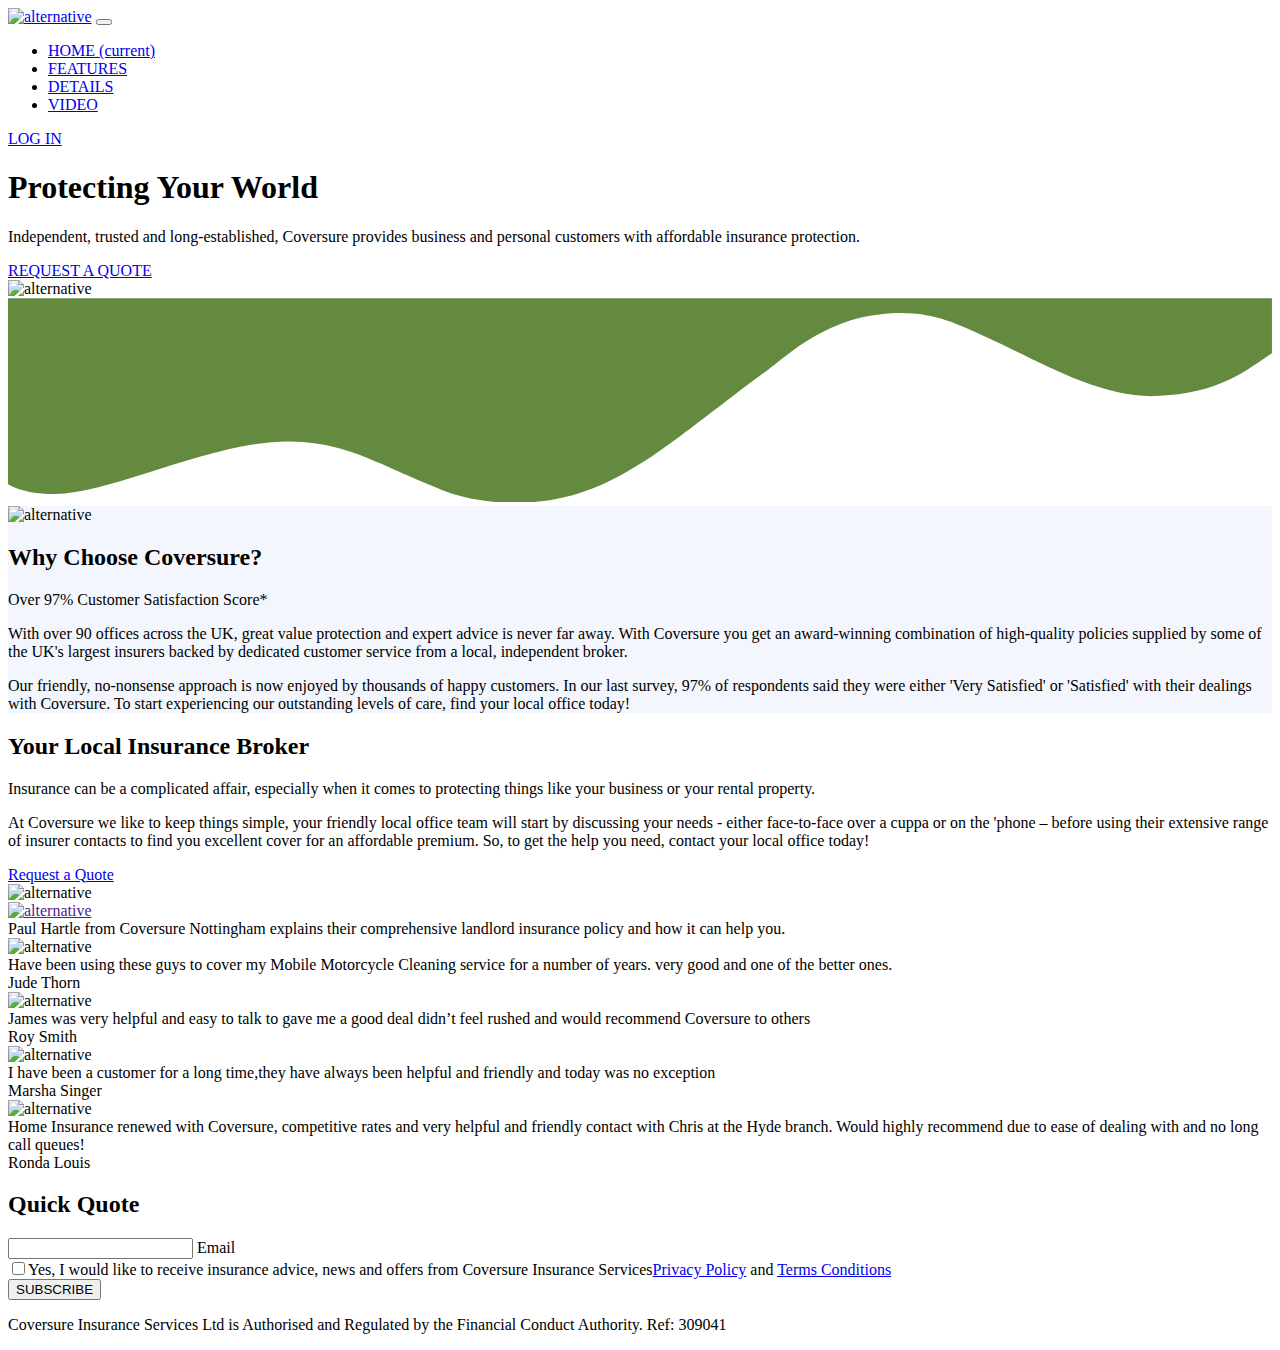
==== datamatters-tech-test/index.html @ 8de9a8cf "Update index.html" ====
<!DOCTYPE html>
<html lang="en">
<head>
    <meta charset="utf-8">
    <meta name="viewport" content="width=device-width, initial-scale=1, shrink-to-fit=no">
    

    <!-- OG Meta Tags to improve the way the post looks when you share the page on LinkedIn, Facebook, Google+ -->
	<meta property="og:site_name" content="" /> <!-- website name -->
	<meta property="og:site" content="" /> <!-- website link -->
	<meta property="og:title" content=""/> <!-- title shown in the actual shared post -->
	<meta property="og:description" content="" /> <!-- description shown in the actual shared post -->
	<meta property="og:image" content="" /> <!-- image link, make sure it's jpg -->
	<meta property="og:url" content="" /> <!-- where do you want your post to link to -->
	<meta property="og:type" content="article" />

    <!-- Website Title -->
    <title>Coversure</title>
    
    <!-- Styles -->
    <link href="https://fonts.googleapis.com/css?family=Open+Sans:400,400i,700&display=swap&subset=latin-ext" rel="stylesheet">
    <link href="css/bootstrap.css" rel="stylesheet">
    <link href="css/fontawesome-all.css" rel="stylesheet">
    <link href="css/swiper.css" rel="stylesheet">
	<link href="css/magnific-popup.css" rel="stylesheet">
	<link href="css/styles.css" rel="stylesheet">
	
	<!-- Favicon  -->
    <link rel="icon" href="images/favicon.png">
</head>
<body data-spy="scroll" data-target=".fixed-top">
    
    <!-- Preloader -->
	<div class="spinner-wrapper">
        <div class="spinner">
            <div class="bounce1"></div>
            <div class="bounce2"></div>
            <div class="bounce3"></div>
        </div>
    </div>
    <!-- end of preloader -->
    

    <!-- Navigation -->
    <nav class="navbar navbar-expand-lg navbar-dark navbar-custom fixed-top">
        <div class="container">

 

            <!-- Image Logo -->
            <a class="navbar-brand logo-image" href="index.html"><img src="https://www.coversure.co.uk/assets/img/logo.svg" alt="alternative"></a> 
            
            <!-- Mobile Menu Toggle Button -->
            <button class="navbar-toggler" type="button" data-toggle="collapse" data-target="#navbarsExampleDefault" aria-controls="navbarsExampleDefault" aria-expanded="false" aria-label="Toggle navigation">
                <span class="navbar-toggler-awesome fas fa-bars"></span>
                <span class="navbar-toggler-awesome fas fa-times"></span>
            </button>
            <!-- end of mobile menu toggle button -->

            <div class="collapse navbar-collapse" id="navbarsExampleDefault">
                <ul class="navbar-nav ml-auto">
                    <li class="nav-item">
                        <a class="nav-link page-scroll" href="#header">HOME <span class="sr-only">(current)</span></a>
                    </li>
                    <li class="nav-item">
                        <a class="nav-link page-scroll" href="#features">FEATURES</a>
                    </li>
                    <li class="nav-item">
                        <a class="nav-link page-scroll" href="#details">DETAILS</a>
                    </li>
   
                    <li class="nav-item">
                        <a class="nav-link page-scroll" href="#video" id="navbarDropdown" role="button" aria-haspopup="true" aria-expanded="false">VIDEO</a>                       
                    </li>
 
                </ul>
                <span class="nav-item">
                    <a class="btn-outline-sm" href="ww.coversure.co.uk/clients-portal/login">LOG IN</a>
                </span>
            </div>
        </div> <!-- end of container -->
    </nav> <!-- end of navbar -->
    <!-- end of navigation -->


    <!-- Header -->
    <header id="header" class="header">
        <div class="header-content">
            <div class="container">
                <div class="row">
                    <div class="col-lg-6 col-xl-5">
                        <div class="text-container">
                            <h1>Protecting Your World</h1>
                            <p class="p-large">Independent, trusted and long-established, Coversure provides business and personal customers with affordable insurance protection.</p>
                            <a class="btn-solid-lg page-scroll" href="quote-now.html">REQUEST A QUOTE</a>
                        </div> <!-- end of text-container -->
                    </div> <!-- end of col -->
                    <div class="col-lg-6 col-xl-7">
                        <div class="image-container">
                            <div class="img-wrapper">
                                <img class="img-fluid" src="images/quote.svg" alt="alternative">
                            </div> <!-- end of img-wrapper -->
                        </div> <!-- end of image-container -->
                    </div> <!-- end of col -->
                </div> <!-- end of row -->
            </div> <!-- end of container -->
        </div> <!-- end of header-content -->
    </header> <!-- end of header -->
    <svg class="header-frame" data-name="Layer 1" xmlns="http://www.w3.org/2000/svg" preserveAspectRatio="none" viewBox="0 0 1920 310"><defs><style>.cls-1{fill:#648A40;}</style></defs><title>header-frame</title><path class="cls-1" d="M0,283.054c22.75,12.98,53.1,15.2,70.635,14.808,92.115-2.077,238.3-79.9,354.895-79.938,59.97-.019,106.17,18.059,141.58,34,47.778,21.511,47.778,21.511,90,38.938,28.418,11.731,85.344,26.169,152.992,17.971,68.127-8.255,115.933-34.963,166.492-67.393,37.467-24.032,148.6-112.008,171.753-127.963,27.951-19.26,87.771-81.155,180.71-89.341,72.016-6.343,105.479,12.388,157.434,35.467,69.73,30.976,168.93,92.28,256.514,89.405,100.992-3.315,140.276-41.7,177-64.9V0.24H0V283.054Z"/></svg>
    <!-- end of header -->


    <!-- Description -->
    <div class="cards-1">
    </div>
        
    <!-- end of description -->


        <!-- Details 2 -->
    <div id="details" class="basic-1" style="background-color: #f3f7fd;">
        <div class="container">
            <div class="row">
                <div class="col-lg-6">
                    <div class="image-container">
                        <img class="img-fluid" src="https://www.coversure.co.uk/assets/img/layout/local-office.jpg" alt="alternative">
                    </div> <!-- end of image-container -->
                </div> <!-- end of col -->
                <div class="col-lg-6">
                    <div class="text-container">
                        <h2>Why Choose Coversure?</h2>
                        <p>Over 97% Customer Satisfaction Score*</p>
                        <p>With over 90 offices across the UK, great value protection and expert advice is never far away. With Coversure you get an award-winning combination of high-quality policies supplied by some of the UK's largest insurers backed by dedicated customer service from a local, independent broker.</p>                        
                        <p>Our friendly, no-nonsense approach is now enjoyed by thousands of happy customers. In our last survey, 97% of respondents said they were either 'Very Satisfied' or 'Satisfied' with their dealings with Coversure. To start experiencing our outstanding levels of care, find your local office today!</p>
                    </div> <!-- end of text-container -->
                </div> <!-- end of col -->
     
            </div> <!-- end of row -->
        </div> <!-- end of container -->
    </div> <!-- end of basic-1 -->
    <!-- end of details -->



    <!-- Details -->
    <div id="details" class="basic-1">
        <div class="container">
            <div class="row">
                <div class="col-lg-6">
                    <div class="text-container">
                        <h2>Your Local Insurance Broker</h2>
                        <p>Insurance can be a complicated affair, especially when it comes to protecting things like your business or your rental property.</p>
                        <p>At Coversure we like to keep things simple, your friendly local office team will start by discussing your needs - either face-to-face over a cuppa or on the 'phone – before using their extensive range of insurer contacts to find you excellent cover for an affordable premium. So, to get the help you need, contact your local office today!</p>                        
                        <a class="btn-solid-reg page-scroll" href="sign-up.html">Request a Quote</a>
                    </div> <!-- end of text-container -->
                </div> <!-- end of col -->
                <div class="col-lg-6">
                    <div class="image-container">
                        <img class="img-fluid" src="https://www.coversure.co.uk/assets/img/layout/local-broker4.jpg" alt="alternative">
                    </div> <!-- end of image-container -->
                </div> <!-- end of col -->
            </div> <!-- end of row -->
        </div> <!-- end of container -->
    </div> <!-- end of basic-1 -->
    <!-- end of details -->


    <!-- Video -->
    <div id="video" class="basic-2">
        <div class="container">
            <div class="row">
                <div class="col-lg-12">

                    <!-- Video Preview -->
                    <div class="image-container">
                        <div class="video-wrapper">
                            <a class="popup-youtube" href="" data-effect="fadeIn">
                                <img class="img-fluid" src="http://img.youtube.com/vi/4QpQyjPa4VE/maxresdefault.jpg" alt="alternative">
                                <span class="video-play-button">
                                    <span></span>
                                </span>
                            </a>
                        </div> <!-- end of video-wrapper -->
                    </div> <!-- end of image-container -->
                    <!-- end of video preview -->

                    <div class="p-heading">Paul Hartle from Coversure Nottingham explains their comprehensive landlord insurance policy and how it can help you.</div>        
                </div> <!-- end of col -->
            </div> <!-- end of row -->
        </div> <!-- end of container -->
    </div> <!-- end of basic-2 -->
    <!-- end of video -->


     


    <!-- Testimonials -->
    <div class="slider-2">
        <div class="container">
            <div class="row">
                <div class="col-lg-12">      
                    
                    <!-- Text Slider -->
                    <div class="slider-container">
                        <div class="swiper-container text-slider">
                            <div class="swiper-wrapper">
                                
                                <!-- Slide -->
                                <div class="swiper-slide">
                                    <div class="image-wrapper">
                                        <img class="img-fluid" src="images/testimonial-1.jpg" alt="alternative">
                                    </div> <!-- end of image-wrapper -->
                                    <div class="text-wrapper">
                                        <div class="testimonial-text">Have been using these guys to cover my Mobile Motorcycle Cleaning service for a number of years. very good and one of the better ones.</div>
                                        <div class="testimonial-author">Jude Thorn </div>
                                    </div> <!-- end of text-wrapper -->
                                </div> <!-- end of swiper-slide -->
                                <!-- end of slide -->

                                <!-- Slide -->
                                <div class="swiper-slide">
                                    <div class="image-wrapper">
                                        <img class="img-fluid" src="images/testimonial-2.jpg" alt="alternative">
                                    </div> <!-- end of image-wrapper -->
                                    <div class="text-wrapper">
                                        <div class="testimonial-text">James was very helpful and easy to talk to gave me a good deal didn’t feel rushed and would recommend Coversure to others</div>
                                        <div class="testimonial-author">Roy Smith </div>
                                    </div> <!-- end of text-wrapper -->
                                </div> <!-- end of swiper-slide -->
                                <!-- end of slide -->

                                <!-- Slide -->
                                <div class="swiper-slide">
                                    <div class="image-wrapper">
                                        <img class="img-fluid" src="images/testimonial-3.jpg" alt="alternative">
                                    </div> <!-- end of image-wrapper -->
                                    <div class="text-wrapper">
                                        <div class="testimonial-text">I have been a customer for a long time,they have always been helpful and friendly and today was no exception</div>
                                        <div class="testimonial-author">Marsha Singer</div>
                                    </div> <!-- end of text-wrapper -->
                                </div> <!-- end of swiper-slide -->
                                <!-- end of slide -->

                                <!-- Slide -->
                                <div class="swiper-slide">
                                    <div class="image-wrapper">
                                        <img class="img-fluid" src="images/testimonial-4.jpg" alt="alternative">
                                    </div> <!-- end of image-wrapper -->
                                    <div class="text-wrapper">
                                        <div class="testimonial-text">Home Insurance renewed with Coversure, competitive rates and very helpful and friendly contact with Chris at the Hyde branch. Would highly recommend due to ease of dealing with and no long call queues!</div>
                                        <div class="testimonial-author">Ronda Louis </div>
                                    </div> <!-- end of text-wrapper -->
                                </div> <!-- end of swiper-slide -->
                                <!-- end of slide -->

                            </div> <!-- end of swiper-wrapper -->
                            
                            <!-- Add Arrows -->
                            <div class="swiper-button-next"></div>
                            <div class="swiper-button-prev"></div>
                            <!-- end of add arrows -->

                        </div> <!-- end of swiper-container -->
                    </div> <!-- end of slider-container -->
                    <!-- end of text slider -->

                </div> <!-- end of col -->
            </div> <!-- end of row -->
        </div> <!-- end of container -->
    </div> <!-- end of slider-2 -->
    <!-- end of testimonials -->


    <!-- Newsletter -->
    <div class="form">
        <div class="container">
            <div class="row">
                <div class="col-lg-12">
                    <div class="text-container">
                       
                        <h2>Quick Quote</h2>

                        <!-- Newsletter Form -->
                        <form id="newsletterForm" data-toggle="validator" data-focus="false">
                            <div class="form-group">
                                <input type="email" class="form-control-input" id="nemail" required>
                                <label class="label-control" for="nemail">Email</label>
                                <div class="help-block with-errors"></div>
                            </div>
                            <div class="form-group checkbox">
                                <input type="checkbox" id="nterms" value="Agreed-to-Terms" required>Yes, I would like to receive insurance advice, news and offers from Coversure Insurance Services<a href="privacy-policy.html">Privacy Policy</a> and <a href="terms-conditions.html">Terms Conditions</a> 
                                <div class="help-block with-errors"></div>
                            </div>
                            <div class="form-group">
                                <button type="submit" class="form-control-submit-button">SUBSCRIBE</button>
                            </div>
                            <div class="form-message">
                                <div id="nmsgSubmit" class="h3 text-center hidden"></div>
                            </div>
                        </form>
                        <!-- end of newsletter form -->

                    </div> <!-- end of text-container -->
                </div> <!-- end of col -->
            </div> <!-- end of row -->
            <div class="row">
                <div class="col-lg-12">
                    <div class="icon-container">
                        <span class="fa-stack">
                            <a href="#your-link">
                                <i class="fas fa-circle fa-stack-2x"></i>
                                <i class="fab fa-facebook-f fa-stack-1x"></i>
                            </a>
                        </span>
                        <span class="fa-stack">
                            <a href="#your-link">
                                <i class="fas fa-circle fa-stack-2x"></i>
                                <i class="fab fa-twitter fa-stack-1x"></i>
                            </a>
                        </span>
                        <span class="fa-stack">
                            <a href="#your-link">
                                <i class="fas fa-circle fa-stack-2x"></i>
                                <i class="fab fa-pinterest-p fa-stack-1x"></i>
                            </a>
                        </span>
                        <span class="fa-stack">
                            <a href="#your-link">
                                <i class="fas fa-circle fa-stack-2x"></i>
                                <i class="fab fa-instagram fa-stack-1x"></i>
                            </a>
                        </span>
                        <span class="fa-stack">
                            <a href="#your-link">
                                <i class="fas fa-circle fa-stack-2x"></i>
                                <i class="fab fa-linkedin-in fa-stack-1x"></i>
                            </a>
                        </span>
                    </div> <!-- end of col -->
                </div> <!-- end of col -->
            </div> <!-- end of row -->
        </div> <!-- end of container -->
    </div> <!-- end of form -->
    <!-- end of newsletter -->

    <!-- Copyright -->
    <div class="copyright">
        <div class="container">
            <div class="row">
                <div class="col-lg-12">
                    <p class="p-small">Coversure Insurance Services Ltd is Authorised and Regulated by the Financial Conduct Authority. Ref: 309041</p>
                </div> <!-- end of col -->
            </div> <!-- enf of row -->
        </div> <!-- end of container -->
    </div> <!-- end of copyright --> 
    <!-- end of copyright -->
    
    	
    <!-- Scripts -->
    <script src="js/jquery.min.js"></script> <!-- jQuery for Bootstrap's JavaScript plugins -->
    <script src="js/popper.min.js"></script> <!-- Popper tooltip library for Bootstrap -->
    <script src="js/bootstrap.min.js"></script> <!-- Bootstrap framework -->
    <script src="js/jquery.easing.min.js"></script> <!-- jQuery Easing for smooth scrolling between anchors -->
    <script src="js/swiper.min.js"></script> <!-- Swiper for image and text sliders -->
    <script src="js/jquery.magnific-popup.js"></script> <!-- Magnific Popup for lightboxes -->
    <script src="js/validator.min.js"></script> <!-- Validator.js - Bootstrap plugin that validates forms -->
    <script src="js/scripts.js"></script> <!-- Custom scripts -->
</body>
</html>
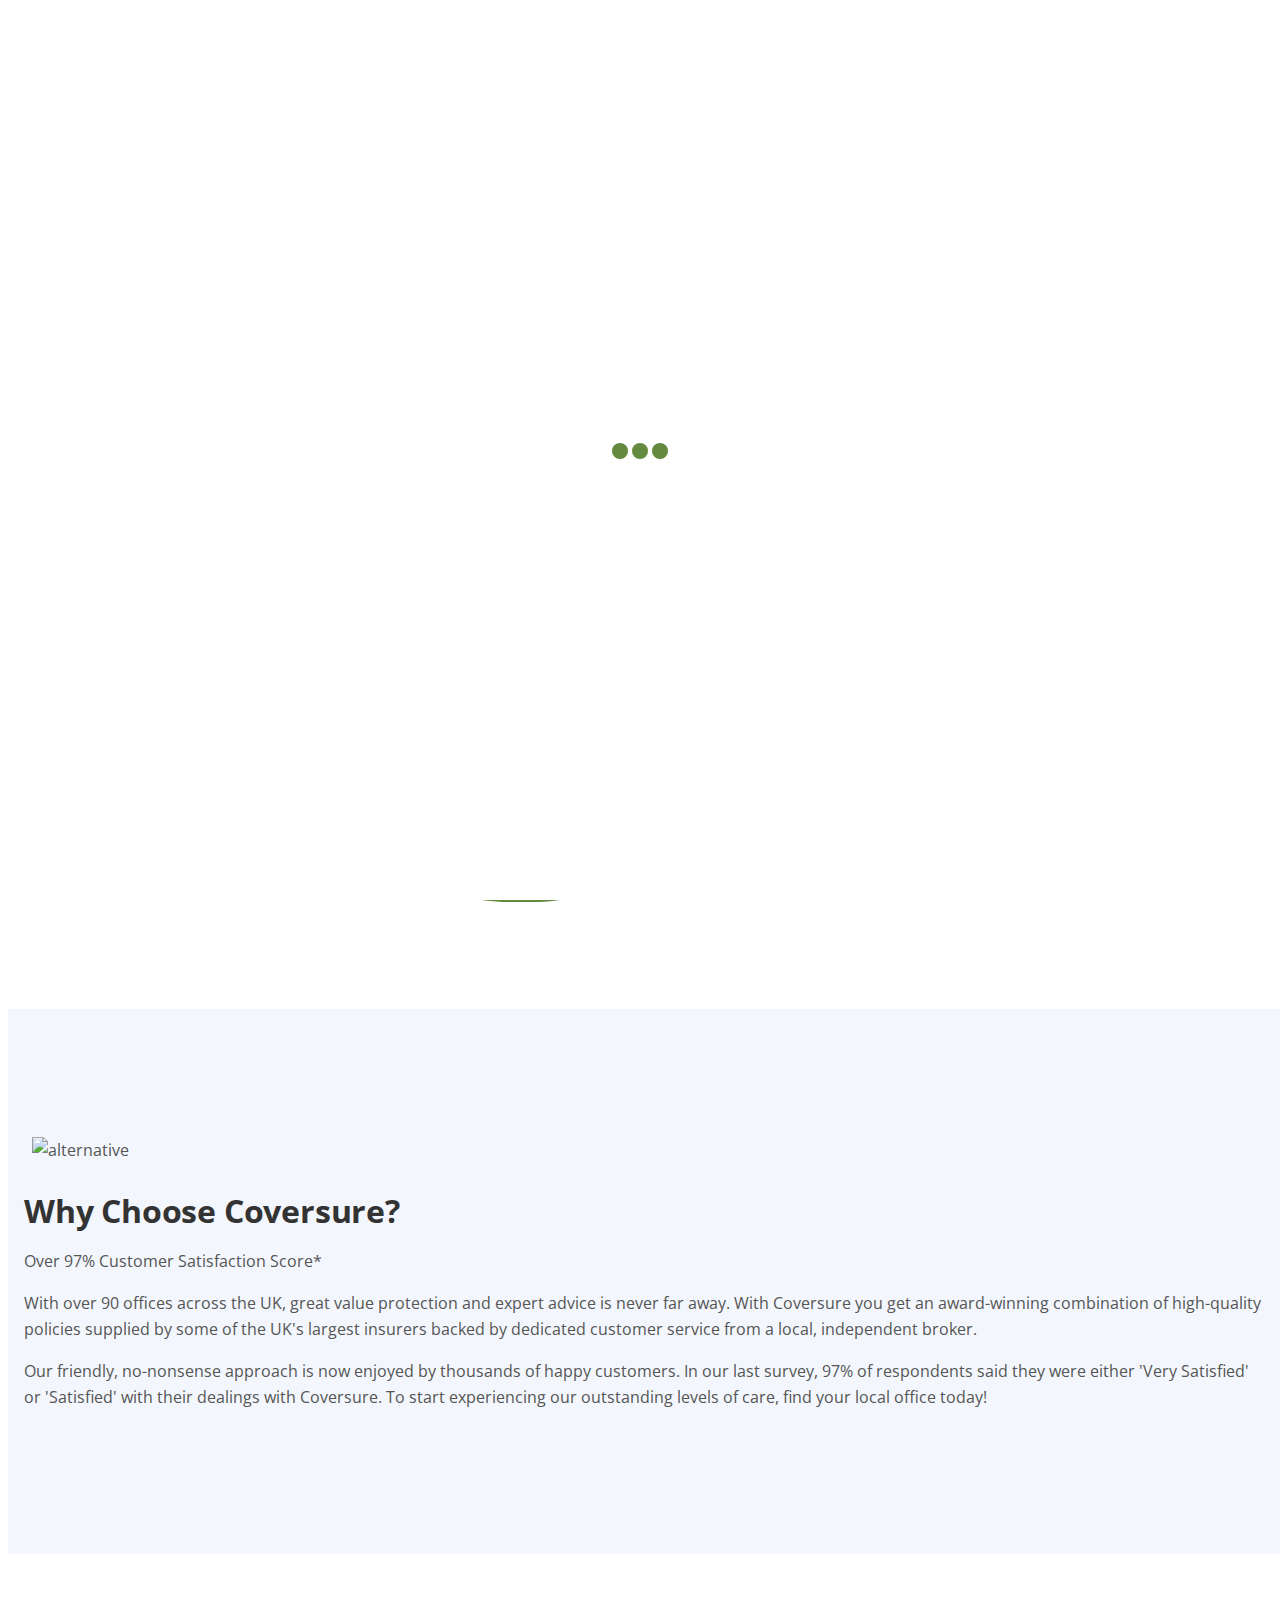
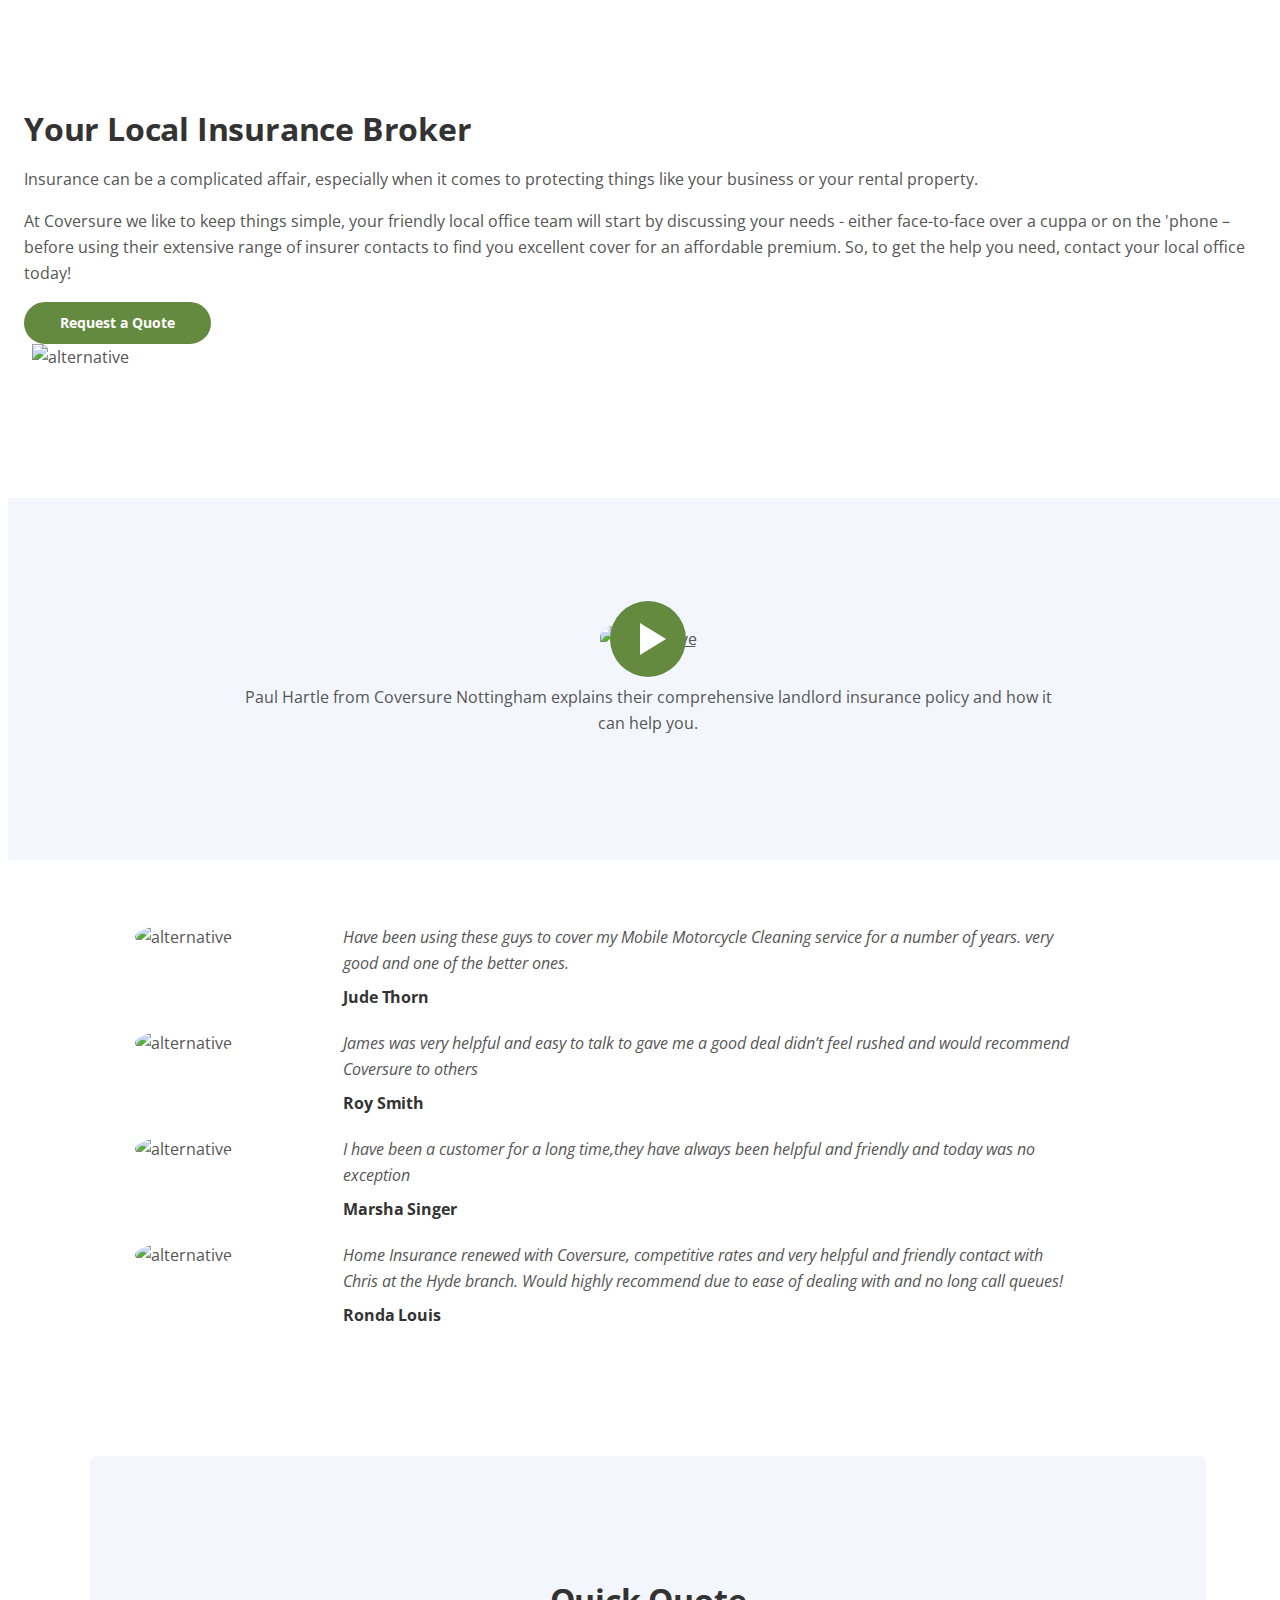
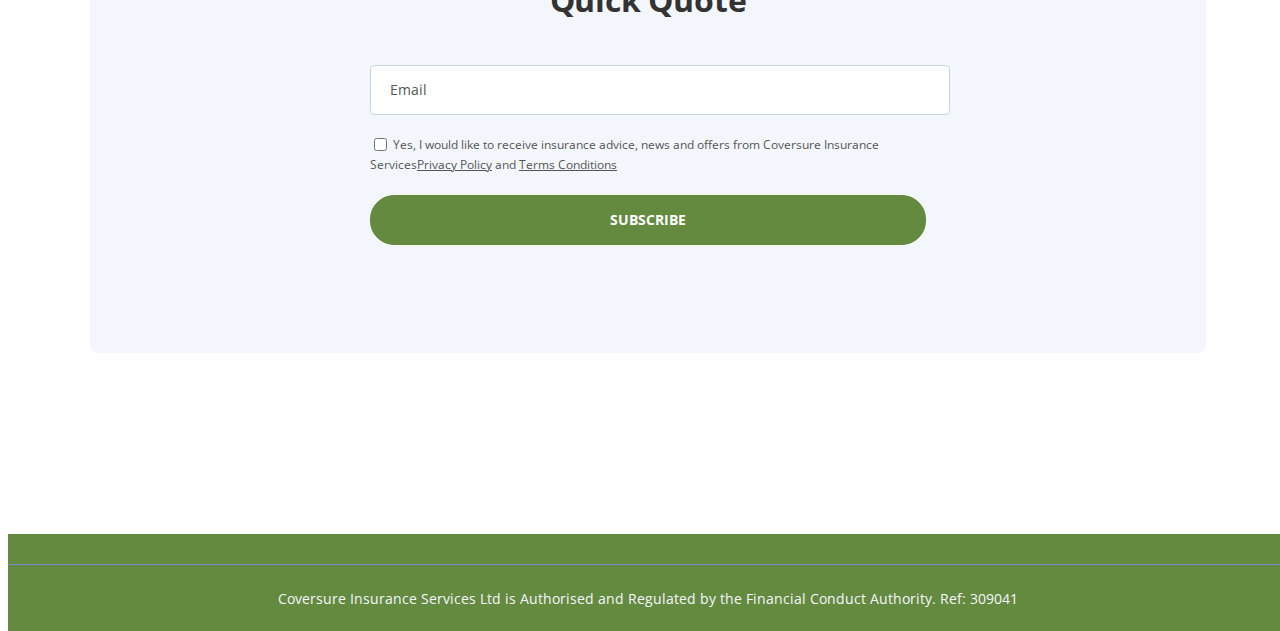
==== commit 3ef341b6: "Correct link address" ====
--- a/datamatters-tech-test/index.html
+++ b/datamatters-tech-test/index.html
@@ -75,7 +75,7 @@
  
                 </ul>
                 <span class="nav-item">
-                    <a class="btn-outline-sm" href="ww.coversure.co.uk/clients-portal/login">LOG IN</a>
+                    <a class="btn-outline-sm" href="http://www.coversure.co.uk/clients-portal/login">LOG IN</a>
                 </span>
             </div>
         </div> <!-- end of container -->
--- a/datamatters-tech-test/css/styles.css
+++ b/datamatters-tech-test/css/styles.css
@@ -0,0 +1,2113 @@
+/******************************/
+/*     01. General Styles     */
+/******************************/
+body,
+html {
+    width: 100%;
+	height: 100%;
+}
+
+body, p {
+	color: #555; 
+	font: 400 1rem/1.625rem "Open Sans", sans-serif;;
+}
+
+.p-large {
+	font: 400 1.125rem/1.75rem "Open Sans", sans-serif;
+}
+
+.p-small {
+	font: 400 0.875rem/1.5rem "Open Sans", sans-serif;
+}
+
+h1 {
+	color: #333;
+	font: 700 2.5rem/3.125rem "Open Sans", sans-serif;
+	letter-spacing: -0.2px;
+}
+
+h2 {
+	color: #333;
+	font: 700 2rem/2.625rem "Open Sans", sans-serif;
+	letter-spacing: -0.2px;
+}
+
+h3 {
+	color: #333;
+	font: 700 1.625rem/2.125rem "Open Sans", sans-serif;
+	letter-spacing: -0.2px;
+}
+
+h4 {
+	color: #333;
+	font: 700 1.375rem/1.75rem "Open Sans", sans-serif;
+	letter-spacing: -0.1px;
+}
+
+h5 {
+	color: #333;
+	font: 700 1.125rem/1.5rem "Open Sans", sans-serif;
+	letter-spacing: -0.1px;
+}
+
+h6 {
+	color: #333;
+	font: 700 1rem/1.375rem "Open Sans", sans-serif;
+	letter-spacing: -0.1px;
+}
+
+.above-heading {
+	color: #648A40;
+	font: 700 0.75rem/0.875rem "Open Sans", sans-serif;
+	text-align: center;
+}
+
+.p-heading {
+	margin-bottom: 3.25rem;
+}
+
+.testimonial-text {
+	font: italic 400 1rem/1.625rem "Open Sans", sans-serif;
+}
+
+.testimonial-author {
+	font: 700 1rem/1.625rem "Open Sans", sans-serif;
+	letter-spacing: -0.1px;
+}
+
+.li-space-lg li {
+	margin-bottom: 0.375rem;
+}
+
+.indent {
+	padding-left: 1.25rem;
+}
+
+a {
+	color: #555;
+	text-decoration: underline;
+}
+
+a:hover {
+	color: #555;
+	text-decoration: underline;
+}
+
+a.white {
+	color: #fff;
+}
+
+.decorative-line {
+	display: block;
+	width: 5rem;
+	height: 0.5rem;
+	margin-right: auto;
+	margin-left: auto;
+}
+
+.blue {
+	color: #648A40;
+}
+
+.btn-solid-reg {
+	display: inline-block;
+	padding: 1.1875rem 2.125rem 1.1875rem 2.125rem;
+	border: 0.125rem solid #648A40;
+	border-radius: 2rem;
+	background-color: #648A40;
+	color: #fff;
+	font: 700 0.875rem/0 "Open Sans", sans-serif;
+	text-decoration: none;
+	transition: all 0.2s;
+}
+
+.btn-solid-reg:hover {
+	background-color: transparent;
+	color: #648A40;
+	text-decoration: none;
+}
+
+.btn-solid-lg {
+	display: inline-block;
+	padding: 1.375rem 2.625rem 1.375rem 2.625rem;
+	border: 0.125rem solid #648A40;
+	border-radius: 2rem;
+	background-color: #648A40;
+	color: #fff;
+	font: 700 0.875rem/0 "Open Sans", sans-serif;
+	text-decoration: none;
+	transition: all 0.2s;
+}
+
+.btn-solid-lg:hover {
+	background-color: transparent;
+	color: #648A40;
+	text-decoration: none;
+}
+
+.btn-outline-reg {
+	display: inline-block;
+	padding: 1.1875rem 2.125rem 1.1875rem 2.125rem;
+	border: 0.125rem solid #648A40;
+	border-radius: 2rem;
+	background-color: transparent;
+	color: #648A40;
+	font: 700 0.875rem/0 "Open Sans", sans-serif;
+	text-decoration: none;
+	transition: all 0.2s;
+}
+
+.btn-outline-reg:hover {
+	background-color: #648A40;
+	color: #fff;
+	text-decoration: none;
+}
+
+.btn-outline-lg {
+	display: inline-block;
+	padding: 1.375rem 2.625rem 1.375rem 2.625rem;
+	border: 0.125rem solid #648A40;
+	border-radius: 2rem;
+	background-color: transparent;
+	color: #648A40;
+	font: 700 0.875rem/0 "Open Sans", sans-serif;
+	text-decoration: none;
+	transition: all 0.2s;
+}
+
+.btn-outline-lg:hover {
+	background-color: #648A40;
+	color: #fff;
+	text-decoration: none;
+}
+
+.btn-outline-sm {
+	display: inline-block;
+	padding: 0.875rem 1.5rem 0.875rem 1.5rem;
+	border: 0.125rem solid #648A40;
+	border-radius: 2rem;
+	background-color: transparent;
+	color: #648A40;
+	font: 700 0.875rem/0 "Open Sans", sans-serif;
+	text-decoration: none;
+	transition: all 0.2s;
+}
+
+.btn-outline-sm:hover {
+	background-color: #648A40;
+	color: #fff;
+	text-decoration: none;
+}
+
+.form-group {
+	position: relative;
+	margin-bottom: 1.25rem;
+}
+
+.form-group.has-error.has-danger {
+	margin-bottom: 0.625rem;
+}
+
+.form-group.has-error.has-danger .help-block.with-errors ul {
+	margin-top: 0.375rem;
+}
+
+.label-control {
+	position: absolute;
+	top: 0.87rem;
+	left: 1.25rem;
+	color: #555;
+	opacity: 1;
+	font: 400 0.875rem/1.375rem "Open Sans", sans-serif;
+	cursor: text;
+	transition: all 0.2s ease;
+}
+
+/* IE10+ hack to solve lower label text position compared to the rest of the browsers */
+@media screen and (-ms-high-contrast: active), screen and (-ms-high-contrast: none) {  
+	.label-control {
+		top: 0.9375rem;
+	}
+}
+
+.form-control-input:focus + .label-control,
+.form-control-input.notEmpty + .label-control,
+.form-control-textarea:focus + .label-control,
+.form-control-textarea.notEmpty + .label-control {
+	top: 0.125rem;
+	opacity: 1;
+	font-size: 0.75rem;
+	font-weight: 700;
+}
+
+.form-control-input,
+.form-control-select {
+	display: block; /* needed for proper display of the label in Firefox, IE, Edge */
+	width: 100%;
+	padding-top: 1.0625rem;
+	padding-bottom: 0.0625rem;
+	padding-left: 1.25rem;
+	border: 1px solid #c4d8dc;
+	border-radius: 0.25rem;
+	background-color: #fff;
+	color: #555;
+	font: 400 0.875rem/1.875rem "Open Sans", sans-serif;
+	transition: all 0.2s;
+	-webkit-appearance: none; /* removes inner shadow on form inputs on ios safari */
+}
+
+.form-control-select {
+	padding-top: 0.5rem;
+	padding-bottom: 0.5rem;
+	height: 3rem;
+}
+
+/* IE10+ hack to solve lower label text position compared to the rest of the browsers */
+@media screen and (-ms-high-contrast: active), screen and (-ms-high-contrast: none) {  
+	.form-control-input {
+		padding-top: 1.25rem;
+		padding-bottom: 0.75rem;
+		line-height: 1.75rem;
+	}
+
+	.form-control-select {
+		padding-top: 0.875rem;
+		padding-bottom: 0.75rem;
+		height: 3.125rem;
+		line-height: 2.125rem;
+	}
+}
+
+select {
+    /* you should keep these first rules in place to maintain cross-browser behavior */
+    -webkit-appearance: none;
+	-moz-appearance: none;
+	-ms-appearance: none;
+    -o-appearance: none;
+    appearance: none;
+    background-image: url('../images/down-arrow.png');
+    background-position: 96% 50%;
+    background-repeat: no-repeat;
+    outline: none;
+}
+
+select::-ms-expand {
+    display: none; /* removes the ugly default down arrow on select form field in IE11 */
+}
+
+.form-control-textarea {
+	display: block; /* used to eliminate a bottom gap difference between Chrome and IE/FF */
+	width: 100%;
+	height: 8rem; /* used instead of html rows to normalize height between Chrome and IE/FF */
+	padding-top: 1.25rem;
+	padding-left: 1.3125rem;
+	border: 1px solid #c4d8dc;
+	border-radius: 0.25rem;
+	background-color: #fff;
+	color: #555;
+	font: 400 0.875rem/1.75rem "Open Sans", sans-serif;
+	transition: all 0.2s;
+}
+
+.form-control-input:focus,
+.form-control-select:focus,
+.form-control-textarea:focus {
+	border: 1px solid #a1a1a1;
+	outline: none; /* Removes blue border on focus */
+}
+
+.form-control-input:hover,
+.form-control-select:hover,
+.form-control-textarea:hover {
+	border: 1px solid #a1a1a1;
+}
+
+.checkbox {
+	font: 400 0.75rem/1.25rem "Open Sans", sans-serif;
+}
+
+input[type='checkbox'] {
+	vertical-align: -15%;
+	margin-right: 0.375rem;
+}
+
+/* IE10+ hack to raise checkbox field position compared to the rest of the browsers */
+@media screen and (-ms-high-contrast: active), screen and (-ms-high-contrast: none) {  
+	input[type='checkbox'] {
+		vertical-align: -9%;
+	}
+}
+
+.form-control-submit-button {
+	display: inline-block;
+	width: 100%;
+	height: 3.125rem;
+	border: 1px solid #648A40;
+	border-radius: 1.5rem;
+	background-color: #648A40;
+	color: #fff;
+	font: 700 0.875rem/0 "Open Sans", sans-serif;
+	cursor: pointer;
+	transition: all 0.2s;
+}
+
+.form-control-submit-button:hover {
+	background-color: transparent;
+	color: #648A40;
+}
+
+/* Form Success And Error Message Formatting */
+#smsgSubmit.h3.text-center.tada.animated,
+#lmsgSubmit.h3.text-center.tada.animated,
+#nmsgSubmit.h3.text-center.tada.animated,
+#pmsgSubmit.h3.text-center.tada.animated,
+#smsgSubmit.h3.text-center,
+#lmsgSubmit.h3.text-center,
+#nmsgSubmit.h3.text-center,
+#pmsgSubmit.h3.text-center {
+	display: block;
+	margin-bottom: 0;
+	color: #555;
+	font-size: 1.125rem;
+	line-height: 1rem;
+}
+
+.help-block.with-errors .list-unstyled {
+	color: #555;
+	font-size: 0.75rem;
+	line-height: 1.125rem;
+	text-align: left;
+}
+
+.help-block.with-errors ul {
+	margin-bottom: 0;
+}
+/* end of form success and error message formatting */
+
+/* Form Success And Error Message Animation - Animate.css */
+@-webkit-keyframes tada {
+	from {
+		-webkit-transform: scale3d(1, 1, 1);
+		-ms-transform: scale3d(1, 1, 1);
+		transform: scale3d(1, 1, 1);
+	}
+	10%, 20% {
+		-webkit-transform: scale3d(.9, .9, .9) rotate3d(0, 0, 1, -3deg);
+		-ms-transform: scale3d(.9, .9, .9) rotate3d(0, 0, 1, -3deg);
+		transform: scale3d(.9, .9, .9) rotate3d(0, 0, 1, -3deg);
+	}
+	30%, 50%, 70%, 90% {
+		-webkit-transform: scale3d(1.1, 1.1, 1.1) rotate3d(0, 0, 1, 3deg);
+		-ms-transform: scale3d(1.1, 1.1, 1.1) rotate3d(0, 0, 1, 3deg);
+		transform: scale3d(1.1, 1.1, 1.1) rotate3d(0, 0, 1, 3deg);
+	}
+	40%, 60%, 80% {
+		-webkit-transform: scale3d(1.1, 1.1, 1.1) rotate3d(0, 0, 1, -3deg);
+		-ms-transform: scale3d(1.1, 1.1, 1.1) rotate3d(0, 0, 1, -3deg);
+		transform: scale3d(1.1, 1.1, 1.1) rotate3d(0, 0, 1, -3deg);
+	}
+	to {
+		-webkit-transform: scale3d(1, 1, 1);
+		-ms-transform: scale3d(1, 1, 1);
+		transform: scale3d(1, 1, 1);
+	}
+}
+
+@keyframes tada {
+	from {
+		-webkit-transform: scale3d(1, 1, 1);
+		-ms-transform: scale3d(1, 1, 1);
+		transform: scale3d(1, 1, 1);
+	}
+	10%, 20% {
+		-webkit-transform: scale3d(.9, .9, .9) rotate3d(0, 0, 1, -3deg);
+		-ms-transform: scale3d(.9, .9, .9) rotate3d(0, 0, 1, -3deg);
+		transform: scale3d(.9, .9, .9) rotate3d(0, 0, 1, -3deg);
+	}
+	30%, 50%, 70%, 90% {
+		-webkit-transform: scale3d(1.1, 1.1, 1.1) rotate3d(0, 0, 1, 3deg);
+		-ms-transform: scale3d(1.1, 1.1, 1.1) rotate3d(0, 0, 1, 3deg);
+		transform: scale3d(1.1, 1.1, 1.1) rotate3d(0, 0, 1, 3deg);
+	}
+	40%, 60%, 80% {
+		-webkit-transform: scale3d(1.1, 1.1, 1.1) rotate3d(0, 0, 1, -3deg);
+		-ms-transform: scale3d(1.1, 1.1, 1.1) rotate3d(0, 0, 1, -3deg);
+		transform: scale3d(1.1, 1.1, 1.1) rotate3d(0, 0, 1, -3deg);
+	}
+	to {
+		-webkit-transform: scale3d(1, 1, 1);
+		-ms-transform: scale3d(1, 1, 1);
+		transform: scale3d(1, 1, 1);
+	}
+}
+
+.tada {
+	-webkit-animation-name: tada;
+	animation-name: tada;
+}
+
+.animated {
+	-webkit-animation-duration: 1s;
+	animation-duration: 1s;
+	-webkit-animation-fill-mode: both;
+	animation-fill-mode: both;
+}
+/* end of form success and error message animation - Animate.css */
+
+/* Fade-move Animation For Details Lightbox - Magnific Popup */
+/* at start */
+.my-mfp-slide-bottom .zoom-anim-dialog {
+	opacity: 0;
+	transition: all 0.2s ease-out;
+	-webkit-transform: translateY(-1.25rem) perspective(37.5rem) rotateX(10deg);
+	-ms-transform: translateY(-1.25rem) perspective(37.5rem) rotateX(10deg);
+	transform: translateY(-1.25rem) perspective(37.5rem) rotateX(10deg);
+}
+
+/* animate in */
+.my-mfp-slide-bottom.mfp-ready .zoom-anim-dialog {
+	opacity: 1;
+	-webkit-transform: translateY(0) perspective(37.5rem) rotateX(0); 
+	-ms-transform: translateY(0) perspective(37.5rem) rotateX(0); 
+	transform: translateY(0) perspective(37.5rem) rotateX(0); 
+}
+
+/* animate out */
+.my-mfp-slide-bottom.mfp-removing .zoom-anim-dialog {
+	opacity: 0;
+	-webkit-transform: translateY(-0.625rem) perspective(37.5rem) rotateX(10deg); 
+	-ms-transform: translateY(-0.625rem) perspective(37.5rem) rotateX(10deg); 
+	transform: translateY(-0.625rem) perspective(37.5rem) rotateX(10deg); 
+}
+
+/* dark overlay, start state */
+.my-mfp-slide-bottom.mfp-bg {
+	opacity: 0;
+	transition: opacity 0.2s ease-out;
+}
+
+/* animate in */
+.my-mfp-slide-bottom.mfp-ready.mfp-bg {
+	opacity: 0.8;
+}
+/* animate out */
+.my-mfp-slide-bottom.mfp-removing.mfp-bg {
+	opacity: 0;
+}
+/* end of fade-move animation for details lightbox - magnific popup */
+
+/* Fade Animation For Image Lightbox - Magnific Popup */
+@-webkit-keyframes fadeIn {
+	from {
+		opacity: 0;
+	}
+	to {
+		opacity: 1;
+	}
+}
+
+@keyframes fadeIn {
+	from {
+		opacity: 0;
+	}
+	to {
+		opacity: 1;
+	}
+}
+
+.fadeIn {
+	-webkit-animation: fadeIn 0.6s;
+	animation: fadeIn 0.6s;
+}
+
+@-webkit-keyframes fadeOut {
+	from {
+		opacity: 1;
+	}
+	to {
+		opacity: 0;
+	}
+}
+
+@keyframes fadeOut {
+	from {
+		opacity: 1;
+	}
+	to {
+		opacity: 0;
+	}
+}
+
+.fadeOut {
+	-webkit-animation: fadeOut 0.8s;
+	animation: fadeOut 0.8s;
+}
+/* end of fade animation for image lightbox - magnific popup */
+
+
+/*************************/
+/*     02. Preloader     */
+/*************************/
+.spinner-wrapper {
+	position: fixed;
+	z-index: 999999;
+	top: 0;
+	right: 0;
+	bottom: 0;
+	left: 0;
+	background: #fff;
+}
+
+.spinner {
+	position: absolute;
+	top: 50%; /* centers the loading animation vertically one the screen */
+	left: 50%; /* centers the loading animation horizontally one the screen */
+	width: 3.75rem;
+	height: 1.25rem;
+	margin: -0.625rem 0 0 -1.875rem; /* is width and height divided by two */ 
+	text-align: center;
+}
+
+.spinner > div {
+	display: inline-block;
+	width: 1rem;
+	height: 1rem;
+	border-radius: 100%;
+	background-color: #648A40;
+	-webkit-animation: sk-bouncedelay 1.4s infinite ease-in-out both;
+	animation: sk-bouncedelay 1.4s infinite ease-in-out both;
+}
+
+.spinner .bounce1 {
+	-webkit-animation-delay: -0.32s;
+	animation-delay: -0.32s;
+}
+
+.spinner .bounce2 {
+	-webkit-animation-delay: -0.16s;
+	animation-delay: -0.16s;
+}
+
+@-webkit-keyframes sk-bouncedelay {
+	0%, 80%, 100% { -webkit-transform: scale(0); }
+	40% { -webkit-transform: scale(1.0); }
+}
+
+@keyframes sk-bouncedelay {
+	0%, 80%, 100% { 
+		-webkit-transform: scale(0);
+		-ms-transform: scale(0);
+		transform: scale(0);
+	} 40% { 
+		-webkit-transform: scale(1.0);
+		-ms-transform: scale(1.0);
+		transform: scale(1.0);
+	}
+}
+
+
+/**************************/
+/*     03. Navigation     */
+/**************************/
+.navbar-custom {
+	background-color: #648A40;
+	box-shadow: 0 0.0625rem 0.375rem 0 rgba(0, 0, 0, 0.1);
+	font: 700 0.875rem/0.875rem "Open Sans", sans-serif;
+	transition: all 0.2s;
+}
+
+.navbar-custom .container {
+	max-width: 87.5rem;
+}
+
+.navbar-custom .navbar-brand.logo-image img {
+	widths: 150px
+	display: block;
+    	text-indent: -10em;
+    	width: 130px;
+    	height: 30px;
+    	background: url(https://www.coversure.co.uk/assets/img/logo.svg);
+    	background-size: 130px 30px;
+}
+}
+
+.navbar-custom .navbar-brand.logo-text {
+	font: 700 2rem/1.5rem "Open Sans", sans-serif;
+	color: #fff;;
+	text-decoration: none;
+}
+
+.navbar-custom .navbar-nav {
+	margin-top: 0.75rem;
+	margin-bottom: 0.5rem;
+}
+
+.navbar-custom .nav-item .nav-link {
+	padding: 0.625rem 0.75rem 0.625rem 0.75rem;
+	color: #f7f5f5;
+	opacity: 0.8;
+	text-decoration: none;
+	transition: all 0.2s ease;
+}
+
+.navbar-custom .nav-item .nav-link:hover,
+.navbar-custom .nav-item .nav-link.active {
+	color: #fff;
+	opacity: 1;
+}
+
+/* Dropdown Menu */
+.navbar-custom .dropdown:hover > .dropdown-menu {
+	display: block; /* this makes the dropdown menu stay open while hovering it */
+	min-width: auto;
+	animation: fadeDropdown 0.2s; /* required for the fade animation */
+}
+
+@keyframes fadeDropdown {
+    0% {
+        opacity: 0;
+    }
+
+    100% {
+        opacity: 1;
+    }
+}
+
+.navbar-custom .dropdown-toggle:focus { /* removes dropdown outline on focus */
+	outline: 0;
+}
+
+.navbar-custom .dropdown-menu {
+	margin-top: 0;
+	border: none;
+	border-radius: 0.25rem;
+	background-color: #648A40;
+}
+
+.navbar-custom .dropdown-item {
+	color: #f7f5f5;
+	opacity: 0.8;
+	font: 700 0.875rem/0.875rem "Open Sans", sans-serif;
+	text-decoration: none;
+}
+
+.navbar-custom .dropdown-item:hover {
+	background-color: #648A40;
+	color: #fff;
+	opacity: 1;
+}
+
+.navbar-custom .dropdown-items-divide-hr {
+	width: 100%;
+	height: 1px;
+	margin: 0.75rem auto 0.725rem auto;
+	border: none;
+	background-color: #c4d8dc;
+	opacity: 0.2;
+}
+/* end of dropdown menu */
+
+.navbar-custom .nav-item .btn-outline-sm {
+	margin-top: 0.25rem;
+	margin-bottom: 1.375rem;
+	margin-left: 0.5rem;
+	border: 0.125rem solid #fff;
+	color: #fff;
+}
+
+.navbar-custom .nav-item .btn-outline-sm:hover {
+	background-color: #fff;
+	color: #648A40;
+}
+
+.navbar-custom .navbar-toggler {
+	padding: 0;
+	border: none;
+	color: #fff;
+	font-size: 2rem;
+}
+
+.navbar-custom button[aria-expanded='false'] .navbar-toggler-awesome.fas.fa-times{
+	display: none;
+}
+
+.navbar-custom button[aria-expanded='false'] .navbar-toggler-awesome.fas.fa-bars{
+	display: inline-block;
+}
+
+.navbar-custom button[aria-expanded='true'] .navbar-toggler-awesome.fas.fa-bars{
+	display: none;
+}
+
+.navbar-custom button[aria-expanded='true'] .navbar-toggler-awesome.fas.fa-times{
+	display: inline-block;
+	margin-right: 0.125rem;
+}
+
+
+/*********************/
+/*    04. Header     */
+/*********************/
+.header {
+	background-color: #648A40;
+}
+
+.header .header-content {
+	padding-top: 8rem;
+	padding-bottom: 4rem;
+	text-align: center;
+}
+
+.header .text-container {
+	margin-bottom: 3rem;
+}
+
+.header h1 {
+	margin-bottom: 1rem;
+	color: #fff;
+	font-size: 2.5rem;
+	line-height: 3rem;
+}
+
+.header .p-large {
+	margin-bottom: 2rem;
+	color: #f3f7fd;
+}
+
+.header .btn-solid-lg {
+	margin-right: 0.5rem;
+	margin-bottom: 1.125rem;
+	margin-left: 0.5rem;
+	border-color: #f3f7fd;
+	background-color: #f3f7fd;
+	color: #648A40;
+}
+
+.header .btn-solid-lg:hover {
+	background: transparent;
+	color: #f3f7fd;
+}
+
+.header .btn-outline-lg {
+	border-color: #f3f7fd;
+	color: #f3f7fd;
+}
+
+.header .btn-outline-lg:hover {
+	background-color: #f3f7fd;
+	color: #648A40;
+}
+
+.header-frame {
+	margin-top: -1px; /* To remove white margin in FF */
+	width: 100%;
+	height: 2.25rem;
+}
+
+
+/*************************/
+/*     05. Customers     */
+/*************************/
+.slider-1 {
+	padding-top: 5rem;
+	padding-bottom: 3.25rem;
+}
+
+.slider-1 .slider-container {
+	text-align: center;
+}
+
+
+/***************************/
+/*     06. Description     */
+/***************************/
+.cards-1 {
+	padding-top: 3.25rem;
+	padding-bottom: 3rem;
+	text-align: center;
+}
+
+.cards-1 .h2-heading {
+	margin-bottom: 3.5rem;
+}
+
+.cards-1 .card {
+	max-width: 21rem;
+	margin-right: auto;
+	margin-bottom: 3.5rem;
+	margin-left: auto;
+	padding: 0;
+	border: none;
+}
+
+.cards-1 .card-image {
+	max-width: 16rem;
+	margin-right: auto;
+	margin-bottom: 2rem;
+	margin-left: auto;
+}
+
+.cards-1 .card-title {
+	margin-bottom: 0.5rem;
+}
+
+.cards-1 .card-body {
+	padding: 0;
+}
+
+
+/************************/
+/*     07. Features     */
+/************************/
+.tabs {
+	padding-top: 8rem;
+	padding-bottom: 8.125rem;
+	background-color: #f3f7fd;
+}
+
+.tabs .h2-heading,
+.tabs .p-heading {
+	text-align: center;
+}
+
+.tabs .nav-tabs {
+	display: block;
+	margin-bottom: 2.25rem;
+	border-bottom: none;
+}
+
+.tabs .nav-link {
+	padding: 0.375rem 1rem 0.375rem 1rem;
+	border: none;
+	color: #86929b;
+	font-weight: 700;
+	font-size: 1.25rem;
+	line-height: 1.75rem;
+	text-align: center;
+	text-decoration: none;
+	transition: all 0.2s ease;
+}
+
+.tabs .nav-link:hover,
+.tabs .nav-link.active {
+	background: transparent;
+	color: #648A40;
+}
+
+.tabs .nav-link .fas {
+	margin-right: 0.625rem;
+}
+
+.tabs .image-container {
+	margin-bottom: 2.75rem;
+}
+
+.tabs .list-unstyled .fas {
+	color: #648A40;
+	font-size: 0.5rem;
+	line-height: 1.625rem;
+}
+
+.tabs .list-unstyled .media-body {
+	margin-left: 0.625rem;
+}
+
+.tabs #tab-1 h3 {
+	margin-bottom: 0.75rem;
+}
+
+.tabs #tab-1 .list-unstyled {
+	margin-bottom: 1.5rem;
+}
+
+.tabs #tab-2 h3 {
+	margin-bottom: 0.75rem;
+}
+
+.tabs #tab-2 .list-unstyled {
+	margin-bottom: 1.5rem;
+}
+
+.tabs #tab-3 h3 {
+	margin-bottom: 0.75rem;
+}
+
+.tabs #tab-3 .list-unstyled {
+	margin-bottom: 1.5rem;
+}
+
+
+/***********************************/
+/*     08. Features Lightboxes     */
+/***********************************/
+.lightbox-basic {
+	margin: 2.5rem auto;
+	padding: 2rem 1.5rem 2rem 1.5rem;
+	border-radius: 0.25rem;
+	background: #fff;
+	text-align: left;
+}
+
+.lightbox-basic .container {
+	padding-right: 0;
+	padding-left: 0;
+}
+
+.lightbox-basic .image-container {
+	max-width: 33.75rem;
+	margin-right: auto;
+	margin-bottom: 3rem;
+	margin-left: auto;
+}
+
+.lightbox-basic h3 {
+	margin-bottom: 0.5rem;
+}
+
+.lightbox-basic hr {
+	width: 2.5rem;
+	height: 0.125rem;
+	margin-top: 0;
+	margin-bottom: 0.875rem;
+	margin-left: 0;
+	border: 0;
+	background-color: #648A40;
+	text-align: left;
+}
+
+.lightbox-basic h4 {
+	margin-bottom: 1rem;
+}
+
+.lightbox-basic .list-unstyled .fas {
+	color:#648A40;
+	font-size: 0.5rem;
+	line-height: 1.625rem;
+}
+
+.lightbox-basic .list-unstyled .media-body {
+	margin-left: 0.625rem;
+}
+
+.lightbox-basic .btn-outline-reg,
+.lightbox-basic .btn-solid-reg {
+	margin-top: 0.75rem;
+}
+
+/* Signup Button */
+.lightbox-basic .btn-solid-reg.mfp-close {
+	position: relative;
+	width: auto;
+	height: auto;
+	color: #fff;
+	opacity: 1;
+}
+
+.lightbox-basic .btn-solid-reg.mfp-close:hover {
+	color: #648A40;
+}
+/* end of signup Button */
+
+/* Back Button */
+.lightbox-basic a.mfp-close.as-button {
+	position: relative;
+	width: auto;
+	height: auto;
+	margin-left: 0.375rem;
+	color: #648A40;
+	opacity: 1;
+}
+
+.lightbox-basic a.mfp-close.as-button:hover {
+	color: #fff;
+}
+/* end of back button */
+
+.lightbox-basic button.mfp-close.x-button {
+	position: absolute;
+	top: -0.125rem;
+	right: -0.125rem;
+	width: 2.75rem;
+	height: 2.75rem;
+	color: #707984;
+}
+
+
+/***********************/
+/*     09. Details     */
+/***********************/
+.basic-1 {
+	padding-top: 7.5rem;
+	padding-bottom: 8rem;
+}
+
+.basic-1 .text-container {
+	margin-bottom: 3.75rem;
+}
+
+.basic-1 .list-unstyled {
+	margin-bottom: 1.375rem;
+}
+
+.basic-1 .list-unstyled .fas {
+	color: #648A40;
+	font-size: 0.5rem;
+	line-height: 1.625rem;
+}
+
+.basic-1 .list-unstyled .media-body {
+	margin-left: 0.625rem;
+}
+
+
+/*********************/
+/*     10. Video     */
+/*********************/
+.basic-2 {
+	padding-top: 8rem;
+	padding-bottom: 6.75rem;
+	background-color: #f3f7fd;
+	text-align: center;
+}
+
+.basic-2 .image-container {
+	margin-bottom: 2rem;
+}
+
+.basic-2 .image-container img {
+	border-radius: 0.75rem;
+}
+
+.basic-2 .video-wrapper {
+	position: relative;
+}
+
+/* Video Play Button */
+.basic-2 .video-play-button {
+	position: absolute;
+	z-index: 10;
+	top: 50%;
+	left: 50%;
+	display: block;
+	box-sizing: content-box;
+	width: 2rem;
+	height: 2.75rem;
+	padding: 1.125rem 1.25rem 1.125rem 1.75rem;
+	border-radius: 50%;
+	-webkit-transform: translateX(-50%) translateY(-50%);
+	-ms-transform: translateX(-50%) translateY(-50%);
+	transform: translateX(-50%) translateY(-50%);
+}
+  
+.basic-2 .video-play-button:before {
+	content: "";
+	position: absolute;
+	z-index: 0;
+	top: 50%;
+	left: 50%;
+	display: block;
+	width: 4.75rem;
+	height: 4.75rem;
+	border-radius: 50%;
+	background: #648A40;
+	animation: pulse-border 1500ms ease-out infinite;
+	-webkit-transform: translateX(-50%) translateY(-50%);
+	-ms-transform: translateX(-50%) translateY(-50%);
+	transform: translateX(-50%) translateY(-50%);
+}
+  
+.basic-2 .video-play-button:after {
+	content: "";
+	position: absolute;
+	z-index: 1;
+	top: 50%;
+	left: 50%;
+	display: block;
+	width: 4.375rem;
+	height: 4.375rem;
+	border-radius: 50%;
+	background: #648A40;
+	transition: all 200ms;
+	-webkit-transform: translateX(-50%) translateY(-50%);
+	-ms-transform: translateX(-50%) translateY(-50%);
+	transform: translateX(-50%) translateY(-50%);
+}
+  
+.basic-2 .video-play-button span {
+	position: relative;
+	display: block;
+	z-index: 3;
+	top: 0.375rem;
+	left: 0.25rem;
+	width: 0;
+	height: 0;
+	border-left: 1.625rem solid #fff;
+	border-top: 1rem solid transparent;
+	border-bottom: 1rem solid transparent;
+}
+  
+@keyframes pulse-border {
+	0% {
+		transform: translateX(-50%) translateY(-50%) translateZ(0) scale(1);
+		opacity: 1;
+	}
+	100% {
+		transform: translateX(-50%) translateY(-50%) translateZ(0) scale(1.5);
+		opacity: 0;
+	}
+}
+/* end of video play button */  
+
+.basic-2 .p-heading {
+	margin-bottom: 1rem;
+}
+
+
+/***********************/
+/*     11. Pricing     */
+/***********************/
+.cards-2 {
+	padding-top: 7.875rem;
+	padding-bottom: 2.25rem;
+	text-align: center;
+}
+
+.cards-2 .h2-heading {
+	margin-bottom: 3.75rem;
+}
+
+.cards-2 .card {
+	display: block;
+	max-width: 19rem;
+	margin-right: auto;
+	margin-bottom: 3rem;
+	margin-left: auto;
+	border: 1px solid #ccd3df;
+	border-radius: 0.375rem;
+}
+
+.cards-2 .card .card-body {
+	padding: 2.5rem 2rem 2.75rem 2em;
+}
+
+.cards-2 .card .card-title {
+	margin-bottom: 0.5rem;
+	color: #648A40;
+	font: 700 1.125rem/1.5rem "Open Sans", sans-serif;
+}
+
+.cards-2 .card .price .currency {
+	margin-right: 0.25rem;
+	color: #434c54;
+	font-weight: 700;
+	font-size: 1.5rem;
+	vertical-align: 40%;
+}
+
+.cards-2 .card .price .value {
+	color: #434c54;
+	font: 700 3.25rem/3.5rem "Open Sans", sans-serif;
+	text-align: center;
+}
+
+.cards-2 .card .frequency {
+	font-size: 0.875rem;
+}
+
+.cards-2 .card .divider {
+	height: 1px;
+	margin-top: 1.75rem;
+	margin-bottom: 2rem;
+	border: none;
+	background-color: #ccd3df;
+}
+
+.cards-2 .card .list-unstyled {
+	margin-top: 1.875rem;
+	margin-bottom: 1.625rem;
+	text-align: left;
+}
+
+.cards-2 .card .list-unstyled .media {
+	margin-bottom: 0.5rem;
+}
+
+.cards-2 .card .list-unstyled .fas {
+	color: #648A40;
+	font-size: 0.875rem;
+	line-height: 1.625rem;
+}
+
+.cards-2 .card .list-unstyled .fas.fa-times {
+	margin-left: 0.1875rem;
+	margin-right: 0.125rem;
+	color: #555;
+}
+
+.cards-2 .card .list-unstyled .media-body {
+	margin-left: 0.625rem;
+}
+
+
+/****************************/
+/*     12. Testimonials     */
+/****************************/
+.slider-2 {
+	padding-top: 2.75rem;
+	padding-bottom: 4rem;
+}
+
+.slider-2 .slider-container {
+	position: relative;
+}
+
+.slider-2 .swiper-container {
+	position: static;
+	width: 82%;
+	text-align: center;
+}
+
+.slider-2 .image-wrapper {
+	width: 6rem;
+	margin-right: auto;
+	margin-bottom: 1rem;
+	margin-left: auto;
+}
+
+.slider-2 .image-wrapper img {
+	border-radius: 50%;
+}
+
+.slider-2 .testimonial-text {
+	margin-bottom: 0.5rem;
+}
+
+.slider-2 .testimonial-author {
+	color: #333;
+}
+
+.slider-2 .swiper-button-prev,
+.slider-2 .swiper-button-next {
+	width: 1.125rem;
+}
+
+.slider-2 .swiper-button-prev:focus,
+.slider-2 .swiper-button-next:focus {
+	/* even if you can't see it chrome you can see it on mobile device */
+	outline: none;
+}
+
+.slider-2 .swiper-button-prev {
+	left: -0.375rem;
+	background-image: url("data:image/svg+xml;charset=utf-8,%3Csvg%20xmlns%3D'http%3A%2F%2Fwww.w3.org%2F2000%2Fsvg'%20viewBox%3D'0%200%2028%2044'%3E%3Cpath%20d%3D'M0%2C22L22%2C0l2.1%2C2.1L4.2%2C22l19.9%2C19.9L22%2C44L0%2C22L0%2C22L0%2C22z'%20fill%3D'%23505c67'%2F%3E%3C%2Fsvg%3E");
+	background-size: 1.125rem 1.75rem;
+}
+
+.slider-2 .swiper-button-next {
+	right: -0.375rem;
+	background-image: url("data:image/svg+xml;charset=utf-8,%3Csvg%20xmlns%3D'http%3A%2F%2Fwww.w3.org%2F2000%2Fsvg'%20viewBox%3D'0%200%2028%2044'%3E%3Cpath%20d%3D'M27%2C22L27%2C22L5%2C44l-2.1-2.1L22.8%2C22L2.9%2C2.1L5%2C0L27%2C22L27%2C22z'%20fill%3D'%23505c67'%2F%3E%3C%2Fsvg%3E");
+	background-size: 1.125rem 1.75rem;
+}
+
+
+/**************************/
+/*     13. Newsletter     */
+/**************************/
+.form {
+	padding-top: 4rem;
+	padding-bottom: 6rem;
+}
+
+.form .text-container {
+	margin-bottom: 3.5rem;
+	padding: 3.5rem 1rem 2.5rem 1rem;
+	border-radius: 0.5rem;
+	background-color: #f3f7fd;
+}
+
+.form h2 {
+	margin-bottom: 2.75rem;
+	text-align: center;
+}
+
+.form .icon-container {
+	text-align: center;
+}
+
+.form .fa-stack {
+	width: 2em;
+	margin-bottom: 0.75rem;
+	margin-right: 0.375rem;
+	font-size: 1.5rem;
+}
+
+.form .fa-stack .fa-stack-1x {
+    color: #fff;
+	transition: all 0.2s ease;
+}
+
+.form .fa-stack .fa-stack-2x {
+	color: #648A40;
+	transition: all 0.2s ease;
+}
+
+.form .fa-stack:hover .fa-stack-1x {
+	color: #648A40;
+}
+
+.form .fa-stack:hover .fa-stack-2x {
+    color: #f3f7fd;
+}
+
+
+/**********************/
+/*     14. Footer     */
+/**********************/
+.footer-frame {
+	width: 100%;
+	height: 1.5rem;
+}
+
+.footer {
+	padding-top: 3rem;
+	padding-bottom: 0.5rem;
+	background-color: #648A40;
+}
+
+.footer .footer-col {
+	margin-bottom: 2.25rem;
+}
+
+.footer h4 {
+	margin-bottom: 0.625rem;
+	color: #fff;
+}
+
+.footer .list-unstyled,
+.footer p {
+	color: #f3f7fd;
+}
+
+.footer .footer-col.middle .list-unstyled .fas {
+	color: #fff;
+	font-size: 0.5rem;
+	line-height: 1.5rem;
+}
+
+.footer .footer-col.middle .list-unstyled .media-body {
+	margin-left: 0.5rem;
+}
+
+.footer .footer-col.last .list-unstyled .fas {
+	color: #fff;
+	font-size: 0.875rem;
+	line-height: 1.5rem;
+}
+
+.footer .footer-col.last .list-unstyled .media-body {
+	margin-left: 0.625rem;
+}
+
+.footer .footer-col.last .list-unstyled .fas.fa-globe {
+	margin-left: 1rem;
+	margin-right: 0.625rem;
+}
+
+
+/*************************/
+/*     15. Copyright     */
+/*************************/
+.copyright {
+	padding-top: 1rem;
+	padding-bottom: 0.375rem;
+	background-color: #648A40;
+	text-align: center;
+}
+
+.copyright .p-small {
+	padding-top: 1.375rem;
+	border-top: 1px solid #718ad1;
+	color: #f3f7fd;
+}
+
+.copyright a {
+	color: #f3f7fd;
+	text-decoration: none;
+}
+
+
+/**********************************/
+/*     16. Back To Top Button     */
+/**********************************/
+a.back-to-top {
+	position: fixed;
+	z-index: 999;
+	right: 0.75rem;
+	bottom: 0.75rem;
+	display: none;
+	width: 2.625rem;
+	height: 2.625rem;
+	border-radius: 1.875rem;
+	background: #4f3cda url("../images/up-arrow.png") no-repeat center 47%;
+	background-size: 1.125rem 1.125rem;
+	text-indent: -9999px;
+}
+
+a:hover.back-to-top {
+	background-color: #4332c5; 
+}
+
+
+/***************************/
+/*     17. Extra Pages     */
+/***************************/
+.ex-header {
+	padding-top: 8rem;
+	padding-bottom: 5rem;
+	background-color: #648A40;
+	text-align: center;
+}
+
+.ex-header h1 {
+	color: #fff;
+}
+
+.ex-basic-1 {
+	padding-top: 2rem;
+	padding-bottom: 0.875rem;
+	background-color: #f3f7fd;
+}
+
+.ex-basic-1 .breadcrumbs {
+	margin-bottom: 1.125rem;
+}
+
+.ex-basic-1 .breadcrumbs .fa {
+	margin-right: 0.5rem;
+	margin-left: 0.625rem;
+}
+
+.ex-basic-2 {
+	padding-top: 4.75rem;
+	padding-bottom: 4rem;
+}
+
+.ex-basic-2 h3 {
+	margin-bottom: 1rem;
+}
+
+.ex-basic-2 .text-container {
+	margin-bottom: 3.625rem;
+}
+
+.ex-basic-2 .text-container.last {
+	margin-bottom: 0;
+}
+
+.ex-basic-2 .text-container.dark {
+	padding: 1.625rem 1.5rem 0.75rem 2rem;
+	background-color: #f3f7fd;
+}
+
+.ex-basic-2 .image-container-large {
+	margin-bottom: 4rem;
+}
+
+.ex-basic-2 .image-container-large img {
+	border-radius: 0.25rem;
+}
+
+.ex-basic-2 .image-container-small img {
+	border-radius: 0.25rem;
+}
+
+.ex-basic-2 .list-unstyled .fas {
+	color: #648A40;
+	font-size: 0.5rem;
+	line-height: 1.625rem;
+}
+
+.ex-basic-2 .list-unstyled .media-body {
+	margin-left: 0.625rem;
+}
+
+.ex-basic-2 .form-container {
+	margin-top: 3rem;
+}
+
+.ex-basic-2 .btn-outline-reg {
+	margin-top: 1.75rem;
+}
+
+.ex-footer-frame {
+	width: 100%;
+	height: 2.75rem;
+	background-color: #f3f7fd;
+}
+
+
+/****************************************/
+/*     18. Sign Up and Log In Pages     */
+/****************************************/
+.ex-2-header {
+	padding-top: 9rem;
+	background-color: #648A40;
+	text-align: center;
+	min-height: 100vh;
+}
+
+.ex-2-header h1,
+.ex-2-header p {
+	color: #fff;
+}
+
+.ex-2-header p {
+	max-width: 24rem;
+	margin-right: auto;
+	margin-bottom: 2.5rem;
+	margin-left: auto;
+}
+
+.ex-2-header .form-container {
+	max-width: 26rem;
+	margin-right: auto;
+	margin-left: auto;
+	padding: 2.25rem 1.25rem 1.25rem 1.25rem;
+	border-radius: 0.5rem;
+	background-color: #f3f7fd;
+}
+
+.ex-2-header .checkbox {
+	text-align: left;
+}
+
+
+/*****************************/
+/*     19. Media Queries     */
+/*****************************/	
+/* Min-width width 768px */
+@media (min-width: 768px) {
+	
+	/* General Styles */
+	.p-heading {
+		width: 85%;
+		margin-right: auto;
+		margin-left: auto;
+	}
+
+	.h2-heading {
+		width: 80%;
+		margin-right: auto;
+		margin-left: auto;
+	}
+	/* end of general styles */
+
+
+	/* Header */
+	.header .text-container {
+		margin-bottom: 4rem;
+	}
+
+	.header h1 {
+		font-size: 3.5rem;
+		line-height: 4.125rem;
+	}
+
+	.header .btn-solid-lg {
+		margin-bottom: 0;
+		margin-left: 0;
+	}
+
+	.header-frame {
+		height: 5.5rem;
+	}
+	/* end of header */
+
+
+	/* Testimonials */
+	.slider-2 .swiper-button-prev {
+		width: 1.375rem;
+		background-size: 1.375rem 2.125rem;
+	}
+	
+	.slider-2 .swiper-button-next {
+		width: 1.375rem;
+		background-size: 1.375rem 2.125rem;
+	}
+	/* end of testimonials */
+
+
+	/* Newsletter */
+	.form .text-container {
+		padding: 4rem 2.5rem 3rem 2.5rem;
+	}
+
+	.form form {
+		margin-right: 4rem;
+		margin-left: 4rem;
+	}
+	/* end of newsletter */
+
+
+	/* Footer */
+	.footer-frame {
+		height: 5rem;
+	}
+	/* end of footer */
+
+
+	/* Extra Pages */
+	.ex-header {
+		padding-top: 11rem;
+		padding-bottom: 9rem;
+	}
+
+	.ex-basic-2 .text-container.dark {
+		padding: 2.5rem 3rem 2rem 3rem;
+	}
+
+	.ex-basic-2 .form-container {
+		margin-top: 0;
+	}
+	/* end of extra pages */
+
+
+	/* Sign Up And Log In Pages */
+	.ex-2-header {
+		padding-top: 11rem;
+	}
+
+	.ex-2-header .form-container {
+		padding: 2.25rem 1.75rem 1.25rem 1.75rem;
+	}
+	/* end of sign up and log in pages */
+}
+/* end of min-width width 768px */
+
+
+/* Min-width width 992px */
+@media (min-width: 992px) {
+	
+	/* Navigation */
+	.navbar-custom {
+		padding: 2.125rem 1.5rem 2.125rem 2rem;
+        background: transparent;
+		box-shadow: none;
+	}
+
+	.navbar-custom .navbar-nav {
+		margin-top: 0;
+		margin-bottom: 0;
+	}
+
+	.navbar-custom .nav-item .nav-link {
+		padding: 0.25rem 0.75rem 0.25rem 0.75rem;
+	}
+	
+	.navbar-custom .nav-item .nav-link:hover,
+	.navbar-custom .nav-item .nav-link.active {
+		opacity: 1;
+	}
+
+	.navbar-custom.top-nav-collapse {
+        padding: 0.5rem 1.5rem 0.5rem 2rem;
+		background-color: #648A40;
+		box-shadow: 0 0.0625rem 0.375rem 0 rgba(0, 0, 0, 0.1);
+	}
+
+	.navbar-custom.top-nav-collapse .nav-item .nav-link:hover,
+	.navbar-custom.top-nav-collapse .nav-item .nav-link.active {
+		color: #fff;
+	}
+
+	.navbar-custom .dropdown-menu {
+		padding-top: 1rem;
+		padding-bottom: 1rem;
+		border-top: 0.25rem solid rgba(0, 0, 0, 0);
+		border-radius: 0.25rem;
+	}
+
+	.navbar-custom.top-nav-collapse .dropdown-menu {
+		border-top: 0.25rem solid rgba(0, 0, 0, 0);
+		box-shadow: 0 0.375rem 0.375rem 0 rgba(0, 0, 0, 0.02);
+	}
+
+	.navbar-custom .dropdown-item {
+		padding-top: 0.25rem;
+		padding-bottom: 0.25rem;
+	}
+
+	.navbar-custom .dropdown-items-divide-hr {
+		width: 84%;
+	}
+
+	.navbar-custom .nav-item .btn-outline-sm {
+		margin-top: 0;
+		margin-bottom: 0;
+		margin-left: 1rem;
+	}
+	/* end of navigation */
+
+
+	/* General Styles */
+	.p-heading {
+		width: 65%;
+	}
+
+	.h2-heading {
+		width: 60%;
+	}
+	/* end of general styles */
+
+
+	/* Header */
+	.header .header-content {
+		text-align: left;
+	}
+
+	.header .text-container {
+		margin-top: 4rem;
+		margin-bottom: 0;
+	}
+
+	.header .image-container {
+		position: relative;
+		margin-top: 3rem;
+	}
+	
+	.header .image-container .img-wrapper {
+		position: absolute;
+		display: block;
+		width: 470px;
+	}
+
+	.header-frame {
+		height: 8rem;
+	}
+	/* end of header */
+
+
+	/* Description */
+	.cards-1 .card {
+		display: inline-block;
+		width: 17rem;
+		max-width: 100%;
+		margin-right: 1rem;
+		margin-left: 1rem;
+		vertical-align: top;
+	}
+
+	.cards-1 .card-image {
+		width: 9rem;
+	}
+	/* end of description */
+
+
+	/* Features */
+	.tabs .nav-tabs {
+		display: flex;
+		justify-content: center;
+		margin-bottom: 2.75rem;
+	} 
+
+	.tabs .nav-link {
+		padding-right: 1.25rem;
+		padding-left: 1.25rem;
+		border-bottom: 2px solid rgb(202, 202, 202);
+	}
+	
+	.tabs .nav-link:hover,
+	.tabs .nav-link.active {
+		border-bottom: 2px solid #648A40;
+	}
+
+	.tabs .image-container {
+		margin-bottom: 0;
+	}
+	/* end of features */
+
+
+	/* Features Lightboxes */
+	.lightbox-basic {
+		max-width: 62.5rem;
+		padding: 2.5rem 2.5rem 2.5rem 2.5rem;
+	}
+
+	.lightbox-basic .image-container {
+		max-width: 100%;
+		margin-right: 2rem;
+		margin-bottom: 0;
+		margin-left: 0.5rem;
+	}
+	
+	.lightbox-basic h3 {
+		margin-top: 0.5rem;
+	}
+	/* end of features lightboxes */
+
+
+	/* Details */
+	.basic-1 {
+		padding-top: 8rem;
+	}
+
+	.basic-1 .text-container {
+		margin-bottom: 0;
+	}
+	/* end of details */
+
+
+	/* Video */
+	.basic-2 .image-container {
+		max-width: 53.125rem;
+		margin-right: auto;
+		margin-left: auto;
+	}
+
+	.basic-2 p {
+		width: 65%;
+		margin-right: auto;
+		margin-left: auto;
+	}
+	/* end of video */
+
+
+	/* Pricing */
+	.cards-2 .card {
+		display: inline-block;
+		margin-right: 0.5rem;
+		margin-left: 0.5rem;
+		vertical-align: top;
+	}
+	/* end of pricing */
+
+
+	/* Testimonials */
+	.slider-2 .swiper-container {
+		width: 92%;
+		text-align: left;
+	}
+
+	.slider-2 .image-wrapper {
+		float: left;
+		width: 10rem;
+		margin-bottom: 0;
+	}
+
+	.slider-2 .text-wrapper {
+		max-width: 100%;
+		margin-top: 1.25rem;
+		margin-left: 13rem;
+	}
+
+	.slider-2 .swiper-button-prev {
+		left: -0.75rem;
+	}
+	
+	.slider-2 .swiper-button-next {
+		right: -0.75rem;
+	}
+	/* end of testimonials */
+
+
+	/* Newsletter */
+	.form .text-container {
+		width: 55rem;
+		margin-right: auto;
+		margin-left: auto;
+		padding-top: 5rem;
+		padding-bottom: 4.5rem;
+	}
+
+	.form h2 {
+		margin-right: 7rem;
+		margin-left: 7rem;
+	}
+
+	.form form {
+		margin-right: 9rem;
+		margin-left: 9rem;
+	}
+	/* end of newsletter */
+
+
+	/* Extra Pages */
+	.ex-header h1 {
+		width: 80%;
+		margin-right: auto;
+		margin-left: auto;
+	}
+
+	.ex-basic-2 {
+		padding-bottom: 5rem;
+	}
+	/* end of extra pages */
+}
+/* end of min-width width 992px */
+
+
+/* Min-width width 1200px */
+@media (min-width: 1200px) {
+	
+	/* General Styles */
+	.h2-heading {
+		width: 50%;
+	}
+	/* end of general styles */
+
+
+	/* Header */
+	.header .header-content {
+		padding-top: 11rem;
+		padding-bottom: 5rem;
+	}
+
+	.header .text-container {
+		margin-top: 5.5rem;
+		margin-right: 0.5rem;
+	}
+
+	.header .image-container {
+		margin-top: 1rem;
+		margin-left: 1.5rem;
+	}
+
+	.header .image-container .img-wrapper {
+		width: 630px;
+	}
+
+	.header-frame {
+		height: 9.375rem;
+	}
+	/* end of header */
+	
+
+	/* Customer */
+	.slider-1 .slider-container {
+		margin-right: 3rem;
+		margin-left: 3rem;
+	}
+	/* end of customer */
+
+
+	/* Description */
+	.cards-1 .card {
+		width: 18.875rem;
+		margin-right: 2rem;
+		margin-left: 2rem;
+	}
+
+	.cards-1 .card-image {
+		width: 12.5rem;
+	}
+	/* end of description */
+
+
+	/* Features */
+	.tabs .image-container {
+		margin-right: 1.5rem;
+		margin-left: 1rem;
+	}
+	
+	.tabs .text-container {
+		margin-top: 1.5rem;
+		margin-right: 1rem;
+		margin-left: 1.5rem;
+	}
+	/* end of features */
+
+
+	/* Details */
+	.basic-1 .image-container {
+		margin-right: 1rem;
+		margin-left: 1.5rem;
+	}
+	
+	.basic-1 .text-container {
+		margin-top: 1rem;
+		margin-right: 1.5rem;
+		margin-left: 1rem;
+	}
+
+	.basic-1 h2 {
+		margin-bottom: 1rem;
+	}
+	/* end of details */
+
+
+	/* Pricing */
+	.cards-2 .card {
+		width: 19.375rem;
+		max-width: 100%;
+		margin-right: 1.75rem;
+		margin-left: 1.75rem;
+	}
+
+	.cards-2 .card .card-body {
+		padding-right: 2.25rem;
+		padding-left: 2.25rem;
+	}
+	/* end of pricing */
+
+
+	/* Testimonials */
+	.slider-2 .slider-container {
+		width: 64.125rem;
+		margin-right: auto;
+		margin-left: auto;
+	}
+	/* end of testimonials */
+
+
+	/* Newsletter */
+	.form .text-container {
+		width: 64.75rem;
+		padding-top: 6rem;
+		padding-bottom: 5.5rem;
+	}
+
+	.form h2 {
+		margin-right: 12rem;
+		margin-left: 12rem;
+	}
+
+	.form form {
+		margin-right: 15rem;
+		margin-left: 15rem;
+	}
+	/* end of newsletter */
+
+
+	/* Footer */
+	.footer .footer-col.first {
+		margin-right: 1.5rem;
+	}
+
+	.footer .footer-col.middle {
+		margin-right: 0.75rem;
+		margin-left: 0.75rem;
+	}
+
+	.footer .footer-col.last {
+		margin-left: 1.5rem;
+	}
+	/* end of footer */
+
+
+	/* Extra Pages */
+	.ex-header h1 {
+		width: 60%;
+		margin-right: auto;
+		margin-left: auto;
+	}
+
+	.ex-basic-2 .form-container {
+		margin-left: 1.75rem;
+	}
+
+	.ex-basic-2 .image-container-small {
+		margin-left: 1.75rem;
+	}
+	/* end of extra pages */
+}
+/* end of min-width width 1200px */
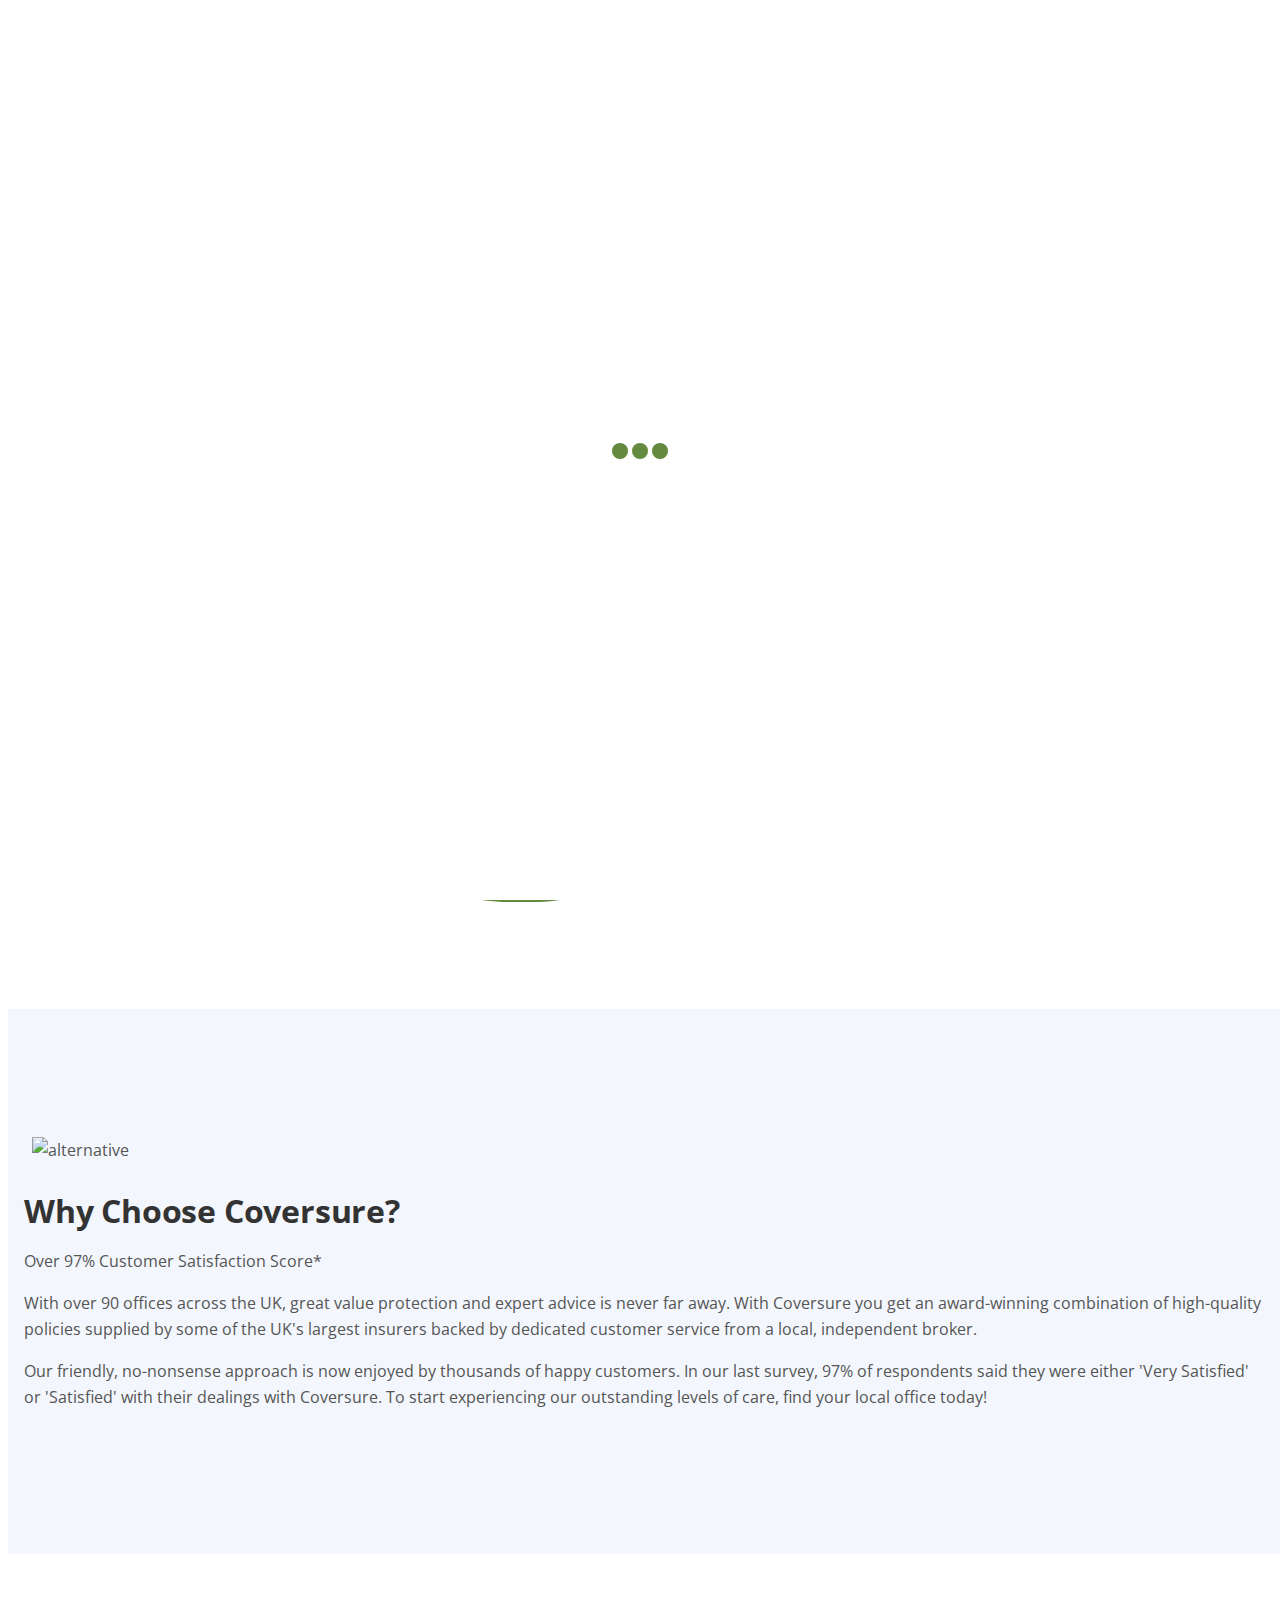
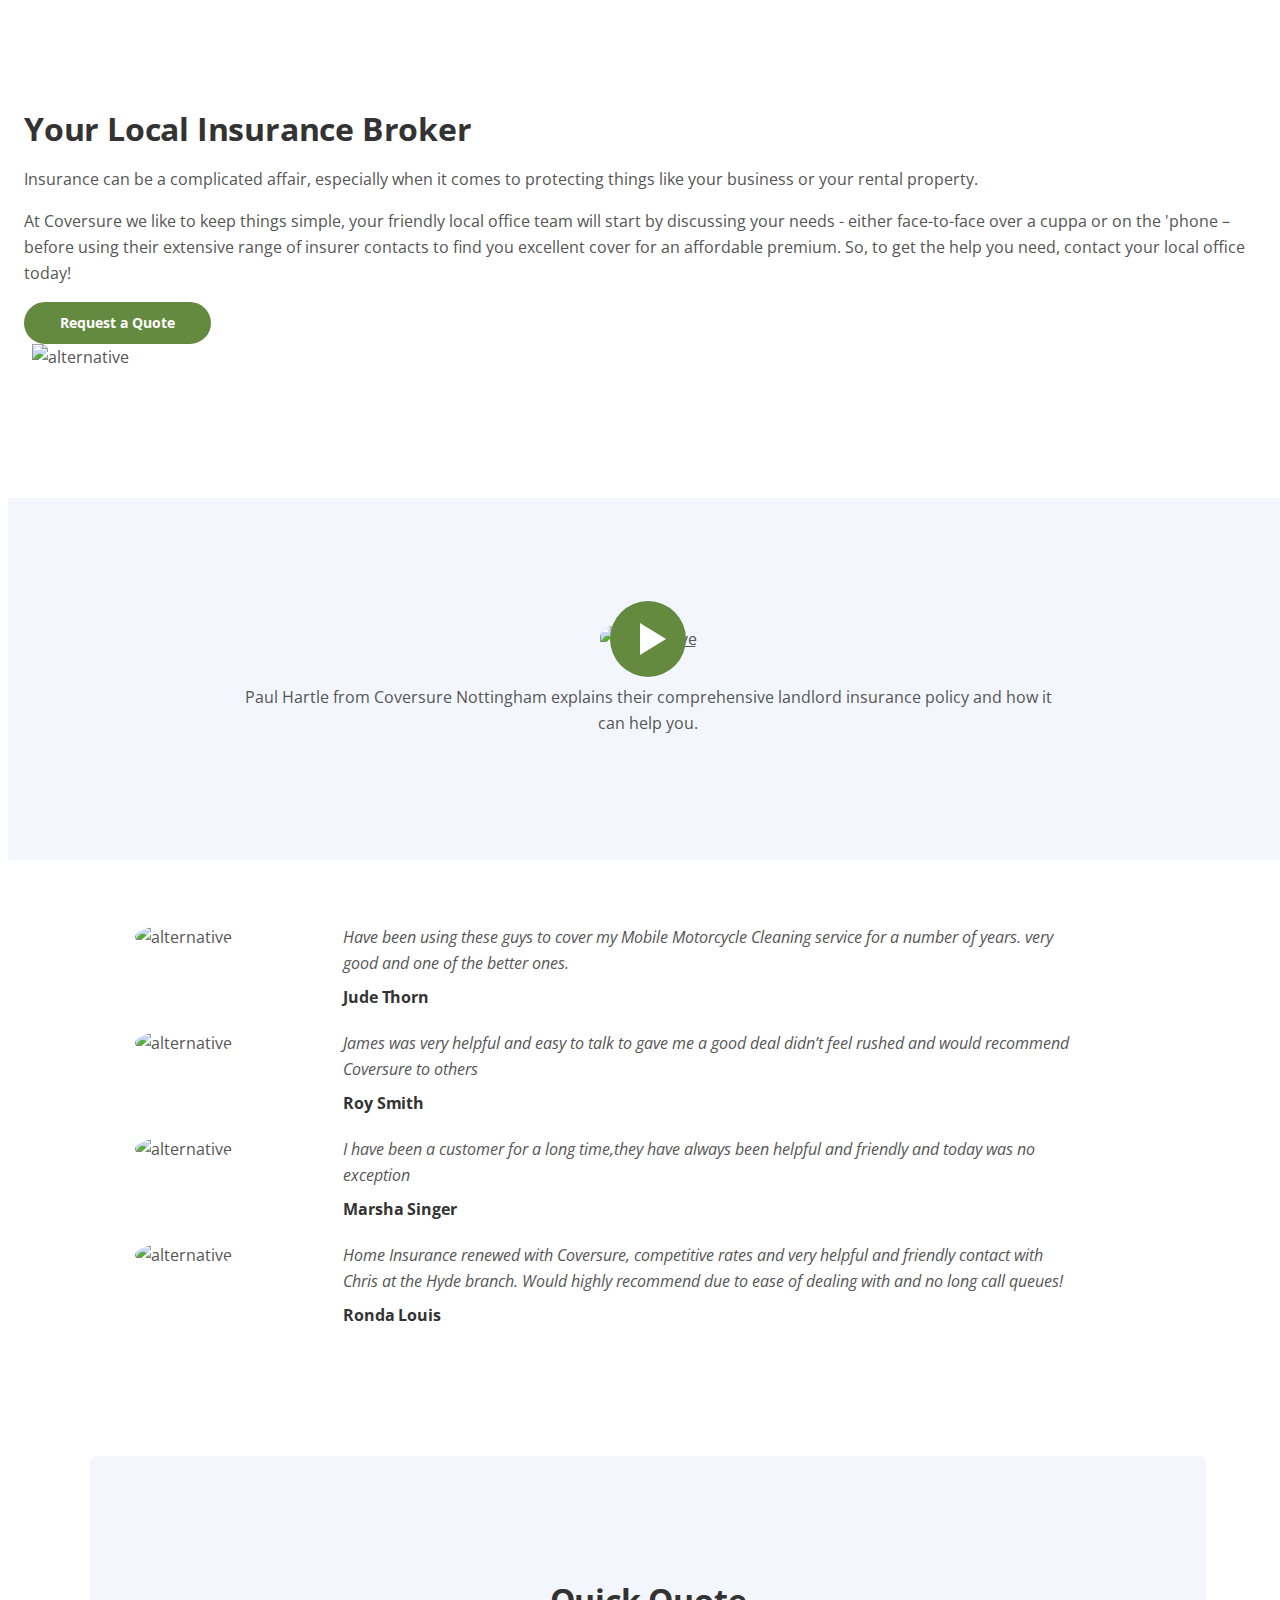
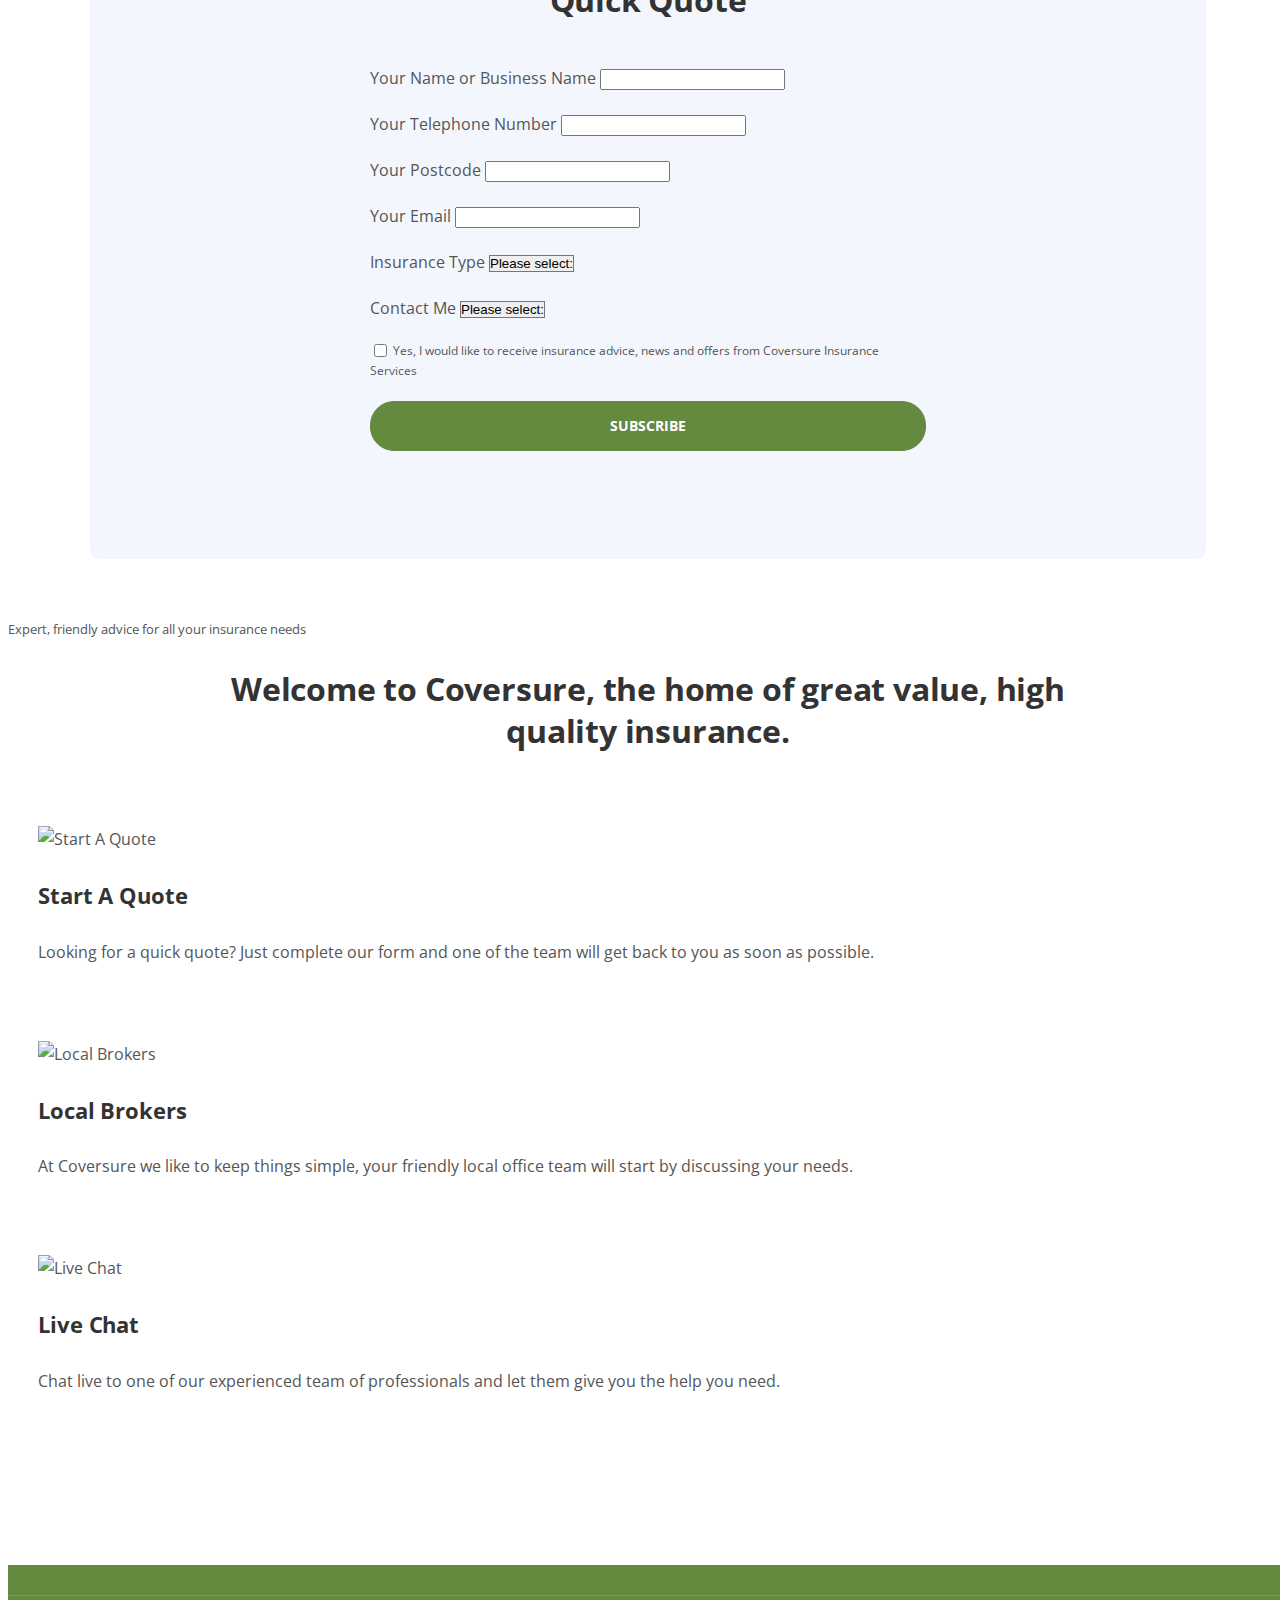
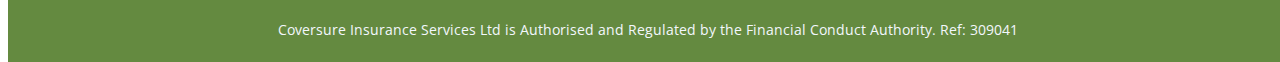
==== commit 1addcb2e: "all task done!" ====
--- a/datamatters-tech-test/index.html
+++ b/datamatters-tech-test/index.html
@@ -1,370 +1,670 @@
 <!DOCTYPE html>
 <html lang="en">
-<head>
-    <meta charset="utf-8">
-    <meta name="viewport" content="width=device-width, initial-scale=1, shrink-to-fit=no">
-    
+  <head>
+    <meta charset="utf-8" />
+    <meta
+      name="viewport"
+      content="width=device-width, initial-scale=1, shrink-to-fit=no"
+    />
 
     <!-- OG Meta Tags to improve the way the post looks when you share the page on LinkedIn, Facebook, Google+ -->
-	<meta property="og:site_name" content="" /> <!-- website name -->
-	<meta property="og:site" content="" /> <!-- website link -->
-	<meta property="og:title" content=""/> <!-- title shown in the actual shared post -->
-	<meta property="og:description" content="" /> <!-- description shown in the actual shared post -->
-	<meta property="og:image" content="" /> <!-- image link, make sure it's jpg -->
-	<meta property="og:url" content="" /> <!-- where do you want your post to link to -->
-	<meta property="og:type" content="article" />
+    <meta property="og:site_name" content="" />
+    <!-- website name -->
+    <meta property="og:site" content="" />
+    <!-- website link -->
+    <meta property="og:title" content="" />
+    <!-- title shown in the actual shared post -->
+    <meta property="og:description" content="" />
+    <!-- description shown in the actual shared post -->
+    <meta property="og:image" content="" />
+    <!-- image link, make sure it's jpg -->
+    <meta property="og:url" content="" />
+    <!-- where do you want your post to link to -->
+    <meta property="og:type" content="article" />
 
     <!-- Website Title -->
     <title>Coversure</title>
-    
+
     <!-- Styles -->
-    <link href="https://fonts.googleapis.com/css?family=Open+Sans:400,400i,700&display=swap&subset=latin-ext" rel="stylesheet">
-    <link href="css/bootstrap.css" rel="stylesheet">
-    <link href="css/fontawesome-all.css" rel="stylesheet">
-    <link href="css/swiper.css" rel="stylesheet">
-	<link href="css/magnific-popup.css" rel="stylesheet">
-	<link href="css/styles.css" rel="stylesheet">
-	
-	<!-- Favicon  -->
-    <link rel="icon" href="images/favicon.png">
-</head>
-<body data-spy="scroll" data-target=".fixed-top">
-    
+    <link
+      href="https://fonts.googleapis.com/css?family=Open+Sans:400,400i,700&display=swap&subset=latin-ext"
+      rel="stylesheet"
+    />
+    <link href="css/bootstrap.css" rel="stylesheet" />
+    <link href="css/fontawesome-all.css" rel="stylesheet" />
+    <link href="css/swiper.css" rel="stylesheet" />
+    <link href="css/magnific-popup.css" rel="stylesheet" />
+    <link href="css/styles.css" rel="stylesheet" />
+
+    <!-- Favicon  -->
+    <link rel="icon" href="images/favicon.png" />
+  </head>
+  <body data-spy="scroll" data-target=".fixed-top">
     <!-- Preloader -->
-	<div class="spinner-wrapper">
-        <div class="spinner">
-            <div class="bounce1"></div>
-            <div class="bounce2"></div>
-            <div class="bounce3"></div>
-        </div>
+    <div class="spinner-wrapper">
+      <div class="spinner">
+        <div class="bounce1"></div>
+        <div class="bounce2"></div>
+        <div class="bounce3"></div>
+      </div>
     </div>
     <!-- end of preloader -->
-    
 
     <!-- Navigation -->
     <nav class="navbar navbar-expand-lg navbar-dark navbar-custom fixed-top">
-        <div class="container">
-
- 
-
-            <!-- Image Logo -->
-            <a class="navbar-brand logo-image" href="index.html"><img src="https://www.coversure.co.uk/assets/img/logo.svg" alt="alternative"></a> 
-            
-            <!-- Mobile Menu Toggle Button -->
-            <button class="navbar-toggler" type="button" data-toggle="collapse" data-target="#navbarsExampleDefault" aria-controls="navbarsExampleDefault" aria-expanded="false" aria-label="Toggle navigation">
-                <span class="navbar-toggler-awesome fas fa-bars"></span>
-                <span class="navbar-toggler-awesome fas fa-times"></span>
-            </button>
-            <!-- end of mobile menu toggle button -->
-
-            <div class="collapse navbar-collapse" id="navbarsExampleDefault">
-                <ul class="navbar-nav ml-auto">
-                    <li class="nav-item">
-                        <a class="nav-link page-scroll" href="#header">HOME <span class="sr-only">(current)</span></a>
-                    </li>
-                    <li class="nav-item">
-                        <a class="nav-link page-scroll" href="#features">FEATURES</a>
-                    </li>
-                    <li class="nav-item">
-                        <a class="nav-link page-scroll" href="#details">DETAILS</a>
-                    </li>
-   
-                    <li class="nav-item">
-                        <a class="nav-link page-scroll" href="#video" id="navbarDropdown" role="button" aria-haspopup="true" aria-expanded="false">VIDEO</a>                       
-                    </li>
- 
-                </ul>
-                <span class="nav-item">
-                    <a class="btn-outline-sm" href="http://www.coversure.co.uk/clients-portal/login">LOG IN</a>
-                </span>
-            </div>
-        </div> <!-- end of container -->
-    </nav> <!-- end of navbar -->
+      <div class="container">
+        <!-- Image Logo -->
+        <a class="navbar-brand logo-image" href="index.html"
+          ><img
+            src="https://www.coversure.co.uk/assets/img/logo.svg"
+            alt="alternative"
+        /></a>
+
+        <!-- Mobile Menu Toggle Button -->
+        <button
+          class="navbar-toggler"
+          type="button"
+          data-toggle="collapse"
+          data-target="#navbarsExampleDefault"
+          aria-controls="navbarsExampleDefault"
+          aria-expanded="false"
+          aria-label="Toggle navigation"
+        >
+          <span class="navbar-toggler-awesome fas fa-bars"></span>
+          <span class="navbar-toggler-awesome fas fa-times"></span>
+        </button>
+        <!-- end of mobile menu toggle button -->
+
+        <div class="collapse navbar-collapse" id="navbarsExampleDefault">
+          <ul class="navbar-nav ml-auto">
+            <li class="nav-item">
+              <a class="nav-link page-scroll" href="#header"
+                >HOME <span class="sr-only">(current)</span></a
+              >
+            </li>
+            <li class="nav-item">
+              <a class="nav-link page-scroll" href="#features">FEATURES</a>
+            </li>
+            <li class="nav-item">
+              <a class="nav-link page-scroll" href="#details">DETAILS</a>
+            </li>
+
+            <li class="nav-item">
+              <a
+                class="nav-link page-scroll"
+                href="#video"
+                id="navbarDropdown"
+                role="button"
+                aria-haspopup="true"
+                aria-expanded="false"
+                >VIDEO</a
+              >
+            </li>
+          </ul>
+          <span class="nav-item">
+            <a
+              class="btn-outline-sm"
+              href="https://www.coversure.co.uk/clients-portal/login"
+              >LOG IN</a
+            >
+          </span>
+        </div>
+      </div>
+      <!-- end of container -->
+    </nav>
+    <!-- end of navbar -->
     <!-- end of navigation -->
-
 
     <!-- Header -->
     <header id="header" class="header">
-        <div class="header-content">
-            <div class="container">
-                <div class="row">
-                    <div class="col-lg-6 col-xl-5">
-                        <div class="text-container">
-                            <h1>Protecting Your World</h1>
-                            <p class="p-large">Independent, trusted and long-established, Coversure provides business and personal customers with affordable insurance protection.</p>
-                            <a class="btn-solid-lg page-scroll" href="quote-now.html">REQUEST A QUOTE</a>
-                        </div> <!-- end of text-container -->
-                    </div> <!-- end of col -->
-                    <div class="col-lg-6 col-xl-7">
-                        <div class="image-container">
-                            <div class="img-wrapper">
-                                <img class="img-fluid" src="images/quote.svg" alt="alternative">
-                            </div> <!-- end of img-wrapper -->
-                        </div> <!-- end of image-container -->
-                    </div> <!-- end of col -->
-                </div> <!-- end of row -->
-            </div> <!-- end of container -->
-        </div> <!-- end of header-content -->
-    </header> <!-- end of header -->
-    <svg class="header-frame" data-name="Layer 1" xmlns="http://www.w3.org/2000/svg" preserveAspectRatio="none" viewBox="0 0 1920 310"><defs><style>.cls-1{fill:#648A40;}</style></defs><title>header-frame</title><path class="cls-1" d="M0,283.054c22.75,12.98,53.1,15.2,70.635,14.808,92.115-2.077,238.3-79.9,354.895-79.938,59.97-.019,106.17,18.059,141.58,34,47.778,21.511,47.778,21.511,90,38.938,28.418,11.731,85.344,26.169,152.992,17.971,68.127-8.255,115.933-34.963,166.492-67.393,37.467-24.032,148.6-112.008,171.753-127.963,27.951-19.26,87.771-81.155,180.71-89.341,72.016-6.343,105.479,12.388,157.434,35.467,69.73,30.976,168.93,92.28,256.514,89.405,100.992-3.315,140.276-41.7,177-64.9V0.24H0V283.054Z"/></svg>
+      <div class="header-content">
+        <div class="container">
+          <div class="row">
+            <div class="col-lg-6 col-xl-5">
+              <div class="text-container">
+                <h1>Protecting Your World</h1>
+                <p class="p-large">
+                  Independent, trusted and long-established, Coversure provides
+                  business and personal customers with affordable insurance
+                  protection.
+                </p>
+                <a class="btn-solid-lg page-scroll" href="quote-now.html"
+                  >REQUEST A QUOTE</a
+                >
+              </div>
+              <!-- end of text-container -->
+            </div>
+            <!-- end of col -->
+            <div class="col-lg-6 col-xl-7">
+              <div class="image-container">
+                <div class="img-wrapper">
+                  <img
+                    class="img-fluid"
+                    src="images/quote.svg"
+                    alt="alternative"
+                  />
+                </div>
+                <!-- end of img-wrapper -->
+              </div>
+              <!-- end of image-container -->
+            </div>
+            <!-- end of col -->
+          </div>
+          <!-- end of row -->
+        </div>
+        <!-- end of container -->
+      </div>
+      <!-- end of header-content -->
+    </header>
     <!-- end of header -->
-
+    <svg
+      class="header-frame"
+      data-name="Layer 1"
+      xmlns="http://www.w3.org/2000/svg"
+      preserveAspectRatio="none"
+      viewBox="0 0 1920 310"
+    >
+      <defs>
+        <style>
+          .cls-1 {
+            fill: #648a40;
+          }
+        </style>
+      </defs>
+      <title>header-frame</title>
+      <path
+        class="cls-1"
+        d="M0,283.054c22.75,12.98,53.1,15.2,70.635,14.808,92.115-2.077,238.3-79.9,354.895-79.938,59.97-.019,106.17,18.059,141.58,34,47.778,21.511,47.778,21.511,90,38.938,28.418,11.731,85.344,26.169,152.992,17.971,68.127-8.255,115.933-34.963,166.492-67.393,37.467-24.032,148.6-112.008,171.753-127.963,27.951-19.26,87.771-81.155,180.71-89.341,72.016-6.343,105.479,12.388,157.434,35.467,69.73,30.976,168.93,92.28,256.514,89.405,100.992-3.315,140.276-41.7,177-64.9V0.24H0V283.054Z"
+      />
+    </svg>
+    <!-- end of header -->
 
     <!-- Description -->
-    <div class="cards-1">
+    <div class="cards-1"></div>
+
+    <!-- end of description -->
+
+    <!-- Details 2 -->
+    <div id="details" class="basic-1" style="background-color: #f3f7fd;">
+      <div class="container">
+        <div class="row">
+          <div class="col-lg-6">
+            <div class="image-container">
+              <img
+                class="img-fluid"
+                src="https://www.coversure.co.uk/assets/img/layout/local-office.jpg"
+                alt="alternative"
+              />
+            </div>
+            <!-- end of image-container -->
+          </div>
+          <!-- end of col -->
+          <div class="col-lg-6">
+            <div class="text-container">
+              <h2>Why Choose Coversure?</h2>
+              <p>Over 97% Customer Satisfaction Score*</p>
+              <p>
+                With over 90 offices across the UK, great value protection and
+                expert advice is never far away. With Coversure you get an
+                award-winning combination of high-quality policies supplied by
+                some of the UK's largest insurers backed by dedicated customer
+                service from a local, independent broker.
+              </p>
+              <p>
+                Our friendly, no-nonsense approach is now enjoyed by thousands
+                of happy customers. In our last survey, 97% of respondents said
+                they were either 'Very Satisfied' or 'Satisfied' with their
+                dealings with Coversure. To start experiencing our outstanding
+                levels of care, find your local office today!
+              </p>
+            </div>
+            <!-- end of text-container -->
+          </div>
+          <!-- end of col -->
+        </div>
+        <!-- end of row -->
+      </div>
+      <!-- end of container -->
     </div>
-        
-    <!-- end of description -->
-
-
-        <!-- Details 2 -->
-    <div id="details" class="basic-1" style="background-color: #f3f7fd;">
-        <div class="container">
-            <div class="row">
-                <div class="col-lg-6">
-                    <div class="image-container">
-                        <img class="img-fluid" src="https://www.coversure.co.uk/assets/img/layout/local-office.jpg" alt="alternative">
-                    </div> <!-- end of image-container -->
-                </div> <!-- end of col -->
-                <div class="col-lg-6">
-                    <div class="text-container">
-                        <h2>Why Choose Coversure?</h2>
-                        <p>Over 97% Customer Satisfaction Score*</p>
-                        <p>With over 90 offices across the UK, great value protection and expert advice is never far away. With Coversure you get an award-winning combination of high-quality policies supplied by some of the UK's largest insurers backed by dedicated customer service from a local, independent broker.</p>                        
-                        <p>Our friendly, no-nonsense approach is now enjoyed by thousands of happy customers. In our last survey, 97% of respondents said they were either 'Very Satisfied' or 'Satisfied' with their dealings with Coversure. To start experiencing our outstanding levels of care, find your local office today!</p>
-                    </div> <!-- end of text-container -->
-                </div> <!-- end of col -->
-     
-            </div> <!-- end of row -->
-        </div> <!-- end of container -->
-    </div> <!-- end of basic-1 -->
+    <!-- end of basic-1 -->
     <!-- end of details -->
-
-
 
     <!-- Details -->
     <div id="details" class="basic-1">
-        <div class="container">
-            <div class="row">
-                <div class="col-lg-6">
-                    <div class="text-container">
-                        <h2>Your Local Insurance Broker</h2>
-                        <p>Insurance can be a complicated affair, especially when it comes to protecting things like your business or your rental property.</p>
-                        <p>At Coversure we like to keep things simple, your friendly local office team will start by discussing your needs - either face-to-face over a cuppa or on the 'phone – before using their extensive range of insurer contacts to find you excellent cover for an affordable premium. So, to get the help you need, contact your local office today!</p>                        
-                        <a class="btn-solid-reg page-scroll" href="sign-up.html">Request a Quote</a>
-                    </div> <!-- end of text-container -->
-                </div> <!-- end of col -->
-                <div class="col-lg-6">
-                    <div class="image-container">
-                        <img class="img-fluid" src="https://www.coversure.co.uk/assets/img/layout/local-broker4.jpg" alt="alternative">
-                    </div> <!-- end of image-container -->
-                </div> <!-- end of col -->
-            </div> <!-- end of row -->
-        </div> <!-- end of container -->
-    </div> <!-- end of basic-1 -->
+      <div class="container">
+        <div class="row">
+          <div class="col-lg-6">
+            <div class="text-container">
+              <h2>Your Local Insurance Broker</h2>
+              <p>
+                Insurance can be a complicated affair, especially when it comes
+                to protecting things like your business or your rental property.
+              </p>
+              <p>
+                At Coversure we like to keep things simple, your friendly local
+                office team will start by discussing your needs - either
+                face-to-face over a cuppa or on the 'phone – before using their
+                extensive range of insurer contacts to find you excellent cover
+                for an affordable premium. So, to get the help you need, contact
+                your local office today!
+              </p>
+              <a class="btn-solid-reg page-scroll" href="sign-up.html"
+                >Request a Quote</a
+              >
+            </div>
+            <!-- end of text-container -->
+          </div>
+          <!-- end of col -->
+          <div class="col-lg-6">
+            <div class="image-container">
+              <img
+                class="img-fluid"
+                src="https://www.coversure.co.uk/assets/img/layout/local-broker4.jpg"
+                alt="alternative"
+              />
+            </div>
+            <!-- end of image-container -->
+          </div>
+          <!-- end of col -->
+        </div>
+        <!-- end of row -->
+      </div>
+      <!-- end of container -->
+    </div>
+    <!-- end of basic-1 -->
     <!-- end of details -->
-
 
     <!-- Video -->
     <div id="video" class="basic-2">
-        <div class="container">
-            <div class="row">
-                <div class="col-lg-12">
-
-                    <!-- Video Preview -->
-                    <div class="image-container">
-                        <div class="video-wrapper">
-                            <a class="popup-youtube" href="" data-effect="fadeIn">
-                                <img class="img-fluid" src="http://img.youtube.com/vi/4QpQyjPa4VE/maxresdefault.jpg" alt="alternative">
-                                <span class="video-play-button">
-                                    <span></span>
-                                </span>
-                            </a>
-                        </div> <!-- end of video-wrapper -->
-                    </div> <!-- end of image-container -->
-                    <!-- end of video preview -->
-
-                    <div class="p-heading">Paul Hartle from Coversure Nottingham explains their comprehensive landlord insurance policy and how it can help you.</div>        
-                </div> <!-- end of col -->
-            </div> <!-- end of row -->
-        </div> <!-- end of container -->
-    </div> <!-- end of basic-2 -->
+      <div class="container">
+        <div class="row">
+          <div class="col-lg-12">
+            <!-- Video Preview -->
+            <div class="image-container">
+              <div class="video-wrapper">
+                <a
+                  class="popup-youtube"
+                  href="https://www.youtube.com/watch?v=4QpQyjPa4VE?autoplay=1"
+                  data-effect="fadeIn"
+                >
+                  <img
+                    class="img-fluid"
+                    src="http://img.youtube.com/vi/4QpQyjPa4VE/maxresdefault.jpg"
+                    alt="alternative"
+                  />
+                  <span class="video-play-button">
+                    <span></span>
+                  </span>
+                </a>
+              </div>
+              <!-- end of video-wrapper -->
+            </div>
+            <!-- end of image-container -->
+            <!-- end of video preview -->
+
+            <div class="p-heading">
+              Paul Hartle from Coversure Nottingham explains their comprehensive
+              landlord insurance policy and how it can help you.
+            </div>
+          </div>
+          <!-- end of col -->
+        </div>
+        <!-- end of row -->
+      </div>
+      <!-- end of container -->
+    </div>
+    <!-- end of basic-2 -->
     <!-- end of video -->
-
-
-     
-
 
     <!-- Testimonials -->
     <div class="slider-2">
-        <div class="container">
-            <div class="row">
-                <div class="col-lg-12">      
-                    
-                    <!-- Text Slider -->
-                    <div class="slider-container">
-                        <div class="swiper-container text-slider">
-                            <div class="swiper-wrapper">
-                                
-                                <!-- Slide -->
-                                <div class="swiper-slide">
-                                    <div class="image-wrapper">
-                                        <img class="img-fluid" src="images/testimonial-1.jpg" alt="alternative">
-                                    </div> <!-- end of image-wrapper -->
-                                    <div class="text-wrapper">
-                                        <div class="testimonial-text">Have been using these guys to cover my Mobile Motorcycle Cleaning service for a number of years. very good and one of the better ones.</div>
-                                        <div class="testimonial-author">Jude Thorn </div>
-                                    </div> <!-- end of text-wrapper -->
-                                </div> <!-- end of swiper-slide -->
-                                <!-- end of slide -->
-
-                                <!-- Slide -->
-                                <div class="swiper-slide">
-                                    <div class="image-wrapper">
-                                        <img class="img-fluid" src="images/testimonial-2.jpg" alt="alternative">
-                                    </div> <!-- end of image-wrapper -->
-                                    <div class="text-wrapper">
-                                        <div class="testimonial-text">James was very helpful and easy to talk to gave me a good deal didn’t feel rushed and would recommend Coversure to others</div>
-                                        <div class="testimonial-author">Roy Smith </div>
-                                    </div> <!-- end of text-wrapper -->
-                                </div> <!-- end of swiper-slide -->
-                                <!-- end of slide -->
-
-                                <!-- Slide -->
-                                <div class="swiper-slide">
-                                    <div class="image-wrapper">
-                                        <img class="img-fluid" src="images/testimonial-3.jpg" alt="alternative">
-                                    </div> <!-- end of image-wrapper -->
-                                    <div class="text-wrapper">
-                                        <div class="testimonial-text">I have been a customer for a long time,they have always been helpful and friendly and today was no exception</div>
-                                        <div class="testimonial-author">Marsha Singer</div>
-                                    </div> <!-- end of text-wrapper -->
-                                </div> <!-- end of swiper-slide -->
-                                <!-- end of slide -->
-
-                                <!-- Slide -->
-                                <div class="swiper-slide">
-                                    <div class="image-wrapper">
-                                        <img class="img-fluid" src="images/testimonial-4.jpg" alt="alternative">
-                                    </div> <!-- end of image-wrapper -->
-                                    <div class="text-wrapper">
-                                        <div class="testimonial-text">Home Insurance renewed with Coversure, competitive rates and very helpful and friendly contact with Chris at the Hyde branch. Would highly recommend due to ease of dealing with and no long call queues!</div>
-                                        <div class="testimonial-author">Ronda Louis </div>
-                                    </div> <!-- end of text-wrapper -->
-                                </div> <!-- end of swiper-slide -->
-                                <!-- end of slide -->
-
-                            </div> <!-- end of swiper-wrapper -->
-                            
-                            <!-- Add Arrows -->
-                            <div class="swiper-button-next"></div>
-                            <div class="swiper-button-prev"></div>
-                            <!-- end of add arrows -->
-
-                        </div> <!-- end of swiper-container -->
-                    </div> <!-- end of slider-container -->
-                    <!-- end of text slider -->
-
-                </div> <!-- end of col -->
-            </div> <!-- end of row -->
-        </div> <!-- end of container -->
-    </div> <!-- end of slider-2 -->
+      <div class="container">
+        <div class="row">
+          <div class="col-lg-12">
+            <!-- Text Slider -->
+            <div class="slider-container">
+              <div class="swiper-container text-slider">
+                <div class="swiper-wrapper">
+                  <!-- Slide -->
+                  <div class="swiper-slide">
+                    <div class="image-wrapper">
+                      <img
+                        class="img-fluid"
+                        src="images/testimonial-1.jpg"
+                        alt="alternative"
+                      />
+                    </div>
+                    <!-- end of image-wrapper -->
+                    <div class="text-wrapper">
+                      <div class="testimonial-text">
+                        Have been using these guys to cover my Mobile Motorcycle
+                        Cleaning service for a number of years. very good and
+                        one of the better ones.
+                      </div>
+                      <div class="testimonial-author">Jude Thorn</div>
+                    </div>
+                    <!-- end of text-wrapper -->
+                  </div>
+                  <!-- end of swiper-slide -->
+                  <!-- end of slide -->
+
+                  <!-- Slide -->
+                  <div class="swiper-slide">
+                    <div class="image-wrapper">
+                      <img
+                        class="img-fluid"
+                        src="images/testimonial-2.jpg"
+                        alt="alternative"
+                      />
+                    </div>
+                    <!-- end of image-wrapper -->
+                    <div class="text-wrapper">
+                      <div class="testimonial-text">
+                        James was very helpful and easy to talk to gave me a
+                        good deal didn’t feel rushed and would recommend
+                        Coversure to others
+                      </div>
+                      <div class="testimonial-author">Roy Smith</div>
+                    </div>
+                    <!-- end of text-wrapper -->
+                  </div>
+                  <!-- end of swiper-slide -->
+                  <!-- end of slide -->
+
+                  <!-- Slide -->
+                  <div class="swiper-slide">
+                    <div class="image-wrapper">
+                      <img
+                        class="img-fluid"
+                        src="images/testimonial-3.jpg"
+                        alt="alternative"
+                      />
+                    </div>
+                    <!-- end of image-wrapper -->
+                    <div class="text-wrapper">
+                      <div class="testimonial-text">
+                        I have been a customer for a long time,they have always
+                        been helpful and friendly and today was no exception
+                      </div>
+                      <div class="testimonial-author">Marsha Singer</div>
+                    </div>
+                    <!-- end of text-wrapper -->
+                  </div>
+                  <!-- end of swiper-slide -->
+                  <!-- end of slide -->
+
+                  <!-- Slide -->
+                  <div class="swiper-slide">
+                    <div class="image-wrapper">
+                      <img
+                        class="img-fluid"
+                        src="images/testimonial-4.jpg"
+                        alt="alternative"
+                      />
+                    </div>
+                    <!-- end of image-wrapper -->
+                    <div class="text-wrapper">
+                      <div class="testimonial-text">
+                        Home Insurance renewed with Coversure, competitive rates
+                        and very helpful and friendly contact with Chris at the
+                        Hyde branch. Would highly recommend due to ease of
+                        dealing with and no long call queues!
+                      </div>
+                      <div class="testimonial-author">Ronda Louis</div>
+                    </div>
+                    <!-- end of text-wrapper -->
+                  </div>
+                  <!-- end of swiper-slide -->
+                  <!-- end of slide -->
+                </div>
+                <!-- end of swiper-wrapper -->
+
+                <!-- Add Arrows -->
+                <div class="swiper-button-next"></div>
+                <div class="swiper-button-prev"></div>
+                <!-- end of add arrows -->
+              </div>
+              <!-- end of swiper-container -->
+            </div>
+            <!-- end of slider-container -->
+            <!-- end of text slider -->
+          </div>
+          <!-- end of col -->
+        </div>
+        <!-- end of row -->
+      </div>
+      <!-- end of container -->
+    </div>
+    <!-- end of slider-2 -->
     <!-- end of testimonials -->
-
 
     <!-- Newsletter -->
     <div class="form">
-        <div class="container">
-            <div class="row">
-                <div class="col-lg-12">
-                    <div class="text-container">
-                       
-                        <h2>Quick Quote</h2>
-
-                        <!-- Newsletter Form -->
-                        <form id="newsletterForm" data-toggle="validator" data-focus="false">
-                            <div class="form-group">
-                                <input type="email" class="form-control-input" id="nemail" required>
-                                <label class="label-control" for="nemail">Email</label>
-                                <div class="help-block with-errors"></div>
-                            </div>
-                            <div class="form-group checkbox">
-                                <input type="checkbox" id="nterms" value="Agreed-to-Terms" required>Yes, I would like to receive insurance advice, news and offers from Coversure Insurance Services<a href="privacy-policy.html">Privacy Policy</a> and <a href="terms-conditions.html">Terms Conditions</a> 
-                                <div class="help-block with-errors"></div>
-                            </div>
-                            <div class="form-group">
-                                <button type="submit" class="form-control-submit-button">SUBSCRIBE</button>
-                            </div>
-                            <div class="form-message">
-                                <div id="nmsgSubmit" class="h3 text-center hidden"></div>
-                            </div>
-                        </form>
-                        <!-- end of newsletter form -->
-
-                    </div> <!-- end of text-container -->
-                </div> <!-- end of col -->
-            </div> <!-- end of row -->
-            <div class="row">
-                <div class="col-lg-12">
-                    <div class="icon-container">
-                        <span class="fa-stack">
-                            <a href="#your-link">
-                                <i class="fas fa-circle fa-stack-2x"></i>
-                                <i class="fab fa-facebook-f fa-stack-1x"></i>
-                            </a>
-                        </span>
-                        <span class="fa-stack">
-                            <a href="#your-link">
-                                <i class="fas fa-circle fa-stack-2x"></i>
-                                <i class="fab fa-twitter fa-stack-1x"></i>
-                            </a>
-                        </span>
-                        <span class="fa-stack">
-                            <a href="#your-link">
-                                <i class="fas fa-circle fa-stack-2x"></i>
-                                <i class="fab fa-pinterest-p fa-stack-1x"></i>
-                            </a>
-                        </span>
-                        <span class="fa-stack">
-                            <a href="#your-link">
-                                <i class="fas fa-circle fa-stack-2x"></i>
-                                <i class="fab fa-instagram fa-stack-1x"></i>
-                            </a>
-                        </span>
-                        <span class="fa-stack">
-                            <a href="#your-link">
-                                <i class="fas fa-circle fa-stack-2x"></i>
-                                <i class="fab fa-linkedin-in fa-stack-1x"></i>
-                            </a>
-                        </span>
-                    </div> <!-- end of col -->
-                </div> <!-- end of col -->
-            </div> <!-- end of row -->
-        </div> <!-- end of container -->
-    </div> <!-- end of form -->
+      <div class="container">
+        <div class="row">
+          <div class="col-lg-12">
+            <div class="text-container">
+              <h2>Quick Quote</h2>
+
+              <!-- Newsletter Form -->
+              <form
+                id="newsletterForm"
+                data-toggle="validator"
+                data-focus="false"
+              >
+                <div class="formbox">
+                  <div class="form-group">
+                    <label for="nname">Your Name or Business Name</label>
+                    <input
+                      type="text"
+                      class="form-control"
+                      id="nname"
+                      required
+                    />
+                    <div class="help-block with-errors"></div>
+                  </div>
+                  <div class="form-group">
+                    <label for="nphone">Your Telephone Number</label>
+                    <input
+                      type="text"
+                      class="form-control"
+                      id="nphone"
+                      required
+                    />
+                    <div class="help-block with-errors"></div>
+                  </div>
+                  <div class="form-group">
+                    <label for="npostcode">Your Postcode</label>
+                    <input
+                      type="text"
+                      class="form-control"
+                      id="npostcode"
+                      required
+                    />
+                    <div class="help-block with-errors"></div>
+                  </div>
+                  <div class="form-group">
+                    <label for="nemail">Your Email</label>
+                    <input
+                      type="email"
+                      class="form-control"
+                      id="nemail"
+                      required
+                    />
+                    <div class="help-block with-errors"></div>
+                  </div>
+                  <div class="form-group">
+                    <label for="ninsuranceType">Insurance Type</label>
+                    <select class="form-control">
+                      <option>Please select:</option>
+                    </select>
+                    <div class="help-block with-errors"></div>
+                  </div>
+                  <div class="form-group">
+                    <label for="ncontact">Contact Me</label>
+                    <select class="form-control">
+                      <option>Please select:</option>
+                    </select>
+                    <div class="help-block with-errors"></div>
+                  </div>
+                </div>
+                <div class="form-group checkbox">
+                  <input
+                    type="checkbox"
+                    id="nterms"
+                    value="Agreed-to-Terms"
+                    required
+                  />Yes, I would like to receive insurance advice, news and
+                  offers from Coversure Insurance Services
+                  <div class="help-block with-errors"></div>
+                </div>
+                <div class="form-group">
+                  <button
+                    type="submit"
+                    class="form-control-submit-button primary"
+                  >
+                    SUBSCRIBE
+                  </button>
+                </div>
+                <div class="form-message">
+                  <div id="nmsgSubmit" class="h3 text-center hidden"></div>
+                </div>
+              </form>
+              <!-- end of newsletter form -->
+            </div>
+            <!-- end of text-container -->
+          </div>
+          <!-- end of col -->
+        </div>
+        <!-- end of row -->
+
+        <!-- Services container -->
+
+        <div class="container-fluid">
+          <div class="services_titles text-center">
+            <small>Expert, friendly advice for all your insurance needs</small>
+            <h2>
+              Welcome to Coversure, the home of great value, high quality
+              insurance.
+            </h2>
+          </div>
+          <div class="flexcontainer">
+            <div class="box text-center">
+              <div style="padding: 30px;">
+                <img src="images/start-a-quote.png" alt="Start A Quote" />
+                <h4>Start A Quote</h4>
+                <p>
+                  Looking for a quick quote? Just complete our form and one of
+                  the team will get back to you as soon as possible.
+                </p>
+              </div>
+            </div>
+            <div class="box text-center">
+              <div style="padding: 30px;">
+                <img src="images/lcoal-brokers.png" alt="Local Brokers" />
+                <h4>Local Brokers</h4>
+                <p>
+                  At Coversure we like to keep things simple, your friendly
+                  local office team will start by discussing your needs.
+                </p>
+              </div>
+            </div>
+
+            <div class="box text-center">
+              <div style="padding: 30px;">
+                <img src="images/live-chat.png" alt="Live Chat" />
+                <h4>Live Chat</h4>
+                <p>
+                  Chat live to one of our experienced team of professionals and
+                  let them give you the help you need.
+                </p>
+              </div>
+            </div>
+          </div>
+        </div>
+
+        <!-- end of Services container -->
+
+        <div class="row">
+          <div class="col-lg-12">
+            <div class="icon-container">
+              <span class="fa-stack">
+                <a href="#your-link">
+                  <i class="fas fa-circle fa-stack-2x"></i>
+                  <i class="fab fa-facebook-f fa-stack-1x"></i>
+                </a>
+              </span>
+              <span class="fa-stack">
+                <a href="#your-link">
+                  <i class="fas fa-circle fa-stack-2x"></i>
+                  <i class="fab fa-twitter fa-stack-1x"></i>
+                </a>
+              </span>
+              <span class="fa-stack">
+                <a href="#your-link">
+                  <i class="fas fa-circle fa-stack-2x"></i>
+                  <i class="fab fa-pinterest-p fa-stack-1x"></i>
+                </a>
+              </span>
+              <span class="fa-stack">
+                <a href="#your-link">
+                  <i class="fas fa-circle fa-stack-2x"></i>
+                  <i class="fab fa-instagram fa-stack-1x"></i>
+                </a>
+              </span>
+              <span class="fa-stack">
+                <a href="#your-link">
+                  <i class="fas fa-circle fa-stack-2x"></i>
+                  <i class="fab fa-linkedin-in fa-stack-1x"></i>
+                </a>
+              </span>
+            </div>
+            <!-- end of col -->
+          </div>
+          <!-- end of col -->
+        </div>
+        <!-- end of row -->
+      </div>
+      <!-- end of container -->
+    </div>
+    <!-- end of form -->
     <!-- end of newsletter -->
 
     <!-- Copyright -->
     <div class="copyright">
-        <div class="container">
-            <div class="row">
-                <div class="col-lg-12">
-                    <p class="p-small">Coversure Insurance Services Ltd is Authorised and Regulated by the Financial Conduct Authority. Ref: 309041</p>
-                </div> <!-- end of col -->
-            </div> <!-- enf of row -->
-        </div> <!-- end of container -->
-    </div> <!-- end of copyright --> 
+      <div class="container">
+        <div class="row">
+          <div class="col-lg-12">
+            <p class="p-small">
+              Coversure Insurance Services Ltd is Authorised and Regulated by
+              the Financial Conduct Authority. Ref: 309041
+            </p>
+          </div>
+          <!-- end of col -->
+        </div>
+        <!-- enf of row -->
+      </div>
+      <!-- end of container -->
+    </div>
     <!-- end of copyright -->
-    
-    	
+    <!-- end of copyright -->
+
     <!-- Scripts -->
-    <script src="js/jquery.min.js"></script> <!-- jQuery for Bootstrap's JavaScript plugins -->
-    <script src="js/popper.min.js"></script> <!-- Popper tooltip library for Bootstrap -->
-    <script src="js/bootstrap.min.js"></script> <!-- Bootstrap framework -->
-    <script src="js/jquery.easing.min.js"></script> <!-- jQuery Easing for smooth scrolling between anchors -->
-    <script src="js/swiper.min.js"></script> <!-- Swiper for image and text sliders -->
-    <script src="js/jquery.magnific-popup.js"></script> <!-- Magnific Popup for lightboxes -->
-    <script src="js/validator.min.js"></script> <!-- Validator.js - Bootstrap plugin that validates forms -->
-    <script src="js/scripts.js"></script> <!-- Custom scripts -->
-</body>
+    <script src="js/jquery.min.js"></script>
+    <!-- jQuery for Bootstrap's JavaScript plugins -->
+    <script src="js/popper.min.js"></script>
+    <!-- Popper tooltip library for Bootstrap -->
+    <script src="js/bootstrap.min.js"></script>
+    <!-- Bootstrap framework -->
+    <script src="js/jquery.easing.min.js"></script>
+    <!-- jQuery Easing for smooth scrolling between anchors -->
+    <script src="js/swiper.min.js"></script>
+    <!-- Swiper for image and text sliders -->
+    <script src="js/jquery.magnific-popup.js"></script>
+    <!-- Magnific Popup for lightboxes -->
+    <script src="js/validator.min.js"></script>
+    <!-- Validator.js - Bootstrap plugin that validates forms -->
+    <script src="js/scripts.js"></script>
+    <!-- Custom scripts -->
+  </body>
 </html>
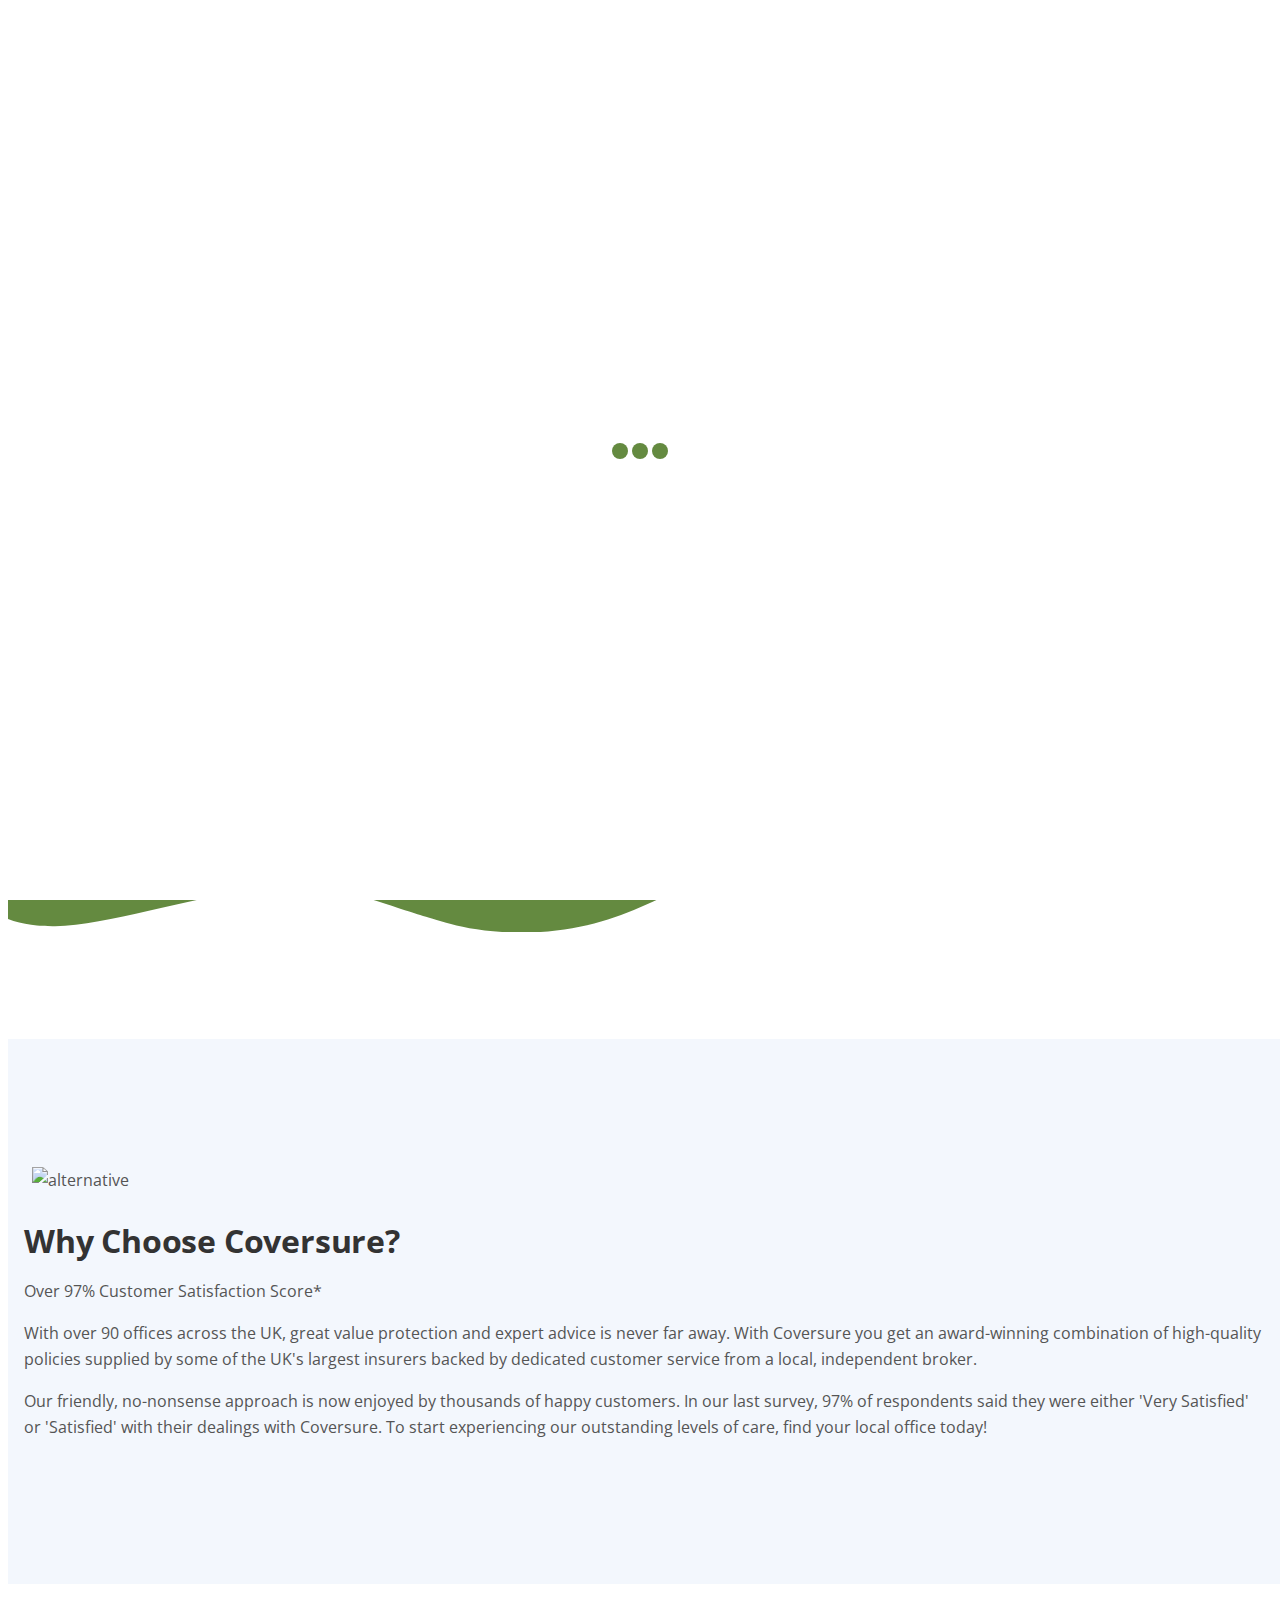
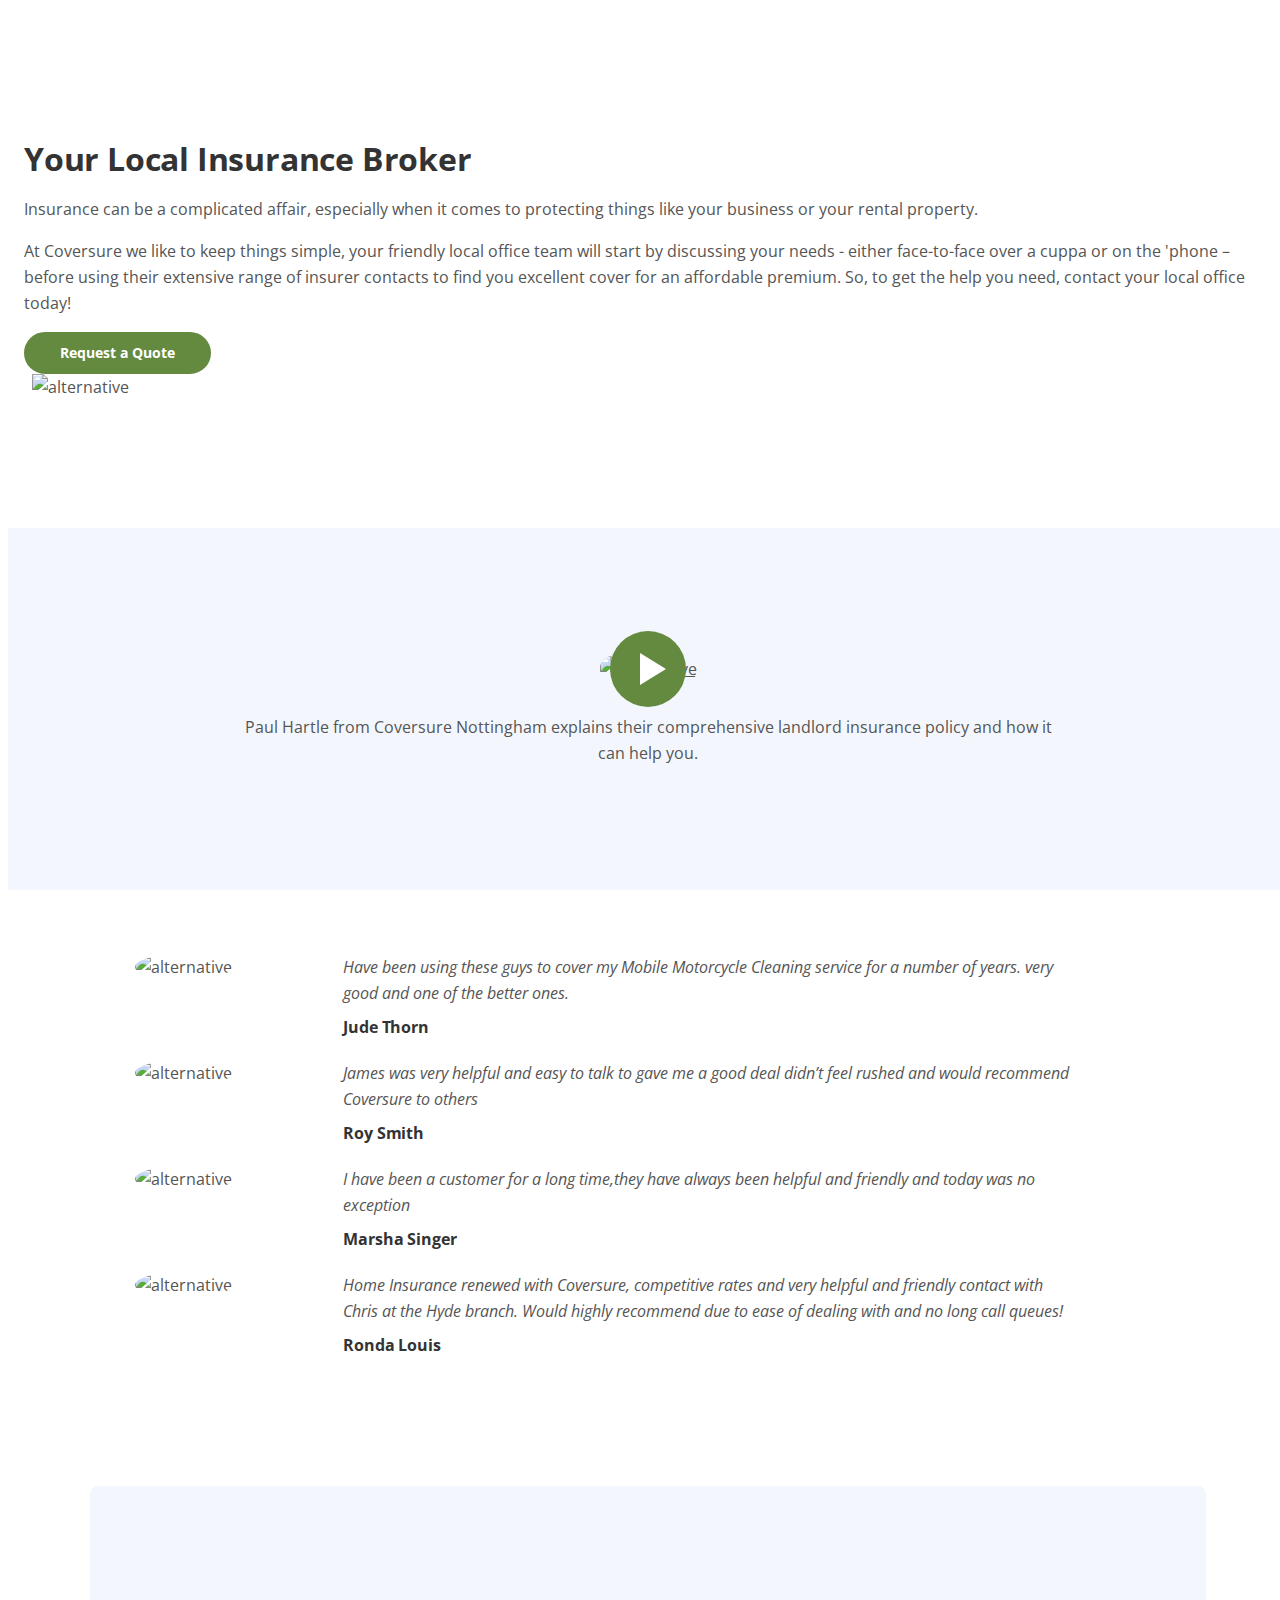
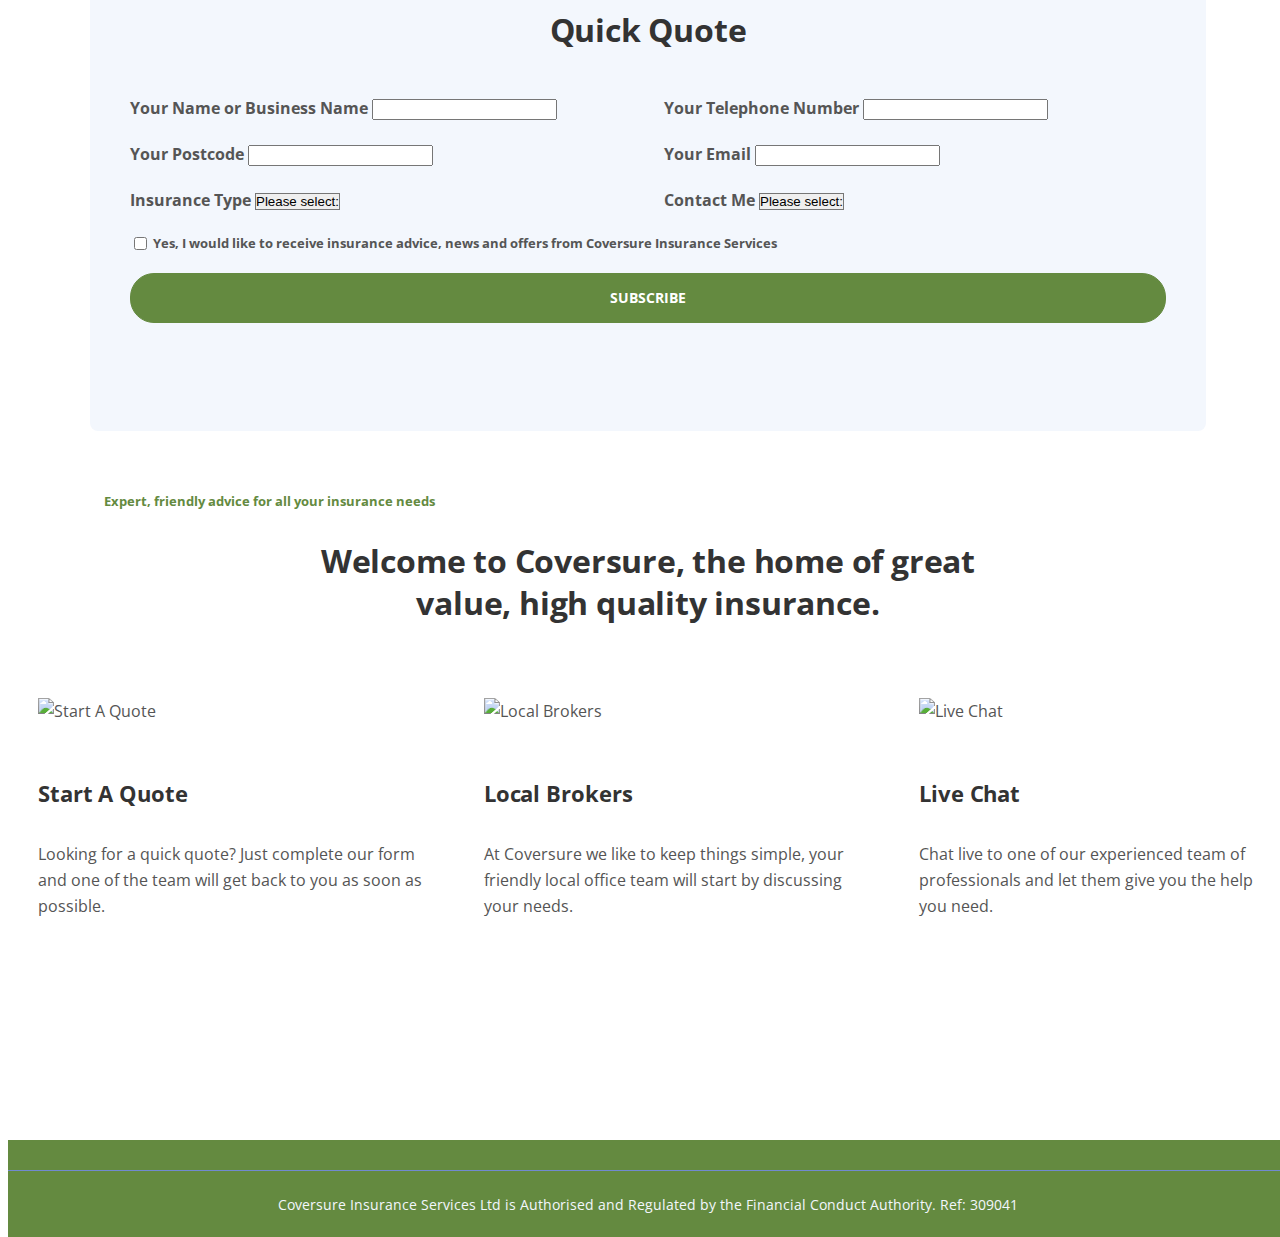
==== commit a3eb6dc3: "I added a little animation" ====
--- a/datamatters-tech-test/index.html
+++ b/datamatters-tech-test/index.html
@@ -139,7 +139,7 @@
               <div class="image-container">
                 <div class="img-wrapper">
                   <img
-                    class="img-fluid"
+                    class="img show-on-scroll"
                     src="images/quote.svg"
                     alt="alternative"
                   />
@@ -191,7 +191,7 @@
           <div class="col-lg-6">
             <div class="image-container">
               <img
-                class="img-fluid"
+                class="img show-on-scroll"
                 src="https://www.coversure.co.uk/assets/img/layout/local-office.jpg"
                 alt="alternative"
               />
@@ -258,7 +258,7 @@
           <div class="col-lg-6">
             <div class="image-container">
               <img
-                class="img-fluid"
+                class="img show-on-scroll"
                 src="https://www.coversure.co.uk/assets/img/layout/local-broker4.jpg"
                 alt="alternative"
               />
@@ -548,7 +548,7 @@
               insurance.
             </h2>
           </div>
-          <div class="flexcontainer">
+          <div class="flexcontainer animate__animated">
             <div class="box text-center">
               <div style="padding: 30px;">
                 <img src="images/start-a-quote.png" alt="Start A Quote" />
@@ -666,5 +666,59 @@
     <!-- Validator.js - Bootstrap plugin that validates forms -->
     <script src="js/scripts.js"></script>
     <!-- Custom scripts -->
+    <script>
+      $(document).ready(function () {
+        $(".box").hover(
+          function () {
+            $(this).css({
+              "background-color": "var(--primary)",
+              "border-radius": "50px",
+            });
+          },
+          function () {
+            $(this).css("background-color", "#fff");
+          }
+        );
+      });
+    </script>
+    <script>
+      var scroll =
+        window.requestAnimationFrame ||
+        function (callback) {
+          window.setTimeout(callback, 1000 / 60);
+        };
+      var elementsToShow = document.querySelectorAll(".show-on-scroll");
+
+      function loop() {
+        elementsToShow.forEach(function (element) {
+          if (isElementInViewport(element)) {
+            element.classList.add("is-visible");
+          } else {
+            element.classList.remove("is-visible");
+          }
+        });
+
+        scroll(loop);
+      }
+
+      loop();
+
+      function isElementInViewport(el) {
+        if (typeof jQuery === "function" && el instanceof jQuery) {
+          el = el[0];
+        }
+        var rect = el.getBoundingClientRect();
+        return (
+          (rect.top <= 0 && rect.bottom >= 0) ||
+          (rect.bottom >=
+            (window.innerHeight || document.documentElement.clientHeight) &&
+            rect.top <=
+              (window.innerHeight || document.documentElement.clientHeight)) ||
+          (rect.top >= 0 &&
+            rect.bottom <=
+              (window.innerHeight || document.documentElement.clientHeight))
+        );
+      }
+    </script>
   </body>
 </html>
--- a/datamatters-tech-test/css/styles.css
+++ b/datamatters-tech-test/css/styles.css
@@ -1,288 +1,303 @@
 /******************************/
 /*     01. General Styles     */
 /******************************/
+
+:root {
+    --primary: #99D429 !important;
+}
+
 body,
 html {
     width: 100%;
-	height: 100%;
-}
-
-body, p {
-	color: #555; 
-	font: 400 1rem/1.625rem "Open Sans", sans-serif;;
+    height: 100%;
+}
+
+body,
+p {
+    color: #555;
+    font: 400 1rem/1.625rem "Open Sans", sans-serif;
+    ;
 }
 
 .p-large {
-	font: 400 1.125rem/1.75rem "Open Sans", sans-serif;
+    font: 400 1.125rem/1.75rem "Open Sans", sans-serif;
 }
 
 .p-small {
-	font: 400 0.875rem/1.5rem "Open Sans", sans-serif;
+    font: 400 0.875rem/1.5rem "Open Sans", sans-serif;
 }
 
 h1 {
-	color: #333;
-	font: 700 2.5rem/3.125rem "Open Sans", sans-serif;
-	letter-spacing: -0.2px;
+    color: #333;
+    font: 700 2.5rem/3.125rem "Open Sans", sans-serif;
+    letter-spacing: -0.2px;
 }
 
 h2 {
-	color: #333;
-	font: 700 2rem/2.625rem "Open Sans", sans-serif;
-	letter-spacing: -0.2px;
+    color: #333;
+    font: 700 2rem/2.625rem "Open Sans", sans-serif;
+    letter-spacing: -0.2px;
 }
 
 h3 {
-	color: #333;
-	font: 700 1.625rem/2.125rem "Open Sans", sans-serif;
-	letter-spacing: -0.2px;
+    color: #333;
+    font: 700 1.625rem/2.125rem "Open Sans", sans-serif;
+    letter-spacing: -0.2px;
 }
 
 h4 {
-	color: #333;
-	font: 700 1.375rem/1.75rem "Open Sans", sans-serif;
-	letter-spacing: -0.1px;
+    color: #333;
+    font: 700 1.375rem/1.75rem "Open Sans", sans-serif;
+    letter-spacing: -0.1px;
 }
 
 h5 {
-	color: #333;
-	font: 700 1.125rem/1.5rem "Open Sans", sans-serif;
-	letter-spacing: -0.1px;
+    color: #333;
+    font: 700 1.125rem/1.5rem "Open Sans", sans-serif;
+    letter-spacing: -0.1px;
 }
 
 h6 {
-	color: #333;
-	font: 700 1rem/1.375rem "Open Sans", sans-serif;
-	letter-spacing: -0.1px;
+    color: #333;
+    font: 700 1rem/1.375rem "Open Sans", sans-serif;
+    letter-spacing: -0.1px;
 }
 
 .above-heading {
-	color: #648A40;
-	font: 700 0.75rem/0.875rem "Open Sans", sans-serif;
-	text-align: center;
+    color: #648A40;
+    font: 700 0.75rem/0.875rem "Open Sans", sans-serif;
+    text-align: center;
 }
 
 .p-heading {
-	margin-bottom: 3.25rem;
+    margin-bottom: 3.25rem;
 }
 
 .testimonial-text {
-	font: italic 400 1rem/1.625rem "Open Sans", sans-serif;
+    font: italic 400 1rem/1.625rem "Open Sans", sans-serif;
 }
 
 .testimonial-author {
-	font: 700 1rem/1.625rem "Open Sans", sans-serif;
-	letter-spacing: -0.1px;
+    font: 700 1rem/1.625rem "Open Sans", sans-serif;
+    letter-spacing: -0.1px;
 }
 
 .li-space-lg li {
-	margin-bottom: 0.375rem;
+    margin-bottom: 0.375rem;
 }
 
 .indent {
-	padding-left: 1.25rem;
+    padding-left: 1.25rem;
 }
 
 a {
-	color: #555;
-	text-decoration: underline;
+    color: #555;
+    text-decoration: underline;
 }
 
 a:hover {
-	color: #555;
-	text-decoration: underline;
+    color: #555;
+    text-decoration: underline;
 }
 
 a.white {
-	color: #fff;
+    color: #fff;
 }
 
 .decorative-line {
-	display: block;
-	width: 5rem;
-	height: 0.5rem;
-	margin-right: auto;
-	margin-left: auto;
+    display: block;
+    width: 5rem;
+    height: 0.5rem;
+    margin-right: auto;
+    margin-left: auto;
 }
 
 .blue {
-	color: #648A40;
+    color: #648A40;
 }
 
 .btn-solid-reg {
-	display: inline-block;
-	padding: 1.1875rem 2.125rem 1.1875rem 2.125rem;
-	border: 0.125rem solid #648A40;
-	border-radius: 2rem;
-	background-color: #648A40;
-	color: #fff;
-	font: 700 0.875rem/0 "Open Sans", sans-serif;
-	text-decoration: none;
-	transition: all 0.2s;
+    display: inline-block;
+    padding: 1.1875rem 2.125rem 1.1875rem 2.125rem;
+    border: 0.125rem solid #648A40;
+    border-radius: 2rem;
+    background-color: #648A40;
+    color: #fff;
+    font: 700 0.875rem/0 "Open Sans", sans-serif;
+    text-decoration: none;
+    transition: all 0.2s;
 }
 
 .btn-solid-reg:hover {
-	background-color: transparent;
-	color: #648A40;
-	text-decoration: none;
+    background-color: transparent;
+    color: #648A40;
+    text-decoration: none;
 }
 
 .btn-solid-lg {
-	display: inline-block;
-	padding: 1.375rem 2.625rem 1.375rem 2.625rem;
-	border: 0.125rem solid #648A40;
-	border-radius: 2rem;
-	background-color: #648A40;
-	color: #fff;
-	font: 700 0.875rem/0 "Open Sans", sans-serif;
-	text-decoration: none;
-	transition: all 0.2s;
+    display: inline-block;
+    padding: 1.375rem 2.625rem 1.375rem 2.625rem;
+    border: 0.125rem solid #648A40;
+    border-radius: 2rem;
+    background-color: #648A40;
+    color: #fff;
+    font: 700 0.875rem/0 "Open Sans", sans-serif;
+    text-decoration: none;
+    transition: all 0.2s;
 }
 
 .btn-solid-lg:hover {
-	background-color: transparent;
-	color: #648A40;
-	text-decoration: none;
+    background-color: transparent;
+    color: #648A40;
+    text-decoration: none;
 }
 
 .btn-outline-reg {
-	display: inline-block;
-	padding: 1.1875rem 2.125rem 1.1875rem 2.125rem;
-	border: 0.125rem solid #648A40;
-	border-radius: 2rem;
-	background-color: transparent;
-	color: #648A40;
-	font: 700 0.875rem/0 "Open Sans", sans-serif;
-	text-decoration: none;
-	transition: all 0.2s;
+    display: inline-block;
+    padding: 1.1875rem 2.125rem 1.1875rem 2.125rem;
+    border: 0.125rem solid #648A40;
+    border-radius: 2rem;
+    background-color: transparent;
+    color: #648A40;
+    font: 700 0.875rem/0 "Open Sans", sans-serif;
+    text-decoration: none;
+    transition: all 0.2s;
 }
 
 .btn-outline-reg:hover {
-	background-color: #648A40;
-	color: #fff;
-	text-decoration: none;
+    background-color: #648A40;
+    color: #fff;
+    text-decoration: none;
 }
 
 .btn-outline-lg {
-	display: inline-block;
-	padding: 1.375rem 2.625rem 1.375rem 2.625rem;
-	border: 0.125rem solid #648A40;
-	border-radius: 2rem;
-	background-color: transparent;
-	color: #648A40;
-	font: 700 0.875rem/0 "Open Sans", sans-serif;
-	text-decoration: none;
-	transition: all 0.2s;
+    display: inline-block;
+    padding: 1.375rem 2.625rem 1.375rem 2.625rem;
+    border: 0.125rem solid #648A40;
+    border-radius: 2rem;
+    background-color: transparent;
+    color: #648A40;
+    font: 700 0.875rem/0 "Open Sans", sans-serif;
+    text-decoration: none;
+    transition: all 0.2s;
 }
 
 .btn-outline-lg:hover {
-	background-color: #648A40;
-	color: #fff;
-	text-decoration: none;
+    background-color: #648A40;
+    color: #fff;
+    text-decoration: none;
 }
 
 .btn-outline-sm {
-	display: inline-block;
-	padding: 0.875rem 1.5rem 0.875rem 1.5rem;
-	border: 0.125rem solid #648A40;
-	border-radius: 2rem;
-	background-color: transparent;
-	color: #648A40;
-	font: 700 0.875rem/0 "Open Sans", sans-serif;
-	text-decoration: none;
-	transition: all 0.2s;
+    display: inline-block;
+    padding: 0.875rem 1.5rem 0.875rem 1.5rem;
+    border: 0.125rem solid #648A40;
+    border-radius: 2rem;
+    background-color: transparent;
+    color: #648A40;
+    font: 700 0.875rem/0 "Open Sans", sans-serif;
+    text-decoration: none;
+    transition: all 0.2s;
 }
 
 .btn-outline-sm:hover {
-	background-color: #648A40;
-	color: #fff;
-	text-decoration: none;
+    background-color: #648A40;
+    color: #fff;
+    text-decoration: none;
 }
 
 .form-group {
-	position: relative;
-	margin-bottom: 1.25rem;
+    position: relative;
+    margin-bottom: 1.25rem;
 }
 
 .form-group.has-error.has-danger {
-	margin-bottom: 0.625rem;
+    margin-bottom: 0.625rem;
 }
 
 .form-group.has-error.has-danger .help-block.with-errors ul {
-	margin-top: 0.375rem;
+    margin-top: 0.375rem;
+}
+
+label {
+    font-weight: 700;
 }
 
 .label-control {
-	position: absolute;
-	top: 0.87rem;
-	left: 1.25rem;
-	color: #555;
-	opacity: 1;
-	font: 400 0.875rem/1.375rem "Open Sans", sans-serif;
-	cursor: text;
-	transition: all 0.2s ease;
+    position: absolute;
+    top: 0.87rem;
+    left: 1.25rem;
+    color: #555;
+    opacity: 1;
+    font: 400 0.875rem/1.375rem "Open Sans", sans-serif;
+    cursor: text;
+    transition: all 0.2s ease;
 }
 
 /* IE10+ hack to solve lower label text position compared to the rest of the browsers */
-@media screen and (-ms-high-contrast: active), screen and (-ms-high-contrast: none) {  
-	.label-control {
-		top: 0.9375rem;
-	}
-}
-
-.form-control-input:focus + .label-control,
-.form-control-input.notEmpty + .label-control,
-.form-control-textarea:focus + .label-control,
-.form-control-textarea.notEmpty + .label-control {
-	top: 0.125rem;
-	opacity: 1;
-	font-size: 0.75rem;
-	font-weight: 700;
+@media screen and (-ms-high-contrast: active),
+screen and (-ms-high-contrast: none) {
+    .label-control {
+        top: 0.9375rem;
+    }
+}
+
+.form-control-input:focus+.label-control,
+.form-control-input.notEmpty+.label-control,
+.form-control-textarea:focus+.label-control,
+.form-control-textarea.notEmpty+.label-control {
+    top: 0.125rem;
+    opacity: 1;
+    font-size: 0.75rem;
+    font-weight: 700;
 }
 
 .form-control-input,
 .form-control-select {
-	display: block; /* needed for proper display of the label in Firefox, IE, Edge */
-	width: 100%;
-	padding-top: 1.0625rem;
-	padding-bottom: 0.0625rem;
-	padding-left: 1.25rem;
-	border: 1px solid #c4d8dc;
-	border-radius: 0.25rem;
-	background-color: #fff;
-	color: #555;
-	font: 400 0.875rem/1.875rem "Open Sans", sans-serif;
-	transition: all 0.2s;
-	-webkit-appearance: none; /* removes inner shadow on form inputs on ios safari */
+    display: block;
+    /* needed for proper display of the label in Firefox, IE, Edge */
+    width: 100%;
+    padding-top: 1.0625rem;
+    padding-bottom: 0.0625rem;
+    padding-left: 1.25rem;
+    border: 1px solid #c4d8dc;
+    border-radius: 0.25rem;
+    background-color: #fff;
+    color: #555;
+    font: 400 0.875rem/1.875rem "Open Sans", sans-serif;
+    transition: all 0.2s;
+    -webkit-appearance: none;
+    /* removes inner shadow on form inputs on ios safari */
 }
 
 .form-control-select {
-	padding-top: 0.5rem;
-	padding-bottom: 0.5rem;
-	height: 3rem;
+    padding-top: 0.5rem;
+    padding-bottom: 0.5rem;
+    height: 3rem;
 }
 
 /* IE10+ hack to solve lower label text position compared to the rest of the browsers */
-@media screen and (-ms-high-contrast: active), screen and (-ms-high-contrast: none) {  
-	.form-control-input {
-		padding-top: 1.25rem;
-		padding-bottom: 0.75rem;
-		line-height: 1.75rem;
-	}
-
-	.form-control-select {
-		padding-top: 0.875rem;
-		padding-bottom: 0.75rem;
-		height: 3.125rem;
-		line-height: 2.125rem;
-	}
+@media screen and (-ms-high-contrast: active),
+screen and (-ms-high-contrast: none) {
+    .form-control-input {
+        padding-top: 1.25rem;
+        padding-bottom: 0.75rem;
+        line-height: 1.75rem;
+    }
+
+    .form-control-select {
+        padding-top: 0.875rem;
+        padding-bottom: 0.75rem;
+        height: 3.125rem;
+        line-height: 2.125rem;
+    }
 }
 
 select {
     /* you should keep these first rules in place to maintain cross-browser behavior */
     -webkit-appearance: none;
-	-moz-appearance: none;
-	-ms-appearance: none;
+    -moz-appearance: none;
+    -ms-appearance: none;
     -o-appearance: none;
     appearance: none;
     background-image: url('../images/down-arrow.png');
@@ -292,68 +307,73 @@
 }
 
 select::-ms-expand {
-    display: none; /* removes the ugly default down arrow on select form field in IE11 */
+    display: none;
+    /* removes the ugly default down arrow on select form field in IE11 */
 }
 
 .form-control-textarea {
-	display: block; /* used to eliminate a bottom gap difference between Chrome and IE/FF */
-	width: 100%;
-	height: 8rem; /* used instead of html rows to normalize height between Chrome and IE/FF */
-	padding-top: 1.25rem;
-	padding-left: 1.3125rem;
-	border: 1px solid #c4d8dc;
-	border-radius: 0.25rem;
-	background-color: #fff;
-	color: #555;
-	font: 400 0.875rem/1.75rem "Open Sans", sans-serif;
-	transition: all 0.2s;
+    display: block;
+    /* used to eliminate a bottom gap difference between Chrome and IE/FF */
+    width: 100%;
+    height: 8rem;
+    /* used instead of html rows to normalize height between Chrome and IE/FF */
+    padding-top: 1.25rem;
+    padding-left: 1.3125rem;
+    border: 1px solid #c4d8dc;
+    border-radius: 0.25rem;
+    background-color: #fff;
+    color: #555;
+    font: 400 0.875rem/1.75rem "Open Sans", sans-serif;
+    transition: all 0.2s;
 }
 
 .form-control-input:focus,
 .form-control-select:focus,
 .form-control-textarea:focus {
-	border: 1px solid #a1a1a1;
-	outline: none; /* Removes blue border on focus */
+    border: 1px solid #a1a1a1;
+    outline: none;
+    /* Removes blue border on focus */
 }
 
 .form-control-input:hover,
 .form-control-select:hover,
 .form-control-textarea:hover {
-	border: 1px solid #a1a1a1;
+    border: 1px solid #a1a1a1;
 }
 
 .checkbox {
-	font: 400 0.75rem/1.25rem "Open Sans", sans-serif;
+    font: 700 0.80rem/1.25rem "Open Sans", sans-serif;
 }
 
 input[type='checkbox'] {
-	vertical-align: -15%;
-	margin-right: 0.375rem;
+    vertical-align: -15%;
+    margin-right: 0.375rem;
 }
 
 /* IE10+ hack to raise checkbox field position compared to the rest of the browsers */
-@media screen and (-ms-high-contrast: active), screen and (-ms-high-contrast: none) {  
-	input[type='checkbox'] {
-		vertical-align: -9%;
-	}
+@media screen and (-ms-high-contrast: active),
+screen and (-ms-high-contrast: none) {
+    input[type='checkbox'] {
+        vertical-align: -9%;
+    }
 }
 
 .form-control-submit-button {
-	display: inline-block;
-	width: 100%;
-	height: 3.125rem;
-	border: 1px solid #648A40;
-	border-radius: 1.5rem;
-	background-color: #648A40;
-	color: #fff;
-	font: 700 0.875rem/0 "Open Sans", sans-serif;
-	cursor: pointer;
-	transition: all 0.2s;
+    display: inline-block;
+    width: 100%;
+    height: 3.125rem;
+    border: 1px solid #648A40;
+    border-radius: 1.5rem;
+    background-color: #648A40;
+    color: #fff;
+    font: 700 0.875rem/0 "Open Sans", sans-serif;
+    cursor: pointer;
+    transition: all 0.2s;
 }
 
 .form-control-submit-button:hover {
-	background-color: transparent;
-	color: #648A40;
+    background-color: transparent;
+    color: #648A40;
 }
 
 /* Form Success And Error Message Formatting */
@@ -365,183 +385,212 @@
 #lmsgSubmit.h3.text-center,
 #nmsgSubmit.h3.text-center,
 #pmsgSubmit.h3.text-center {
-	display: block;
-	margin-bottom: 0;
-	color: #555;
-	font-size: 1.125rem;
-	line-height: 1rem;
+    display: block;
+    margin-bottom: 0;
+    color: #555;
+    font-size: 1.125rem;
+    line-height: 1rem;
 }
 
 .help-block.with-errors .list-unstyled {
-	color: #555;
-	font-size: 0.75rem;
-	line-height: 1.125rem;
-	text-align: left;
+    color: #dc3545;
+    font-size: 0.75rem;
+    line-height: 1.125rem;
+    text-align: left;
 }
 
 .help-block.with-errors ul {
-	margin-bottom: 0;
-}
+    margin-bottom: 0;
+}
+
 /* end of form success and error message formatting */
 
 /* Form Success And Error Message Animation - Animate.css */
 @-webkit-keyframes tada {
-	from {
-		-webkit-transform: scale3d(1, 1, 1);
-		-ms-transform: scale3d(1, 1, 1);
-		transform: scale3d(1, 1, 1);
-	}
-	10%, 20% {
-		-webkit-transform: scale3d(.9, .9, .9) rotate3d(0, 0, 1, -3deg);
-		-ms-transform: scale3d(.9, .9, .9) rotate3d(0, 0, 1, -3deg);
-		transform: scale3d(.9, .9, .9) rotate3d(0, 0, 1, -3deg);
-	}
-	30%, 50%, 70%, 90% {
-		-webkit-transform: scale3d(1.1, 1.1, 1.1) rotate3d(0, 0, 1, 3deg);
-		-ms-transform: scale3d(1.1, 1.1, 1.1) rotate3d(0, 0, 1, 3deg);
-		transform: scale3d(1.1, 1.1, 1.1) rotate3d(0, 0, 1, 3deg);
-	}
-	40%, 60%, 80% {
-		-webkit-transform: scale3d(1.1, 1.1, 1.1) rotate3d(0, 0, 1, -3deg);
-		-ms-transform: scale3d(1.1, 1.1, 1.1) rotate3d(0, 0, 1, -3deg);
-		transform: scale3d(1.1, 1.1, 1.1) rotate3d(0, 0, 1, -3deg);
-	}
-	to {
-		-webkit-transform: scale3d(1, 1, 1);
-		-ms-transform: scale3d(1, 1, 1);
-		transform: scale3d(1, 1, 1);
-	}
+    from {
+        -webkit-transform: scale3d(1, 1, 1);
+        -ms-transform: scale3d(1, 1, 1);
+        transform: scale3d(1, 1, 1);
+    }
+
+    10%,
+    20% {
+        -webkit-transform: scale3d(.9, .9, .9) rotate3d(0, 0, 1, -3deg);
+        -ms-transform: scale3d(.9, .9, .9) rotate3d(0, 0, 1, -3deg);
+        transform: scale3d(.9, .9, .9) rotate3d(0, 0, 1, -3deg);
+    }
+
+    30%,
+    50%,
+    70%,
+    90% {
+        -webkit-transform: scale3d(1.1, 1.1, 1.1) rotate3d(0, 0, 1, 3deg);
+        -ms-transform: scale3d(1.1, 1.1, 1.1) rotate3d(0, 0, 1, 3deg);
+        transform: scale3d(1.1, 1.1, 1.1) rotate3d(0, 0, 1, 3deg);
+    }
+
+    40%,
+    60%,
+    80% {
+        -webkit-transform: scale3d(1.1, 1.1, 1.1) rotate3d(0, 0, 1, -3deg);
+        -ms-transform: scale3d(1.1, 1.1, 1.1) rotate3d(0, 0, 1, -3deg);
+        transform: scale3d(1.1, 1.1, 1.1) rotate3d(0, 0, 1, -3deg);
+    }
+
+    to {
+        -webkit-transform: scale3d(1, 1, 1);
+        -ms-transform: scale3d(1, 1, 1);
+        transform: scale3d(1, 1, 1);
+    }
 }
 
 @keyframes tada {
-	from {
-		-webkit-transform: scale3d(1, 1, 1);
-		-ms-transform: scale3d(1, 1, 1);
-		transform: scale3d(1, 1, 1);
-	}
-	10%, 20% {
-		-webkit-transform: scale3d(.9, .9, .9) rotate3d(0, 0, 1, -3deg);
-		-ms-transform: scale3d(.9, .9, .9) rotate3d(0, 0, 1, -3deg);
-		transform: scale3d(.9, .9, .9) rotate3d(0, 0, 1, -3deg);
-	}
-	30%, 50%, 70%, 90% {
-		-webkit-transform: scale3d(1.1, 1.1, 1.1) rotate3d(0, 0, 1, 3deg);
-		-ms-transform: scale3d(1.1, 1.1, 1.1) rotate3d(0, 0, 1, 3deg);
-		transform: scale3d(1.1, 1.1, 1.1) rotate3d(0, 0, 1, 3deg);
-	}
-	40%, 60%, 80% {
-		-webkit-transform: scale3d(1.1, 1.1, 1.1) rotate3d(0, 0, 1, -3deg);
-		-ms-transform: scale3d(1.1, 1.1, 1.1) rotate3d(0, 0, 1, -3deg);
-		transform: scale3d(1.1, 1.1, 1.1) rotate3d(0, 0, 1, -3deg);
-	}
-	to {
-		-webkit-transform: scale3d(1, 1, 1);
-		-ms-transform: scale3d(1, 1, 1);
-		transform: scale3d(1, 1, 1);
-	}
+    from {
+        -webkit-transform: scale3d(1, 1, 1);
+        -ms-transform: scale3d(1, 1, 1);
+        transform: scale3d(1, 1, 1);
+    }
+
+    10%,
+    20% {
+        -webkit-transform: scale3d(.9, .9, .9) rotate3d(0, 0, 1, -3deg);
+        -ms-transform: scale3d(.9, .9, .9) rotate3d(0, 0, 1, -3deg);
+        transform: scale3d(.9, .9, .9) rotate3d(0, 0, 1, -3deg);
+    }
+
+    30%,
+    50%,
+    70%,
+    90% {
+        -webkit-transform: scale3d(1.1, 1.1, 1.1) rotate3d(0, 0, 1, 3deg);
+        -ms-transform: scale3d(1.1, 1.1, 1.1) rotate3d(0, 0, 1, 3deg);
+        transform: scale3d(1.1, 1.1, 1.1) rotate3d(0, 0, 1, 3deg);
+    }
+
+    40%,
+    60%,
+    80% {
+        -webkit-transform: scale3d(1.1, 1.1, 1.1) rotate3d(0, 0, 1, -3deg);
+        -ms-transform: scale3d(1.1, 1.1, 1.1) rotate3d(0, 0, 1, -3deg);
+        transform: scale3d(1.1, 1.1, 1.1) rotate3d(0, 0, 1, -3deg);
+    }
+
+    to {
+        -webkit-transform: scale3d(1, 1, 1);
+        -ms-transform: scale3d(1, 1, 1);
+        transform: scale3d(1, 1, 1);
+    }
 }
 
 .tada {
-	-webkit-animation-name: tada;
-	animation-name: tada;
+    -webkit-animation-name: tada;
+    animation-name: tada;
 }
 
 .animated {
-	-webkit-animation-duration: 1s;
-	animation-duration: 1s;
-	-webkit-animation-fill-mode: both;
-	animation-fill-mode: both;
-}
+    -webkit-animation-duration: 1s;
+    animation-duration: 1s;
+    -webkit-animation-fill-mode: both;
+    animation-fill-mode: both;
+}
+
 /* end of form success and error message animation - Animate.css */
 
 /* Fade-move Animation For Details Lightbox - Magnific Popup */
 /* at start */
 .my-mfp-slide-bottom .zoom-anim-dialog {
-	opacity: 0;
-	transition: all 0.2s ease-out;
-	-webkit-transform: translateY(-1.25rem) perspective(37.5rem) rotateX(10deg);
-	-ms-transform: translateY(-1.25rem) perspective(37.5rem) rotateX(10deg);
-	transform: translateY(-1.25rem) perspective(37.5rem) rotateX(10deg);
+    opacity: 0;
+    transition: all 0.2s ease-out;
+    -webkit-transform: translateY(-1.25rem) perspective(37.5rem) rotateX(10deg);
+    -ms-transform: translateY(-1.25rem) perspective(37.5rem) rotateX(10deg);
+    transform: translateY(-1.25rem) perspective(37.5rem) rotateX(10deg);
 }
 
 /* animate in */
 .my-mfp-slide-bottom.mfp-ready .zoom-anim-dialog {
-	opacity: 1;
-	-webkit-transform: translateY(0) perspective(37.5rem) rotateX(0); 
-	-ms-transform: translateY(0) perspective(37.5rem) rotateX(0); 
-	transform: translateY(0) perspective(37.5rem) rotateX(0); 
+    opacity: 1;
+    -webkit-transform: translateY(0) perspective(37.5rem) rotateX(0);
+    -ms-transform: translateY(0) perspective(37.5rem) rotateX(0);
+    transform: translateY(0) perspective(37.5rem) rotateX(0);
 }
 
 /* animate out */
 .my-mfp-slide-bottom.mfp-removing .zoom-anim-dialog {
-	opacity: 0;
-	-webkit-transform: translateY(-0.625rem) perspective(37.5rem) rotateX(10deg); 
-	-ms-transform: translateY(-0.625rem) perspective(37.5rem) rotateX(10deg); 
-	transform: translateY(-0.625rem) perspective(37.5rem) rotateX(10deg); 
+    opacity: 0;
+    -webkit-transform: translateY(-0.625rem) perspective(37.5rem) rotateX(10deg);
+    -ms-transform: translateY(-0.625rem) perspective(37.5rem) rotateX(10deg);
+    transform: translateY(-0.625rem) perspective(37.5rem) rotateX(10deg);
 }
 
 /* dark overlay, start state */
 .my-mfp-slide-bottom.mfp-bg {
-	opacity: 0;
-	transition: opacity 0.2s ease-out;
+    opacity: 0;
+    transition: opacity 0.2s ease-out;
 }
 
 /* animate in */
 .my-mfp-slide-bottom.mfp-ready.mfp-bg {
-	opacity: 0.8;
-}
+    opacity: 0.8;
+}
+
 /* animate out */
 .my-mfp-slide-bottom.mfp-removing.mfp-bg {
-	opacity: 0;
-}
+    opacity: 0;
+}
+
 /* end of fade-move animation for details lightbox - magnific popup */
 
 /* Fade Animation For Image Lightbox - Magnific Popup */
 @-webkit-keyframes fadeIn {
-	from {
-		opacity: 0;
-	}
-	to {
-		opacity: 1;
-	}
+    from {
+        opacity: 0;
+    }
+
+    to {
+        opacity: 1;
+    }
 }
 
 @keyframes fadeIn {
-	from {
-		opacity: 0;
-	}
-	to {
-		opacity: 1;
-	}
+    from {
+        opacity: 0;
+    }
+
+    to {
+        opacity: 1;
+    }
 }
 
 .fadeIn {
-	-webkit-animation: fadeIn 0.6s;
-	animation: fadeIn 0.6s;
+    -webkit-animation: fadeIn 0.6s;
+    animation: fadeIn 0.6s;
 }
 
 @-webkit-keyframes fadeOut {
-	from {
-		opacity: 1;
-	}
-	to {
-		opacity: 0;
-	}
+    from {
+        opacity: 1;
+    }
+
+    to {
+        opacity: 0;
+    }
 }
 
 @keyframes fadeOut {
-	from {
-		opacity: 1;
-	}
-	to {
-		opacity: 0;
-	}
+    from {
+        opacity: 1;
+    }
+
+    to {
+        opacity: 0;
+    }
 }
 
 .fadeOut {
-	-webkit-animation: fadeOut 0.8s;
-	animation: fadeOut 0.8s;
-}
+    -webkit-animation: fadeOut 0.8s;
+    animation: fadeOut 0.8s;
+}
+
 /* end of fade animation for image lightbox - magnific popup */
 
 
@@ -549,60 +598,76 @@
 /*     02. Preloader     */
 /*************************/
 .spinner-wrapper {
-	position: fixed;
-	z-index: 999999;
-	top: 0;
-	right: 0;
-	bottom: 0;
-	left: 0;
-	background: #fff;
+    position: fixed;
+    z-index: 999999;
+    top: 0;
+    right: 0;
+    bottom: 0;
+    left: 0;
+    background: #fff;
 }
 
 .spinner {
-	position: absolute;
-	top: 50%; /* centers the loading animation vertically one the screen */
-	left: 50%; /* centers the loading animation horizontally one the screen */
-	width: 3.75rem;
-	height: 1.25rem;
-	margin: -0.625rem 0 0 -1.875rem; /* is width and height divided by two */ 
-	text-align: center;
-}
-
-.spinner > div {
-	display: inline-block;
-	width: 1rem;
-	height: 1rem;
-	border-radius: 100%;
-	background-color: #648A40;
-	-webkit-animation: sk-bouncedelay 1.4s infinite ease-in-out both;
-	animation: sk-bouncedelay 1.4s infinite ease-in-out both;
+    position: absolute;
+    top: 50%;
+    /* centers the loading animation vertically one the screen */
+    left: 50%;
+    /* centers the loading animation horizontally one the screen */
+    width: 3.75rem;
+    height: 1.25rem;
+    margin: -0.625rem 0 0 -1.875rem;
+    /* is width and height divided by two */
+    text-align: center;
+}
+
+.spinner>div {
+    display: inline-block;
+    width: 1rem;
+    height: 1rem;
+    border-radius: 100%;
+    background-color: #648A40;
+    -webkit-animation: sk-bouncedelay 1.4s infinite ease-in-out both;
+    animation: sk-bouncedelay 1.4s infinite ease-in-out both;
 }
 
 .spinner .bounce1 {
-	-webkit-animation-delay: -0.32s;
-	animation-delay: -0.32s;
+    -webkit-animation-delay: -0.32s;
+    animation-delay: -0.32s;
 }
 
 .spinner .bounce2 {
-	-webkit-animation-delay: -0.16s;
-	animation-delay: -0.16s;
+    -webkit-animation-delay: -0.16s;
+    animation-delay: -0.16s;
 }
 
 @-webkit-keyframes sk-bouncedelay {
-	0%, 80%, 100% { -webkit-transform: scale(0); }
-	40% { -webkit-transform: scale(1.0); }
+
+    0%,
+    80%,
+    100% {
+        -webkit-transform: scale(0);
+    }
+
+    40% {
+        -webkit-transform: scale(1.0);
+    }
 }
 
 @keyframes sk-bouncedelay {
-	0%, 80%, 100% { 
-		-webkit-transform: scale(0);
-		-ms-transform: scale(0);
-		transform: scale(0);
-	} 40% { 
-		-webkit-transform: scale(1.0);
-		-ms-transform: scale(1.0);
-		transform: scale(1.0);
-	}
+
+    0%,
+    80%,
+    100% {
+        -webkit-transform: scale(0);
+        -ms-transform: scale(0);
+        transform: scale(0);
+    }
+
+    40% {
+        -webkit-transform: scale(1.0);
+        -ms-transform: scale(1.0);
+        transform: scale(1.0);
+    }
 }
 
 
@@ -610,57 +675,57 @@
 /*     03. Navigation     */
 /**************************/
 .navbar-custom {
-	background-color: #648A40;
-	box-shadow: 0 0.0625rem 0.375rem 0 rgba(0, 0, 0, 0.1);
-	font: 700 0.875rem/0.875rem "Open Sans", sans-serif;
-	transition: all 0.2s;
+    background-color: #648A40;
+    box-shadow: 0 0.0625rem 0.375rem 0 rgba(0, 0, 0, 0.1);
+    font: 700 0.875rem/0.875rem "Open Sans", sans-serif;
+    transition: all 0.2s;
 }
 
 .navbar-custom .container {
-	max-width: 87.5rem;
+    max-width: 87.5rem;
 }
 
 .navbar-custom .navbar-brand.logo-image img {
-	widths: 150px
-	display: block;
-    	text-indent: -10em;
-    	width: 130px;
-    	height: 30px;
-    	background: url(https://www.coversure.co.uk/assets/img/logo.svg);
-    	background-size: 130px 30px;
-}
+    display: block;
+    text-indent: -10em;
+    width: 130px;
+    height: 30px;
+    background: url(https://www.coversure.co.uk/assets/img/logo.svg);
+    background-size: 130px 30px;
 }
 
 .navbar-custom .navbar-brand.logo-text {
-	font: 700 2rem/1.5rem "Open Sans", sans-serif;
-	color: #fff;;
-	text-decoration: none;
+    font: 700 2rem/1.5rem "Open Sans", sans-serif;
+    color: #fff;
+    text-decoration: none;
 }
 
 .navbar-custom .navbar-nav {
-	margin-top: 0.75rem;
-	margin-bottom: 0.5rem;
+    margin-top: 0.75rem;
+    margin-bottom: 0.5rem;
 }
 
 .navbar-custom .nav-item .nav-link {
-	padding: 0.625rem 0.75rem 0.625rem 0.75rem;
-	color: #f7f5f5;
-	opacity: 0.8;
-	text-decoration: none;
-	transition: all 0.2s ease;
+    padding: 0.625rem 0.75rem 0.625rem 0.75rem;
+    color: #f7f5f5;
+    opacity: 0.8;
+    text-decoration: none;
+    transition: all 0.2s ease;
 }
 
 .navbar-custom .nav-item .nav-link:hover,
 .navbar-custom .nav-item .nav-link.active {
-	color: #fff;
-	opacity: 1;
+    color: #fff;
+    opacity: 1;
 }
 
 /* Dropdown Menu */
-.navbar-custom .dropdown:hover > .dropdown-menu {
-	display: block; /* this makes the dropdown menu stay open while hovering it */
-	min-width: auto;
-	animation: fadeDropdown 0.2s; /* required for the fade animation */
+.navbar-custom .dropdown:hover>.dropdown-menu {
+    display: block;
+    /* this makes the dropdown menu stay open while hovering it */
+    min-width: auto;
+    animation: fadeDropdown 0.2s;
+    /* required for the fade animation */
 }
 
 @keyframes fadeDropdown {
@@ -673,75 +738,77 @@
     }
 }
 
-.navbar-custom .dropdown-toggle:focus { /* removes dropdown outline on focus */
-	outline: 0;
+.navbar-custom .dropdown-toggle:focus {
+    /* removes dropdown outline on focus */
+    outline: 0;
 }
 
 .navbar-custom .dropdown-menu {
-	margin-top: 0;
-	border: none;
-	border-radius: 0.25rem;
-	background-color: #648A40;
+    margin-top: 0;
+    border: none;
+    border-radius: 0.25rem;
+    background-color: #648A40;
 }
 
 .navbar-custom .dropdown-item {
-	color: #f7f5f5;
-	opacity: 0.8;
-	font: 700 0.875rem/0.875rem "Open Sans", sans-serif;
-	text-decoration: none;
+    color: #f7f5f5;
+    opacity: 0.8;
+    font: 700 0.875rem/0.875rem "Open Sans", sans-serif;
+    text-decoration: none;
 }
 
 .navbar-custom .dropdown-item:hover {
-	background-color: #648A40;
-	color: #fff;
-	opacity: 1;
+    background-color: #648A40;
+    color: #fff;
+    opacity: 1;
 }
 
 .navbar-custom .dropdown-items-divide-hr {
-	width: 100%;
-	height: 1px;
-	margin: 0.75rem auto 0.725rem auto;
-	border: none;
-	background-color: #c4d8dc;
-	opacity: 0.2;
-}
+    width: 100%;
+    height: 1px;
+    margin: 0.75rem auto 0.725rem auto;
+    border: none;
+    background-color: #c4d8dc;
+    opacity: 0.2;
+}
+
 /* end of dropdown menu */
 
 .navbar-custom .nav-item .btn-outline-sm {
-	margin-top: 0.25rem;
-	margin-bottom: 1.375rem;
-	margin-left: 0.5rem;
-	border: 0.125rem solid #fff;
-	color: #fff;
+    margin-top: 0.25rem;
+    margin-bottom: 1.375rem;
+    margin-left: 0.5rem;
+    border: 0.125rem solid #fff;
+    color: #fff;
 }
 
 .navbar-custom .nav-item .btn-outline-sm:hover {
-	background-color: #fff;
-	color: #648A40;
+    background-color: #fff;
+    color: #648A40;
 }
 
 .navbar-custom .navbar-toggler {
-	padding: 0;
-	border: none;
-	color: #fff;
-	font-size: 2rem;
-}
-
-.navbar-custom button[aria-expanded='false'] .navbar-toggler-awesome.fas.fa-times{
-	display: none;
-}
-
-.navbar-custom button[aria-expanded='false'] .navbar-toggler-awesome.fas.fa-bars{
-	display: inline-block;
-}
-
-.navbar-custom button[aria-expanded='true'] .navbar-toggler-awesome.fas.fa-bars{
-	display: none;
-}
-
-.navbar-custom button[aria-expanded='true'] .navbar-toggler-awesome.fas.fa-times{
-	display: inline-block;
-	margin-right: 0.125rem;
+    padding: 0;
+    border: none;
+    color: #fff;
+    font-size: 2rem;
+}
+
+.navbar-custom button[aria-expanded='false'] .navbar-toggler-awesome.fas.fa-times {
+    display: none;
+}
+
+.navbar-custom button[aria-expanded='false'] .navbar-toggler-awesome.fas.fa-bars {
+    display: inline-block;
+}
+
+.navbar-custom button[aria-expanded='true'] .navbar-toggler-awesome.fas.fa-bars {
+    display: none;
+}
+
+.navbar-custom button[aria-expanded='true'] .navbar-toggler-awesome.fas.fa-times {
+    display: inline-block;
+    margin-right: 0.125rem;
 }
 
 
@@ -749,59 +816,60 @@
 /*    04. Header     */
 /*********************/
 .header {
-	background-color: #648A40;
+    background-color: #648A40;
 }
 
 .header .header-content {
-	padding-top: 8rem;
-	padding-bottom: 4rem;
-	text-align: center;
+    padding-top: 8rem;
+    padding-bottom: 4rem;
+    text-align: center;
 }
 
 .header .text-container {
-	margin-bottom: 3rem;
+    margin-bottom: 3rem;
 }
 
 .header h1 {
-	margin-bottom: 1rem;
-	color: #fff;
-	font-size: 2.5rem;
-	line-height: 3rem;
+    margin-bottom: 1rem;
+    color: #fff;
+    font-size: 2.5rem;
+    line-height: 3rem;
 }
 
 .header .p-large {
-	margin-bottom: 2rem;
-	color: #f3f7fd;
+    margin-bottom: 2rem;
+    color: #f3f7fd;
 }
 
 .header .btn-solid-lg {
-	margin-right: 0.5rem;
-	margin-bottom: 1.125rem;
-	margin-left: 0.5rem;
-	border-color: #f3f7fd;
-	background-color: #f3f7fd;
-	color: #648A40;
+    margin-right: 0.5rem;
+    margin-bottom: 1.125rem;
+    margin-left: 0.5rem;
+    border-color: #f3f7fd;
+    background-color: #f3f7fd;
+    color: #648A40;
 }
 
 .header .btn-solid-lg:hover {
-	background: transparent;
-	color: #f3f7fd;
+    background: transparent;
+    color: #f3f7fd;
 }
 
 .header .btn-outline-lg {
-	border-color: #f3f7fd;
-	color: #f3f7fd;
+    border-color: #f3f7fd;
+    color: #f3f7fd;
 }
 
 .header .btn-outline-lg:hover {
-	background-color: #f3f7fd;
-	color: #648A40;
+    background-color: #f3f7fd;
+    color: #648A40;
 }
 
 .header-frame {
-	margin-top: -1px; /* To remove white margin in FF */
-	width: 100%;
-	height: 2.25rem;
+    margin-top: -1px;
+    /* To remove white margin in FF */
+    width: 100%;
+    height: 2.25rem;
 }
 
 
@@ -809,12 +877,12 @@
 /*     05. Customers     */
 /*************************/
 .slider-1 {
-	padding-top: 5rem;
-	padding-bottom: 3.25rem;
+    padding-top: 5rem;
+    padding-bottom: 3.25rem;
 }
 
 .slider-1 .slider-container {
-	text-align: center;
+    text-align: center;
 }
 
 
@@ -822,37 +890,37 @@
 /*     06. Description     */
 /***************************/
 .cards-1 {
-	padding-top: 3.25rem;
-	padding-bottom: 3rem;
-	text-align: center;
+    padding-top: 3.25rem;
+    padding-bottom: 3rem;
+    text-align: center;
 }
 
 .cards-1 .h2-heading {
-	margin-bottom: 3.5rem;
+    margin-bottom: 3.5rem;
 }
 
 .cards-1 .card {
-	max-width: 21rem;
-	margin-right: auto;
-	margin-bottom: 3.5rem;
-	margin-left: auto;
-	padding: 0;
-	border: none;
+    max-width: 21rem;
+    margin-right: auto;
+    margin-bottom: 3.5rem;
+    margin-left: auto;
+    padding: 0;
+    border: none;
 }
 
 .cards-1 .card-image {
-	max-width: 16rem;
-	margin-right: auto;
-	margin-bottom: 2rem;
-	margin-left: auto;
+    max-width: 16rem;
+    margin-right: auto;
+    margin-bottom: 2rem;
+    margin-left: auto;
 }
 
 .cards-1 .card-title {
-	margin-bottom: 0.5rem;
+    margin-bottom: 0.5rem;
 }
 
 .cards-1 .card-body {
-	padding: 0;
+    padding: 0;
 }
 
 
@@ -860,80 +928,80 @@
 /*     07. Features     */
 /************************/
 .tabs {
-	padding-top: 8rem;
-	padding-bottom: 8.125rem;
-	background-color: #f3f7fd;
+    padding-top: 8rem;
+    padding-bottom: 8.125rem;
+    background-color: #f3f7fd;
 }
 
 .tabs .h2-heading,
 .tabs .p-heading {
-	text-align: center;
+    text-align: center;
 }
 
 .tabs .nav-tabs {
-	display: block;
-	margin-bottom: 2.25rem;
-	border-bottom: none;
+    display: block;
+    margin-bottom: 2.25rem;
+    border-bottom: none;
 }
 
 .tabs .nav-link {
-	padding: 0.375rem 1rem 0.375rem 1rem;
-	border: none;
-	color: #86929b;
-	font-weight: 700;
-	font-size: 1.25rem;
-	line-height: 1.75rem;
-	text-align: center;
-	text-decoration: none;
-	transition: all 0.2s ease;
+    padding: 0.375rem 1rem 0.375rem 1rem;
+    border: none;
+    color: #86929b;
+    font-weight: 700;
+    font-size: 1.25rem;
+    line-height: 1.75rem;
+    text-align: center;
+    text-decoration: none;
+    transition: all 0.2s ease;
 }
 
 .tabs .nav-link:hover,
 .tabs .nav-link.active {
-	background: transparent;
-	color: #648A40;
+    background: transparent;
+    color: #648A40;
 }
 
 .tabs .nav-link .fas {
-	margin-right: 0.625rem;
+    margin-right: 0.625rem;
 }
 
 .tabs .image-container {
-	margin-bottom: 2.75rem;
+    margin-bottom: 2.75rem;
 }
 
 .tabs .list-unstyled .fas {
-	color: #648A40;
-	font-size: 0.5rem;
-	line-height: 1.625rem;
+    color: #648A40;
+    font-size: 0.5rem;
+    line-height: 1.625rem;
 }
 
 .tabs .list-unstyled .media-body {
-	margin-left: 0.625rem;
+    margin-left: 0.625rem;
 }
 
 .tabs #tab-1 h3 {
-	margin-bottom: 0.75rem;
+    margin-bottom: 0.75rem;
 }
 
 .tabs #tab-1 .list-unstyled {
-	margin-bottom: 1.5rem;
+    margin-bottom: 1.5rem;
 }
 
 .tabs #tab-2 h3 {
-	margin-bottom: 0.75rem;
+    margin-bottom: 0.75rem;
 }
 
 .tabs #tab-2 .list-unstyled {
-	margin-bottom: 1.5rem;
+    margin-bottom: 1.5rem;
 }
 
 .tabs #tab-3 h3 {
-	margin-bottom: 0.75rem;
+    margin-bottom: 0.75rem;
 }
 
 .tabs #tab-3 .list-unstyled {
-	margin-bottom: 1.5rem;
+    margin-bottom: 1.5rem;
 }
 
 
@@ -941,95 +1009,97 @@
 /*     08. Features Lightboxes     */
 /***********************************/
 .lightbox-basic {
-	margin: 2.5rem auto;
-	padding: 2rem 1.5rem 2rem 1.5rem;
-	border-radius: 0.25rem;
-	background: #fff;
-	text-align: left;
+    margin: 2.5rem auto;
+    padding: 2rem 1.5rem 2rem 1.5rem;
+    border-radius: 0.25rem;
+    background: #fff;
+    text-align: left;
 }
 
 .lightbox-basic .container {
-	padding-right: 0;
-	padding-left: 0;
+    padding-right: 0;
+    padding-left: 0;
 }
 
 .lightbox-basic .image-container {
-	max-width: 33.75rem;
-	margin-right: auto;
-	margin-bottom: 3rem;
-	margin-left: auto;
+    max-width: 33.75rem;
+    margin-right: auto;
+    margin-bottom: 3rem;
+    margin-left: auto;
 }
 
 .lightbox-basic h3 {
-	margin-bottom: 0.5rem;
+    margin-bottom: 0.5rem;
 }
 
 .lightbox-basic hr {
-	width: 2.5rem;
-	height: 0.125rem;
-	margin-top: 0;
-	margin-bottom: 0.875rem;
-	margin-left: 0;
-	border: 0;
-	background-color: #648A40;
-	text-align: left;
+    width: 2.5rem;
+    height: 0.125rem;
+    margin-top: 0;
+    margin-bottom: 0.875rem;
+    margin-left: 0;
+    border: 0;
+    background-color: #648A40;
+    text-align: left;
 }
 
 .lightbox-basic h4 {
-	margin-bottom: 1rem;
+    margin-bottom: 1rem;
 }
 
 .lightbox-basic .list-unstyled .fas {
-	color:#648A40;
-	font-size: 0.5rem;
-	line-height: 1.625rem;
+    color: #648A40;
+    font-size: 0.5rem;
+    line-height: 1.625rem;
 }
 
 .lightbox-basic .list-unstyled .media-body {
-	margin-left: 0.625rem;
+    margin-left: 0.625rem;
 }
 
 .lightbox-basic .btn-outline-reg,
 .lightbox-basic .btn-solid-reg {
-	margin-top: 0.75rem;
+    margin-top: 0.75rem;
 }
 
 /* Signup Button */
 .lightbox-basic .btn-solid-reg.mfp-close {
-	position: relative;
-	width: auto;
-	height: auto;
-	color: #fff;
-	opacity: 1;
+    position: relative;
+    width: auto;
+    height: auto;
+    color: #fff;
+    opacity: 1;
 }
 
 .lightbox-basic .btn-solid-reg.mfp-close:hover {
-	color: #648A40;
-}
+    color: #648A40;
+}
+
 /* end of signup Button */
 
 /* Back Button */
 .lightbox-basic a.mfp-close.as-button {
-	position: relative;
-	width: auto;
-	height: auto;
-	margin-left: 0.375rem;
-	color: #648A40;
-	opacity: 1;
+    position: relative;
+    width: auto;
+    height: auto;
+    margin-left: 0.375rem;
+    color: #648A40;
+    opacity: 1;
 }
 
 .lightbox-basic a.mfp-close.as-button:hover {
-	color: #fff;
-}
+    color: #fff;
+}
+
 /* end of back button */
 
 .lightbox-basic button.mfp-close.x-button {
-	position: absolute;
-	top: -0.125rem;
-	right: -0.125rem;
-	width: 2.75rem;
-	height: 2.75rem;
-	color: #707984;
+    position: absolute;
+    top: -0.125rem;
+    right: -0.125rem;
+    width: 2.75rem;
+    height: 2.75rem;
+    color: #707984;
 }
 
 
@@ -1037,26 +1107,26 @@
 /*     09. Details     */
 /***********************/
 .basic-1 {
-	padding-top: 7.5rem;
-	padding-bottom: 8rem;
+    padding-top: 7.5rem;
+    padding-bottom: 8rem;
 }
 
 .basic-1 .text-container {
-	margin-bottom: 3.75rem;
+    margin-bottom: 3.75rem;
 }
 
 .basic-1 .list-unstyled {
-	margin-bottom: 1.375rem;
+    margin-bottom: 1.375rem;
 }
 
 .basic-1 .list-unstyled .fas {
-	color: #648A40;
-	font-size: 0.5rem;
-	line-height: 1.625rem;
+    color: #648A40;
+    font-size: 0.5rem;
+    line-height: 1.625rem;
 }
 
 .basic-1 .list-unstyled .media-body {
-	margin-left: 0.625rem;
+    margin-left: 0.625rem;
 }
 
 
@@ -1064,102 +1134,104 @@
 /*     10. Video     */
 /*********************/
 .basic-2 {
-	padding-top: 8rem;
-	padding-bottom: 6.75rem;
-	background-color: #f3f7fd;
-	text-align: center;
+    padding-top: 8rem;
+    padding-bottom: 6.75rem;
+    background-color: #f3f7fd;
+    text-align: center;
 }
 
 .basic-2 .image-container {
-	margin-bottom: 2rem;
+    margin-bottom: 2rem;
 }
 
 .basic-2 .image-container img {
-	border-radius: 0.75rem;
+    border-radius: 0.75rem;
 }
 
 .basic-2 .video-wrapper {
-	position: relative;
+    position: relative;
 }
 
 /* Video Play Button */
 .basic-2 .video-play-button {
-	position: absolute;
-	z-index: 10;
-	top: 50%;
-	left: 50%;
-	display: block;
-	box-sizing: content-box;
-	width: 2rem;
-	height: 2.75rem;
-	padding: 1.125rem 1.25rem 1.125rem 1.75rem;
-	border-radius: 50%;
-	-webkit-transform: translateX(-50%) translateY(-50%);
-	-ms-transform: translateX(-50%) translateY(-50%);
-	transform: translateX(-50%) translateY(-50%);
-}
-  
+    position: absolute;
+    z-index: 10;
+    top: 50%;
+    left: 50%;
+    display: block;
+    box-sizing: content-box;
+    width: 2rem;
+    height: 2.75rem;
+    padding: 1.125rem 1.25rem 1.125rem 1.75rem;
+    border-radius: 50%;
+    -webkit-transform: translateX(-50%) translateY(-50%);
+    -ms-transform: translateX(-50%) translateY(-50%);
+    transform: translateX(-50%) translateY(-50%);
+}
+
 .basic-2 .video-play-button:before {
-	content: "";
-	position: absolute;
-	z-index: 0;
-	top: 50%;
-	left: 50%;
-	display: block;
-	width: 4.75rem;
-	height: 4.75rem;
-	border-radius: 50%;
-	background: #648A40;
-	animation: pulse-border 1500ms ease-out infinite;
-	-webkit-transform: translateX(-50%) translateY(-50%);
-	-ms-transform: translateX(-50%) translateY(-50%);
-	transform: translateX(-50%) translateY(-50%);
-}
-  
+    content: "";
+    position: absolute;
+    z-index: 0;
+    top: 50%;
+    left: 50%;
+    display: block;
+    width: 4.75rem;
+    height: 4.75rem;
+    border-radius: 50%;
+    background: #648A40;
+    animation: pulse-border 1500ms ease-out infinite;
+    -webkit-transform: translateX(-50%) translateY(-50%);
+    -ms-transform: translateX(-50%) translateY(-50%);
+    transform: translateX(-50%) translateY(-50%);
+}
+
 .basic-2 .video-play-button:after {
-	content: "";
-	position: absolute;
-	z-index: 1;
-	top: 50%;
-	left: 50%;
-	display: block;
-	width: 4.375rem;
-	height: 4.375rem;
-	border-radius: 50%;
-	background: #648A40;
-	transition: all 200ms;
-	-webkit-transform: translateX(-50%) translateY(-50%);
-	-ms-transform: translateX(-50%) translateY(-50%);
-	transform: translateX(-50%) translateY(-50%);
-}
-  
+    content: "";
+    position: absolute;
+    z-index: 1;
+    top: 50%;
+    left: 50%;
+    display: block;
+    width: 4.375rem;
+    height: 4.375rem;
+    border-radius: 50%;
+    background: #648A40;
+    transition: all 200ms;
+    -webkit-transform: translateX(-50%) translateY(-50%);
+    -ms-transform: translateX(-50%) translateY(-50%);
+    transform: translateX(-50%) translateY(-50%);
+}
+
 .basic-2 .video-play-button span {
-	position: relative;
-	display: block;
-	z-index: 3;
-	top: 0.375rem;
-	left: 0.25rem;
-	width: 0;
-	height: 0;
-	border-left: 1.625rem solid #fff;
-	border-top: 1rem solid transparent;
-	border-bottom: 1rem solid transparent;
-}
-  
+    position: relative;
+    display: block;
+    z-index: 3;
+    top: 0.375rem;
+    left: 0.25rem;
+    width: 0;
+    height: 0;
+    border-left: 1.625rem solid #fff;
+    border-top: 1rem solid transparent;
+    border-bottom: 1rem solid transparent;
+}
+
 @keyframes pulse-border {
-	0% {
-		transform: translateX(-50%) translateY(-50%) translateZ(0) scale(1);
-		opacity: 1;
-	}
-	100% {
-		transform: translateX(-50%) translateY(-50%) translateZ(0) scale(1.5);
-		opacity: 0;
-	}
-}
-/* end of video play button */  
+    0% {
+        transform: translateX(-50%) translateY(-50%) translateZ(0) scale(1);
+        opacity: 1;
+    }
+
+    100% {
+        transform: translateX(-50%) translateY(-50%) translateZ(0) scale(1.5);
+        opacity: 0;
+    }
+}
+
+/* end of video play button */
 
 .basic-2 .p-heading {
-	margin-bottom: 1rem;
+    margin-bottom: 1rem;
 }
 
 
@@ -1167,85 +1239,85 @@
 /*     11. Pricing     */
 /***********************/
 .cards-2 {
-	padding-top: 7.875rem;
-	padding-bottom: 2.25rem;
-	text-align: center;
+    padding-top: 7.875rem;
+    padding-bottom: 2.25rem;
+    text-align: center;
 }
 
 .cards-2 .h2-heading {
-	margin-bottom: 3.75rem;
+    margin-bottom: 3.75rem;
 }
 
 .cards-2 .card {
-	display: block;
-	max-width: 19rem;
-	margin-right: auto;
-	margin-bottom: 3rem;
-	margin-left: auto;
-	border: 1px solid #ccd3df;
-	border-radius: 0.375rem;
+    display: block;
+    max-width: 19rem;
+    margin-right: auto;
+    margin-bottom: 3rem;
+    margin-left: auto;
+    border: 1px solid #ccd3df;
+    border-radius: 0.375rem;
 }
 
 .cards-2 .card .card-body {
-	padding: 2.5rem 2rem 2.75rem 2em;
+    padding: 2.5rem 2rem 2.75rem 2em;
 }
 
 .cards-2 .card .card-title {
-	margin-bottom: 0.5rem;
-	color: #648A40;
-	font: 700 1.125rem/1.5rem "Open Sans", sans-serif;
+    margin-bottom: 0.5rem;
+    color: #648A40;
+    font: 700 1.125rem/1.5rem "Open Sans", sans-serif;
 }
 
 .cards-2 .card .price .currency {
-	margin-right: 0.25rem;
-	color: #434c54;
-	font-weight: 700;
-	font-size: 1.5rem;
-	vertical-align: 40%;
+    margin-right: 0.25rem;
+    color: #434c54;
+    font-weight: 700;
+    font-size: 1.5rem;
+    vertical-align: 40%;
 }
 
 .cards-2 .card .price .value {
-	color: #434c54;
-	font: 700 3.25rem/3.5rem "Open Sans", sans-serif;
-	text-align: center;
+    color: #434c54;
+    font: 700 3.25rem/3.5rem "Open Sans", sans-serif;
+    text-align: center;
 }
 
 .cards-2 .card .frequency {
-	font-size: 0.875rem;
+    font-size: 0.875rem;
 }
 
 .cards-2 .card .divider {
-	height: 1px;
-	margin-top: 1.75rem;
-	margin-bottom: 2rem;
-	border: none;
-	background-color: #ccd3df;
+    height: 1px;
+    margin-top: 1.75rem;
+    margin-bottom: 2rem;
+    border: none;
+    background-color: #ccd3df;
 }
 
 .cards-2 .card .list-unstyled {
-	margin-top: 1.875rem;
-	margin-bottom: 1.625rem;
-	text-align: left;
+    margin-top: 1.875rem;
+    margin-bottom: 1.625rem;
+    text-align: left;
 }
 
 .cards-2 .card .list-unstyled .media {
-	margin-bottom: 0.5rem;
+    margin-bottom: 0.5rem;
 }
 
 .cards-2 .card .list-unstyled .fas {
-	color: #648A40;
-	font-size: 0.875rem;
-	line-height: 1.625rem;
+    color: #648A40;
+    font-size: 0.875rem;
+    line-height: 1.625rem;
 }
 
 .cards-2 .card .list-unstyled .fas.fa-times {
-	margin-left: 0.1875rem;
-	margin-right: 0.125rem;
-	color: #555;
+    margin-left: 0.1875rem;
+    margin-right: 0.125rem;
+    color: #555;
 }
 
 .cards-2 .card .list-unstyled .media-body {
-	margin-left: 0.625rem;
+    margin-left: 0.625rem;
 }
 
 
@@ -1253,60 +1325,60 @@
 /*     12. Testimonials     */
 /****************************/
 .slider-2 {
-	padding-top: 2.75rem;
-	padding-bottom: 4rem;
+    padding-top: 2.75rem;
+    padding-bottom: 4rem;
 }
 
 .slider-2 .slider-container {
-	position: relative;
+    position: relative;
 }
 
 .slider-2 .swiper-container {
-	position: static;
-	width: 82%;
-	text-align: center;
+    position: static;
+    width: 82%;
+    text-align: center;
 }
 
 .slider-2 .image-wrapper {
-	width: 6rem;
-	margin-right: auto;
-	margin-bottom: 1rem;
-	margin-left: auto;
+    width: 6rem;
+    margin-right: auto;
+    margin-bottom: 1rem;
+    margin-left: auto;
 }
 
 .slider-2 .image-wrapper img {
-	border-radius: 50%;
+    border-radius: 50%;
 }
 
 .slider-2 .testimonial-text {
-	margin-bottom: 0.5rem;
+    margin-bottom: 0.5rem;
 }
 
 .slider-2 .testimonial-author {
-	color: #333;
+    color: #333;
 }
 
 .slider-2 .swiper-button-prev,
 .slider-2 .swiper-button-next {
-	width: 1.125rem;
+    width: 1.125rem;
 }
 
 .slider-2 .swiper-button-prev:focus,
 .slider-2 .swiper-button-next:focus {
-	/* even if you can't see it chrome you can see it on mobile device */
-	outline: none;
+    /* even if you can't see it chrome you can see it on mobile device */
+    outline: none;
 }
 
 .slider-2 .swiper-button-prev {
-	left: -0.375rem;
-	background-image: url("data:image/svg+xml;charset=utf-8,%3Csvg%20xmlns%3D'http%3A%2F%2Fwww.w3.org%2F2000%2Fsvg'%20viewBox%3D'0%200%2028%2044'%3E%3Cpath%20d%3D'M0%2C22L22%2C0l2.1%2C2.1L4.2%2C22l19.9%2C19.9L22%2C44L0%2C22L0%2C22L0%2C22z'%20fill%3D'%23505c67'%2F%3E%3C%2Fsvg%3E");
-	background-size: 1.125rem 1.75rem;
+    left: -0.375rem;
+    background-image: url("data:image/svg+xml;charset=utf-8,%3Csvg%20xmlns%3D'http%3A%2F%2Fwww.w3.org%2F2000%2Fsvg'%20viewBox%3D'0%200%2028%2044'%3E%3Cpath%20d%3D'M0%2C22L22%2C0l2.1%2C2.1L4.2%2C22l19.9%2C19.9L22%2C44L0%2C22L0%2C22L0%2C22z'%20fill%3D'%23505c67'%2F%3E%3C%2Fsvg%3E");
+    background-size: 1.125rem 1.75rem;
 }
 
 .slider-2 .swiper-button-next {
-	right: -0.375rem;
-	background-image: url("data:image/svg+xml;charset=utf-8,%3Csvg%20xmlns%3D'http%3A%2F%2Fwww.w3.org%2F2000%2Fsvg'%20viewBox%3D'0%200%2028%2044'%3E%3Cpath%20d%3D'M27%2C22L27%2C22L5%2C44l-2.1-2.1L22.8%2C22L2.9%2C2.1L5%2C0L27%2C22L27%2C22z'%20fill%3D'%23505c67'%2F%3E%3C%2Fsvg%3E");
-	background-size: 1.125rem 1.75rem;
+    right: -0.375rem;
+    background-image: url("data:image/svg+xml;charset=utf-8,%3Csvg%20xmlns%3D'http%3A%2F%2Fwww.w3.org%2F2000%2Fsvg'%20viewBox%3D'0%200%2028%2044'%3E%3Cpath%20d%3D'M27%2C22L27%2C22L5%2C44l-2.1-2.1L22.8%2C22L2.9%2C2.1L5%2C0L27%2C22L27%2C22z'%20fill%3D'%23505c67'%2F%3E%3C%2Fsvg%3E");
+    background-size: 1.125rem 1.75rem;
 }
 
 
@@ -1314,103 +1386,142 @@
 /*     13. Newsletter     */
 /**************************/
 .form {
-	padding-top: 4rem;
-	padding-bottom: 6rem;
+    padding-top: 4rem;
+    padding-bottom: 6rem;
 }
 
 .form .text-container {
-	margin-bottom: 3.5rem;
-	padding: 3.5rem 1rem 2.5rem 1rem;
-	border-radius: 0.5rem;
-	background-color: #f3f7fd;
+    margin-bottom: 3.5rem;
+    padding: 3.5rem 1rem 2.5rem 1rem;
+    border-radius: 0.5rem;
+    background-color: #f3f7fd;
+}
+
+.form .formbox {
+    display: block;
 }
 
 .form h2 {
-	margin-bottom: 2.75rem;
-	text-align: center;
+    margin-bottom: 2.75rem;
+    text-align: center;
 }
 
 .form .icon-container {
-	text-align: center;
+    text-align: center;
 }
 
 .form .fa-stack {
-	width: 2em;
-	margin-bottom: 0.75rem;
-	margin-right: 0.375rem;
-	font-size: 1.5rem;
+    width: 2em;
+    margin-bottom: 0.75rem;
+    margin-right: 0.375rem;
+    font-size: 1.5rem;
 }
 
 .form .fa-stack .fa-stack-1x {
     color: #fff;
-	transition: all 0.2s ease;
+    transition: all 0.2s ease;
 }
 
 .form .fa-stack .fa-stack-2x {
-	color: #648A40;
-	transition: all 0.2s ease;
+    color: #648A40;
+    transition: all 0.2s ease;
 }
 
 .form .fa-stack:hover .fa-stack-1x {
-	color: #648A40;
+    color: #648A40;
 }
 
 .form .fa-stack:hover .fa-stack-2x {
     color: #f3f7fd;
 }
+
+/**************************/
+/*     13b. Services Section     */
+/**************************/
+
+
+.services_titles {
+    width: 85%;
+    margin-left: auto;
+    margin-right: auto;
+}
+
+.services_titles small {
+    font-weight: 700;
+    color: #648A40;
+}
+
+.flexcontainer {
+    display: block;
+    overflow: hidden;
+    margin-bottom: 50px;
+}
+
+.flexcontainer img {
+    height: 80px;
+}
+
+.box h4 {
+    padding-top: 25px;
+    padding-bottom: 5px;
+}
+
+/* end of Services Section */
+
+
 
 
 /**********************/
 /*     14. Footer     */
 /**********************/
 .footer-frame {
-	width: 100%;
-	height: 1.5rem;
+    width: 100%;
+    height: 1.5rem;
 }
 
 .footer {
-	padding-top: 3rem;
-	padding-bottom: 0.5rem;
-	background-color: #648A40;
+    padding-top: 3rem;
+    padding-bottom: 0.5rem;
+    background-color: #648A40;
 }
 
 .footer .footer-col {
-	margin-bottom: 2.25rem;
+    margin-bottom: 2.25rem;
 }
 
 .footer h4 {
-	margin-bottom: 0.625rem;
-	color: #fff;
+    margin-bottom: 0.625rem;
+    color: #fff;
 }
 
 .footer .list-unstyled,
 .footer p {
-	color: #f3f7fd;
+    color: #f3f7fd;
 }
 
 .footer .footer-col.middle .list-unstyled .fas {
-	color: #fff;
-	font-size: 0.5rem;
-	line-height: 1.5rem;
+    color: #fff;
+    font-size: 0.5rem;
+    line-height: 1.5rem;
 }
 
 .footer .footer-col.middle .list-unstyled .media-body {
-	margin-left: 0.5rem;
+    margin-left: 0.5rem;
 }
 
 .footer .footer-col.last .list-unstyled .fas {
-	color: #fff;
-	font-size: 0.875rem;
-	line-height: 1.5rem;
+    color: #fff;
+    font-size: 0.875rem;
+    line-height: 1.5rem;
 }
 
 .footer .footer-col.last .list-unstyled .media-body {
-	margin-left: 0.625rem;
+    margin-left: 0.625rem;
 }
 
 .footer .footer-col.last .list-unstyled .fas.fa-globe {
-	margin-left: 1rem;
-	margin-right: 0.625rem;
+    margin-left: 1rem;
+    margin-right: 0.625rem;
 }
 
 
@@ -1418,21 +1529,21 @@
 /*     15. Copyright     */
 /*************************/
 .copyright {
-	padding-top: 1rem;
-	padding-bottom: 0.375rem;
-	background-color: #648A40;
-	text-align: center;
+    padding-top: 1rem;
+    padding-bottom: 0.375rem;
+    background-color: #648A40;
+    text-align: center;
 }
 
 .copyright .p-small {
-	padding-top: 1.375rem;
-	border-top: 1px solid #718ad1;
-	color: #f3f7fd;
+    padding-top: 1.375rem;
+    border-top: 1px solid #718ad1;
+    color: #f3f7fd;
 }
 
 .copyright a {
-	color: #f3f7fd;
-	text-decoration: none;
+    color: #f3f7fd;
+    text-decoration: none;
 }
 
 
@@ -1440,21 +1551,21 @@
 /*     16. Back To Top Button     */
 /**********************************/
 a.back-to-top {
-	position: fixed;
-	z-index: 999;
-	right: 0.75rem;
-	bottom: 0.75rem;
-	display: none;
-	width: 2.625rem;
-	height: 2.625rem;
-	border-radius: 1.875rem;
-	background: #4f3cda url("../images/up-arrow.png") no-repeat center 47%;
-	background-size: 1.125rem 1.125rem;
-	text-indent: -9999px;
+    position: fixed;
+    z-index: 999;
+    right: 0.75rem;
+    bottom: 0.75rem;
+    display: none;
+    width: 2.625rem;
+    height: 2.625rem;
+    border-radius: 1.875rem;
+    background: var(--primary) url("../images/up-arrow.png") no-repeat center 47%;
+    background-size: 1.125rem 1.125rem;
+    text-indent: -9999px;
 }
 
 a:hover.back-to-top {
-	background-color: #4332c5; 
+    background-color: #648A40;
 }
 
 
@@ -1462,87 +1573,87 @@
 /*     17. Extra Pages     */
 /***************************/
 .ex-header {
-	padding-top: 8rem;
-	padding-bottom: 5rem;
-	background-color: #648A40;
-	text-align: center;
+    padding-top: 8rem;
+    padding-bottom: 5rem;
+    background-color: #648A40;
+    text-align: center;
 }
 
 .ex-header h1 {
-	color: #fff;
+    color: #fff;
 }
 
 .ex-basic-1 {
-	padding-top: 2rem;
-	padding-bottom: 0.875rem;
-	background-color: #f3f7fd;
+    padding-top: 2rem;
+    padding-bottom: 0.875rem;
+    background-color: #f3f7fd;
 }
 
 .ex-basic-1 .breadcrumbs {
-	margin-bottom: 1.125rem;
+    margin-bottom: 1.125rem;
 }
 
 .ex-basic-1 .breadcrumbs .fa {
-	margin-right: 0.5rem;
-	margin-left: 0.625rem;
+    margin-right: 0.5rem;
+    margin-left: 0.625rem;
 }
 
 .ex-basic-2 {
-	padding-top: 4.75rem;
-	padding-bottom: 4rem;
+    padding-top: 4.75rem;
+    padding-bottom: 4rem;
 }
 
 .ex-basic-2 h3 {
-	margin-bottom: 1rem;
+    margin-bottom: 1rem;
 }
 
 .ex-basic-2 .text-container {
-	margin-bottom: 3.625rem;
+    margin-bottom: 3.625rem;
 }
 
 .ex-basic-2 .text-container.last {
-	margin-bottom: 0;
+    margin-bottom: 0;
 }
 
 .ex-basic-2 .text-container.dark {
-	padding: 1.625rem 1.5rem 0.75rem 2rem;
-	background-color: #f3f7fd;
+    padding: 1.625rem 1.5rem 0.75rem 2rem;
+    background-color: #f3f7fd;
 }
 
 .ex-basic-2 .image-container-large {
-	margin-bottom: 4rem;
+    margin-bottom: 4rem;
 }
 
 .ex-basic-2 .image-container-large img {
-	border-radius: 0.25rem;
+    border-radius: 0.25rem;
 }
 
 .ex-basic-2 .image-container-small img {
-	border-radius: 0.25rem;
+    border-radius: 0.25rem;
 }
 
 .ex-basic-2 .list-unstyled .fas {
-	color: #648A40;
-	font-size: 0.5rem;
-	line-height: 1.625rem;
+    color: #648A40;
+    font-size: 0.5rem;
+    line-height: 1.625rem;
 }
 
 .ex-basic-2 .list-unstyled .media-body {
-	margin-left: 0.625rem;
+    margin-left: 0.625rem;
 }
 
 .ex-basic-2 .form-container {
-	margin-top: 3rem;
+    margin-top: 3rem;
 }
 
 .ex-basic-2 .btn-outline-reg {
-	margin-top: 1.75rem;
+    margin-top: 1.75rem;
 }
 
 .ex-footer-frame {
-	width: 100%;
-	height: 2.75rem;
-	background-color: #f3f7fd;
+    width: 100%;
+    height: 2.75rem;
+    background-color: #f3f7fd;
 }
 
 
@@ -1550,564 +1661,606 @@
 /*     18. Sign Up and Log In Pages     */
 /****************************************/
 .ex-2-header {
-	padding-top: 9rem;
-	background-color: #648A40;
-	text-align: center;
-	min-height: 100vh;
+    padding-top: 9rem;
+    background-color: #648A40;
+    text-align: center;
+    min-height: 100vh;
 }
 
 .ex-2-header h1,
 .ex-2-header p {
-	color: #fff;
+    color: #fff;
 }
 
 .ex-2-header p {
-	max-width: 24rem;
-	margin-right: auto;
-	margin-bottom: 2.5rem;
-	margin-left: auto;
+    max-width: 24rem;
+    margin-right: auto;
+    margin-bottom: 2.5rem;
+    margin-left: auto;
 }
 
 .ex-2-header .form-container {
-	max-width: 26rem;
-	margin-right: auto;
-	margin-left: auto;
-	padding: 2.25rem 1.25rem 1.25rem 1.25rem;
-	border-radius: 0.5rem;
-	background-color: #f3f7fd;
+    max-width: 26rem;
+    margin-right: auto;
+    margin-left: auto;
+    padding: 2.25rem 1.25rem 1.25rem 1.25rem;
+    border-radius: 0.5rem;
+    background-color: #f3f7fd;
 }
 
 .ex-2-header .checkbox {
-	text-align: left;
+    text-align: left;
 }
 
 
 /*****************************/
 /*     19. Media Queries     */
-/*****************************/	
+/*****************************/
 /* Min-width width 768px */
 @media (min-width: 768px) {
-	
-	/* General Styles */
-	.p-heading {
-		width: 85%;
-		margin-right: auto;
-		margin-left: auto;
-	}
-
-	.h2-heading {
-		width: 80%;
-		margin-right: auto;
-		margin-left: auto;
-	}
-	/* end of general styles */
-
-
-	/* Header */
-	.header .text-container {
-		margin-bottom: 4rem;
-	}
-
-	.header h1 {
-		font-size: 3.5rem;
-		line-height: 4.125rem;
-	}
-
-	.header .btn-solid-lg {
-		margin-bottom: 0;
-		margin-left: 0;
-	}
-
-	.header-frame {
-		height: 5.5rem;
-	}
-	/* end of header */
-
-
-	/* Testimonials */
-	.slider-2 .swiper-button-prev {
-		width: 1.375rem;
-		background-size: 1.375rem 2.125rem;
-	}
-	
-	.slider-2 .swiper-button-next {
-		width: 1.375rem;
-		background-size: 1.375rem 2.125rem;
-	}
-	/* end of testimonials */
-
-
-	/* Newsletter */
-	.form .text-container {
-		padding: 4rem 2.5rem 3rem 2.5rem;
-	}
-
-	.form form {
-		margin-right: 4rem;
-		margin-left: 4rem;
-	}
-	/* end of newsletter */
-
-
-	/* Footer */
-	.footer-frame {
-		height: 5rem;
-	}
-	/* end of footer */
-
-
-	/* Extra Pages */
-	.ex-header {
-		padding-top: 11rem;
-		padding-bottom: 9rem;
-	}
-
-	.ex-basic-2 .text-container.dark {
-		padding: 2.5rem 3rem 2rem 3rem;
-	}
-
-	.ex-basic-2 .form-container {
-		margin-top: 0;
-	}
-	/* end of extra pages */
-
-
-	/* Sign Up And Log In Pages */
-	.ex-2-header {
-		padding-top: 11rem;
-	}
-
-	.ex-2-header .form-container {
-		padding: 2.25rem 1.75rem 1.25rem 1.75rem;
-	}
-	/* end of sign up and log in pages */
-}
+
+    /* General Styles */
+    .p-heading {
+        width: 85%;
+        margin-right: auto;
+        margin-left: auto;
+    }
+
+    .h2-heading {
+        width: 80%;
+        margin-right: auto;
+        margin-left: auto;
+    }
+
+    /* end of general styles */
+
+
+    /* Header */
+    .header .text-container {
+        margin-bottom: 4rem;
+    }
+
+    .header h1 {
+        font-size: 3.5rem;
+        line-height: 4.125rem;
+    }
+
+    .header .btn-solid-lg {
+        margin-bottom: 0;
+        margin-left: 0;
+    }
+
+    .header-frame {
+        height: 5.5rem;
+    }
+
+    /* end of header */
+
+
+    /* Testimonials */
+    .slider-2 .swiper-button-prev {
+        width: 1.375rem;
+        background-size: 1.375rem 2.125rem;
+    }
+
+    .slider-2 .swiper-button-next {
+        width: 1.375rem;
+        background-size: 1.375rem 2.125rem;
+    }
+
+    /* end of testimonials */
+
+
+    /* Newsletter */
+    .form .text-container {
+        padding: 4rem 2.5rem 3rem 2.5rem;
+    }
+
+    .form form {
+        margin-right: 0rem;
+        margin-left: 0rem;
+    }
+
+    .form .formbox {
+        display: grid;
+        grid-template-columns: 50% 50%;
+        grid-column-gap: 1em;
+    }
+
+    /* end of newsletter */
+
+    .flexcontainer {
+        display: flex;
+    }
+
+    /* Footer */
+    .footer-frame {
+        height: 5rem;
+    }
+
+    /* end of footer */
+
+
+    /* Extra Pages */
+    .ex-header {
+        padding-top: 11rem;
+        padding-bottom: 9rem;
+    }
+
+    .ex-basic-2 .text-container.dark {
+        padding: 2.5rem 3rem 2rem 3rem;
+    }
+
+    .ex-basic-2 .form-container {
+        margin-top: 0;
+    }
+
+    /* end of extra pages */
+
+
+    /* Sign Up And Log In Pages */
+    .ex-2-header {
+        padding-top: 11rem;
+    }
+
+    .ex-2-header .form-container {
+        padding: 2.25rem 1.75rem 1.25rem 1.75rem;
+    }
+
+    /* end of sign up and log in pages */
+}
+
 /* end of min-width width 768px */
 
 
 /* Min-width width 992px */
 @media (min-width: 992px) {
-	
-	/* Navigation */
-	.navbar-custom {
-		padding: 2.125rem 1.5rem 2.125rem 2rem;
+
+    /* Navigation */
+    .navbar-custom {
+        padding: 2.125rem 1.5rem 2.125rem 2rem;
         background: transparent;
-		box-shadow: none;
-	}
-
-	.navbar-custom .navbar-nav {
-		margin-top: 0;
-		margin-bottom: 0;
-	}
-
-	.navbar-custom .nav-item .nav-link {
-		padding: 0.25rem 0.75rem 0.25rem 0.75rem;
-	}
-	
-	.navbar-custom .nav-item .nav-link:hover,
-	.navbar-custom .nav-item .nav-link.active {
-		opacity: 1;
-	}
-
-	.navbar-custom.top-nav-collapse {
+        box-shadow: none;
+    }
+
+    .navbar-custom .navbar-nav {
+        margin-top: 0;
+        margin-bottom: 0;
+    }
+
+    .navbar-custom .nav-item .nav-link {
+        padding: 0.25rem 0.75rem 0.25rem 0.75rem;
+    }
+
+    .navbar-custom .nav-item .nav-link:hover,
+    .navbar-custom .nav-item .nav-link.active {
+        opacity: 1;
+    }
+
+    .navbar-custom.top-nav-collapse {
         padding: 0.5rem 1.5rem 0.5rem 2rem;
-		background-color: #648A40;
-		box-shadow: 0 0.0625rem 0.375rem 0 rgba(0, 0, 0, 0.1);
-	}
-
-	.navbar-custom.top-nav-collapse .nav-item .nav-link:hover,
-	.navbar-custom.top-nav-collapse .nav-item .nav-link.active {
-		color: #fff;
-	}
-
-	.navbar-custom .dropdown-menu {
-		padding-top: 1rem;
-		padding-bottom: 1rem;
-		border-top: 0.25rem solid rgba(0, 0, 0, 0);
-		border-radius: 0.25rem;
-	}
-
-	.navbar-custom.top-nav-collapse .dropdown-menu {
-		border-top: 0.25rem solid rgba(0, 0, 0, 0);
-		box-shadow: 0 0.375rem 0.375rem 0 rgba(0, 0, 0, 0.02);
-	}
-
-	.navbar-custom .dropdown-item {
-		padding-top: 0.25rem;
-		padding-bottom: 0.25rem;
-	}
-
-	.navbar-custom .dropdown-items-divide-hr {
-		width: 84%;
-	}
-
-	.navbar-custom .nav-item .btn-outline-sm {
-		margin-top: 0;
-		margin-bottom: 0;
-		margin-left: 1rem;
-	}
-	/* end of navigation */
-
-
-	/* General Styles */
-	.p-heading {
-		width: 65%;
-	}
-
-	.h2-heading {
-		width: 60%;
-	}
-	/* end of general styles */
-
-
-	/* Header */
-	.header .header-content {
-		text-align: left;
-	}
-
-	.header .text-container {
-		margin-top: 4rem;
-		margin-bottom: 0;
-	}
-
-	.header .image-container {
-		position: relative;
-		margin-top: 3rem;
-	}
-	
-	.header .image-container .img-wrapper {
-		position: absolute;
-		display: block;
-		width: 470px;
-	}
-
-	.header-frame {
-		height: 8rem;
-	}
-	/* end of header */
-
-
-	/* Description */
-	.cards-1 .card {
-		display: inline-block;
-		width: 17rem;
-		max-width: 100%;
-		margin-right: 1rem;
-		margin-left: 1rem;
-		vertical-align: top;
-	}
-
-	.cards-1 .card-image {
-		width: 9rem;
-	}
-	/* end of description */
-
-
-	/* Features */
-	.tabs .nav-tabs {
-		display: flex;
-		justify-content: center;
-		margin-bottom: 2.75rem;
-	} 
-
-	.tabs .nav-link {
-		padding-right: 1.25rem;
-		padding-left: 1.25rem;
-		border-bottom: 2px solid rgb(202, 202, 202);
-	}
-	
-	.tabs .nav-link:hover,
-	.tabs .nav-link.active {
-		border-bottom: 2px solid #648A40;
-	}
-
-	.tabs .image-container {
-		margin-bottom: 0;
-	}
-	/* end of features */
-
-
-	/* Features Lightboxes */
-	.lightbox-basic {
-		max-width: 62.5rem;
-		padding: 2.5rem 2.5rem 2.5rem 2.5rem;
-	}
-
-	.lightbox-basic .image-container {
-		max-width: 100%;
-		margin-right: 2rem;
-		margin-bottom: 0;
-		margin-left: 0.5rem;
-	}
-	
-	.lightbox-basic h3 {
-		margin-top: 0.5rem;
-	}
-	/* end of features lightboxes */
-
-
-	/* Details */
-	.basic-1 {
-		padding-top: 8rem;
-	}
-
-	.basic-1 .text-container {
-		margin-bottom: 0;
-	}
-	/* end of details */
-
-
-	/* Video */
-	.basic-2 .image-container {
-		max-width: 53.125rem;
-		margin-right: auto;
-		margin-left: auto;
-	}
-
-	.basic-2 p {
-		width: 65%;
-		margin-right: auto;
-		margin-left: auto;
-	}
-	/* end of video */
-
-
-	/* Pricing */
-	.cards-2 .card {
-		display: inline-block;
-		margin-right: 0.5rem;
-		margin-left: 0.5rem;
-		vertical-align: top;
-	}
-	/* end of pricing */
-
-
-	/* Testimonials */
-	.slider-2 .swiper-container {
-		width: 92%;
-		text-align: left;
-	}
-
-	.slider-2 .image-wrapper {
-		float: left;
-		width: 10rem;
-		margin-bottom: 0;
-	}
-
-	.slider-2 .text-wrapper {
-		max-width: 100%;
-		margin-top: 1.25rem;
-		margin-left: 13rem;
-	}
-
-	.slider-2 .swiper-button-prev {
-		left: -0.75rem;
-	}
-	
-	.slider-2 .swiper-button-next {
-		right: -0.75rem;
-	}
-	/* end of testimonials */
-
-
-	/* Newsletter */
-	.form .text-container {
-		width: 55rem;
-		margin-right: auto;
-		margin-left: auto;
-		padding-top: 5rem;
-		padding-bottom: 4.5rem;
-	}
-
-	.form h2 {
-		margin-right: 7rem;
-		margin-left: 7rem;
-	}
-
-	.form form {
-		margin-right: 9rem;
-		margin-left: 9rem;
-	}
-	/* end of newsletter */
-
-
-	/* Extra Pages */
-	.ex-header h1 {
-		width: 80%;
-		margin-right: auto;
-		margin-left: auto;
-	}
-
-	.ex-basic-2 {
-		padding-bottom: 5rem;
-	}
-	/* end of extra pages */
-}
+        background-color: #648A40;
+        box-shadow: 0 0.0625rem 0.375rem 0 rgba(0, 0, 0, 0.1);
+    }
+
+    .navbar-custom.top-nav-collapse .nav-item .nav-link:hover,
+    .navbar-custom.top-nav-collapse .nav-item .nav-link.active {
+        color: #fff;
+    }
+
+    .navbar-custom .dropdown-menu {
+        padding-top: 1rem;
+        padding-bottom: 1rem;
+        border-top: 0.25rem solid rgba(0, 0, 0, 0);
+        border-radius: 0.25rem;
+    }
+
+    .navbar-custom.top-nav-collapse .dropdown-menu {
+        border-top: 0.25rem solid rgba(0, 0, 0, 0);
+        box-shadow: 0 0.375rem 0.375rem 0 rgba(0, 0, 0, 0.02);
+    }
+
+    .navbar-custom .dropdown-item {
+        padding-top: 0.25rem;
+        padding-bottom: 0.25rem;
+    }
+
+    .navbar-custom .dropdown-items-divide-hr {
+        width: 84%;
+    }
+
+    .navbar-custom .nav-item .btn-outline-sm {
+        margin-top: 0;
+        margin-bottom: 0;
+        margin-left: 1rem;
+    }
+
+    /* end of navigation */
+
+
+    /* General Styles */
+    .p-heading {
+        width: 65%;
+    }
+
+    .h2-heading {
+        width: 60%;
+    }
+
+    /* end of general styles */
+
+
+    /* Header */
+    .header .header-content {
+        text-align: left;
+    }
+
+    .header .text-container {
+        margin-top: 4rem;
+        margin-bottom: 0;
+    }
+
+    .header .image-container {
+        position: relative;
+        margin-top: 3rem;
+    }
+
+    .header .image-container .img-wrapper {
+        position: absolute;
+        display: block;
+        width: 470px;
+    }
+
+    .header-frame {
+        height: 8rem;
+    }
+
+    /* end of header */
+
+
+    /* Description */
+    .cards-1 .card {
+        display: inline-block;
+        width: 17rem;
+        max-width: 100%;
+        margin-right: 1rem;
+        margin-left: 1rem;
+        vertical-align: top;
+    }
+
+    .cards-1 .card-image {
+        width: 9rem;
+    }
+
+    /* end of description */
+
+
+    /* Features */
+    .tabs .nav-tabs {
+        display: flex;
+        justify-content: center;
+        margin-bottom: 2.75rem;
+    }
+
+    .tabs .nav-link {
+        padding-right: 1.25rem;
+        padding-left: 1.25rem;
+        border-bottom: 2px solid rgb(202, 202, 202);
+    }
+
+    .tabs .nav-link:hover,
+    .tabs .nav-link.active {
+        border-bottom: 2px solid #648A40;
+    }
+
+    .tabs .image-container {
+        margin-bottom: 0;
+    }
+
+    /* end of features */
+
+
+    /* Features Lightboxes */
+    .lightbox-basic {
+        max-width: 62.5rem;
+        padding: 2.5rem 2.5rem 2.5rem 2.5rem;
+    }
+
+    .lightbox-basic .image-container {
+        max-width: 100%;
+        margin-right: 2rem;
+        margin-bottom: 0;
+        margin-left: 0.5rem;
+    }
+
+    .lightbox-basic h3 {
+        margin-top: 0.5rem;
+    }
+
+    /* end of features lightboxes */
+
+
+    /* Details */
+    .basic-1 {
+        padding-top: 8rem;
+    }
+
+    .basic-1 .text-container {
+        margin-bottom: 0;
+    }
+
+    /* end of details */
+
+
+    /* Video */
+    .basic-2 .image-container {
+        max-width: 53.125rem;
+        margin-right: auto;
+        margin-left: auto;
+    }
+
+    .basic-2 p {
+        width: 65%;
+        margin-right: auto;
+        margin-left: auto;
+    }
+
+    /* end of video */
+
+
+    /* Pricing */
+    .cards-2 .card {
+        display: inline-block;
+        margin-right: 0.5rem;
+        margin-left: 0.5rem;
+        vertical-align: top;
+    }
+
+    /* end of pricing */
+
+
+    /* Testimonials */
+    .slider-2 .swiper-container {
+        width: 92%;
+        text-align: left;
+    }
+
+    .slider-2 .image-wrapper {
+        float: left;
+        width: 10rem;
+        margin-bottom: 0;
+    }
+
+    .slider-2 .text-wrapper {
+        max-width: 100%;
+        margin-top: 1.25rem;
+        margin-left: 13rem;
+    }
+
+    .slider-2 .swiper-button-prev {
+        left: -0.75rem;
+    }
+
+    .slider-2 .swiper-button-next {
+        right: -0.75rem;
+    }
+
+    /* end of testimonials */
+
+
+    /* Newsletter */
+    .form .text-container {
+        /* width: 55rem; */
+        margin-right: auto;
+        margin-left: auto;
+        padding-top: 5rem;
+        padding-bottom: 4.5rem;
+    }
+
+    .form h2 {
+        margin-right: 7rem;
+        margin-left: 7rem;
+    }
+
+    .form form {
+        margin-right: 0rem;
+        margin-left: 0rem;
+    }
+
+    /* end of newsletter */
+
+
+    /* Extra Pages */
+    .ex-header h1 {
+        width: 80%;
+        margin-right: auto;
+        margin-left: auto;
+    }
+
+    .ex-basic-2 {
+        padding-bottom: 5rem;
+    }
+
+    /* end of extra pages */
+}
+
 /* end of min-width width 992px */
 
 
 /* Min-width width 1200px */
 @media (min-width: 1200px) {
-	
-	/* General Styles */
-	.h2-heading {
-		width: 50%;
-	}
-	/* end of general styles */
-
-
-	/* Header */
-	.header .header-content {
-		padding-top: 11rem;
-		padding-bottom: 5rem;
-	}
-
-	.header .text-container {
-		margin-top: 5.5rem;
-		margin-right: 0.5rem;
-	}
-
-	.header .image-container {
-		margin-top: 1rem;
-		margin-left: 1.5rem;
-	}
-
-	.header .image-container .img-wrapper {
-		width: 630px;
-	}
-
-	.header-frame {
-		height: 9.375rem;
-	}
-	/* end of header */
-	
-
-	/* Customer */
-	.slider-1 .slider-container {
-		margin-right: 3rem;
-		margin-left: 3rem;
-	}
-	/* end of customer */
-
-
-	/* Description */
-	.cards-1 .card {
-		width: 18.875rem;
-		margin-right: 2rem;
-		margin-left: 2rem;
-	}
-
-	.cards-1 .card-image {
-		width: 12.5rem;
-	}
-	/* end of description */
-
-
-	/* Features */
-	.tabs .image-container {
-		margin-right: 1.5rem;
-		margin-left: 1rem;
-	}
-	
-	.tabs .text-container {
-		margin-top: 1.5rem;
-		margin-right: 1rem;
-		margin-left: 1.5rem;
-	}
-	/* end of features */
-
-
-	/* Details */
-	.basic-1 .image-container {
-		margin-right: 1rem;
-		margin-left: 1.5rem;
-	}
-	
-	.basic-1 .text-container {
-		margin-top: 1rem;
-		margin-right: 1.5rem;
-		margin-left: 1rem;
-	}
-
-	.basic-1 h2 {
-		margin-bottom: 1rem;
-	}
-	/* end of details */
-
-
-	/* Pricing */
-	.cards-2 .card {
-		width: 19.375rem;
-		max-width: 100%;
-		margin-right: 1.75rem;
-		margin-left: 1.75rem;
-	}
-
-	.cards-2 .card .card-body {
-		padding-right: 2.25rem;
-		padding-left: 2.25rem;
-	}
-	/* end of pricing */
-
-
-	/* Testimonials */
-	.slider-2 .slider-container {
-		width: 64.125rem;
-		margin-right: auto;
-		margin-left: auto;
-	}
-	/* end of testimonials */
-
-
-	/* Newsletter */
-	.form .text-container {
-		width: 64.75rem;
-		padding-top: 6rem;
-		padding-bottom: 5.5rem;
-	}
-
-	.form h2 {
-		margin-right: 12rem;
-		margin-left: 12rem;
-	}
-
-	.form form {
-		margin-right: 15rem;
-		margin-left: 15rem;
-	}
-	/* end of newsletter */
-
-
-	/* Footer */
-	.footer .footer-col.first {
-		margin-right: 1.5rem;
-	}
-
-	.footer .footer-col.middle {
-		margin-right: 0.75rem;
-		margin-left: 0.75rem;
-	}
-
-	.footer .footer-col.last {
-		margin-left: 1.5rem;
-	}
-	/* end of footer */
-
-
-	/* Extra Pages */
-	.ex-header h1 {
-		width: 60%;
-		margin-right: auto;
-		margin-left: auto;
-	}
-
-	.ex-basic-2 .form-container {
-		margin-left: 1.75rem;
-	}
-
-	.ex-basic-2 .image-container-small {
-		margin-left: 1.75rem;
-	}
-	/* end of extra pages */
-}
+
+    /* General Styles */
+    .h2-heading {
+        width: 50%;
+    }
+
+    /* end of general styles */
+
+
+    /* Header */
+    .header .header-content {
+        padding-top: 11rem;
+        padding-bottom: 5rem;
+    }
+
+    .header .text-container {
+        margin-top: 5.5rem;
+        margin-right: 0.5rem;
+    }
+
+    .header .image-container {
+        margin-top: 1rem;
+        margin-left: 1.5rem;
+    }
+
+    .header .image-container .img-wrapper {
+        width: 630px;
+    }
+
+    .header-frame {
+        height: 9.375rem;
+    }
+
+    /* end of header */
+
+
+    /* Customer */
+    .slider-1 .slider-container {
+        margin-right: 3rem;
+        margin-left: 3rem;
+    }
+
+    /* end of customer */
+
+
+    /* Description */
+    .cards-1 .card {
+        width: 18.875rem;
+        margin-right: 2rem;
+        margin-left: 2rem;
+    }
+
+    .cards-1 .card-image {
+        width: 12.5rem;
+    }
+
+    /* end of description */
+
+
+    /* Features */
+    .tabs .image-container {
+        margin-right: 1.5rem;
+        margin-left: 1rem;
+    }
+
+    .tabs .text-container {
+        margin-top: 1.5rem;
+        margin-right: 1rem;
+        margin-left: 1.5rem;
+    }
+
+    /* end of features */
+
+
+    /* Details */
+    .basic-1 .image-container {
+        margin-right: 1rem;
+        margin-left: 1.5rem;
+    }
+
+    .basic-1 .text-container {
+        margin-top: 1rem;
+        margin-right: 1.5rem;
+        margin-left: 1rem;
+    }
+
+    .basic-1 h2 {
+        margin-bottom: 1rem;
+    }
+
+    /* end of details */
+
+
+    /* Pricing */
+    .cards-2 .card {
+        width: 19.375rem;
+        max-width: 100%;
+        margin-right: 1.75rem;
+        margin-left: 1.75rem;
+    }
+
+    .cards-2 .card .card-body {
+        padding-right: 2.25rem;
+        padding-left: 2.25rem;
+    }
+
+    /* end of pricing */
+
+
+    /* Testimonials */
+    .slider-2 .slider-container {
+        width: 64.125rem;
+        margin-right: auto;
+        margin-left: auto;
+    }
+
+    /* end of testimonials */
+
+
+    /* Newsletter */
+    .form .text-container {
+        width: 64.75rem;
+        padding-top: 6rem;
+        padding-bottom: 5.5rem;
+    }
+
+    .form h2 {
+        margin-right: 12rem;
+        margin-left: 12rem;
+    }
+
+    .form form {
+        margin-right: 0rem;
+        margin-left: 0rem;
+    }
+
+    /* end of newsletter */
+
+
+    /* Footer */
+    .footer .footer-col.first {
+        margin-right: 1.5rem;
+    }
+
+    .footer .footer-col.middle {
+        margin-right: 0.75rem;
+        margin-left: 0.75rem;
+    }
+
+    .footer .footer-col.last {
+        margin-left: 1.5rem;
+    }
+
+    /* end of footer */
+
+
+    /* Extra Pages */
+    .ex-header h1 {
+        width: 60%;
+        margin-right: auto;
+        margin-left: auto;
+    }
+
+    .ex-basic-2 .form-container {
+        margin-left: 1.75rem;
+    }
+
+    .ex-basic-2 .image-container-small {
+        margin-left: 1.75rem;
+    }
+
+    /* end of extra pages */
+}
+
 /* end of min-width width 1200px */
